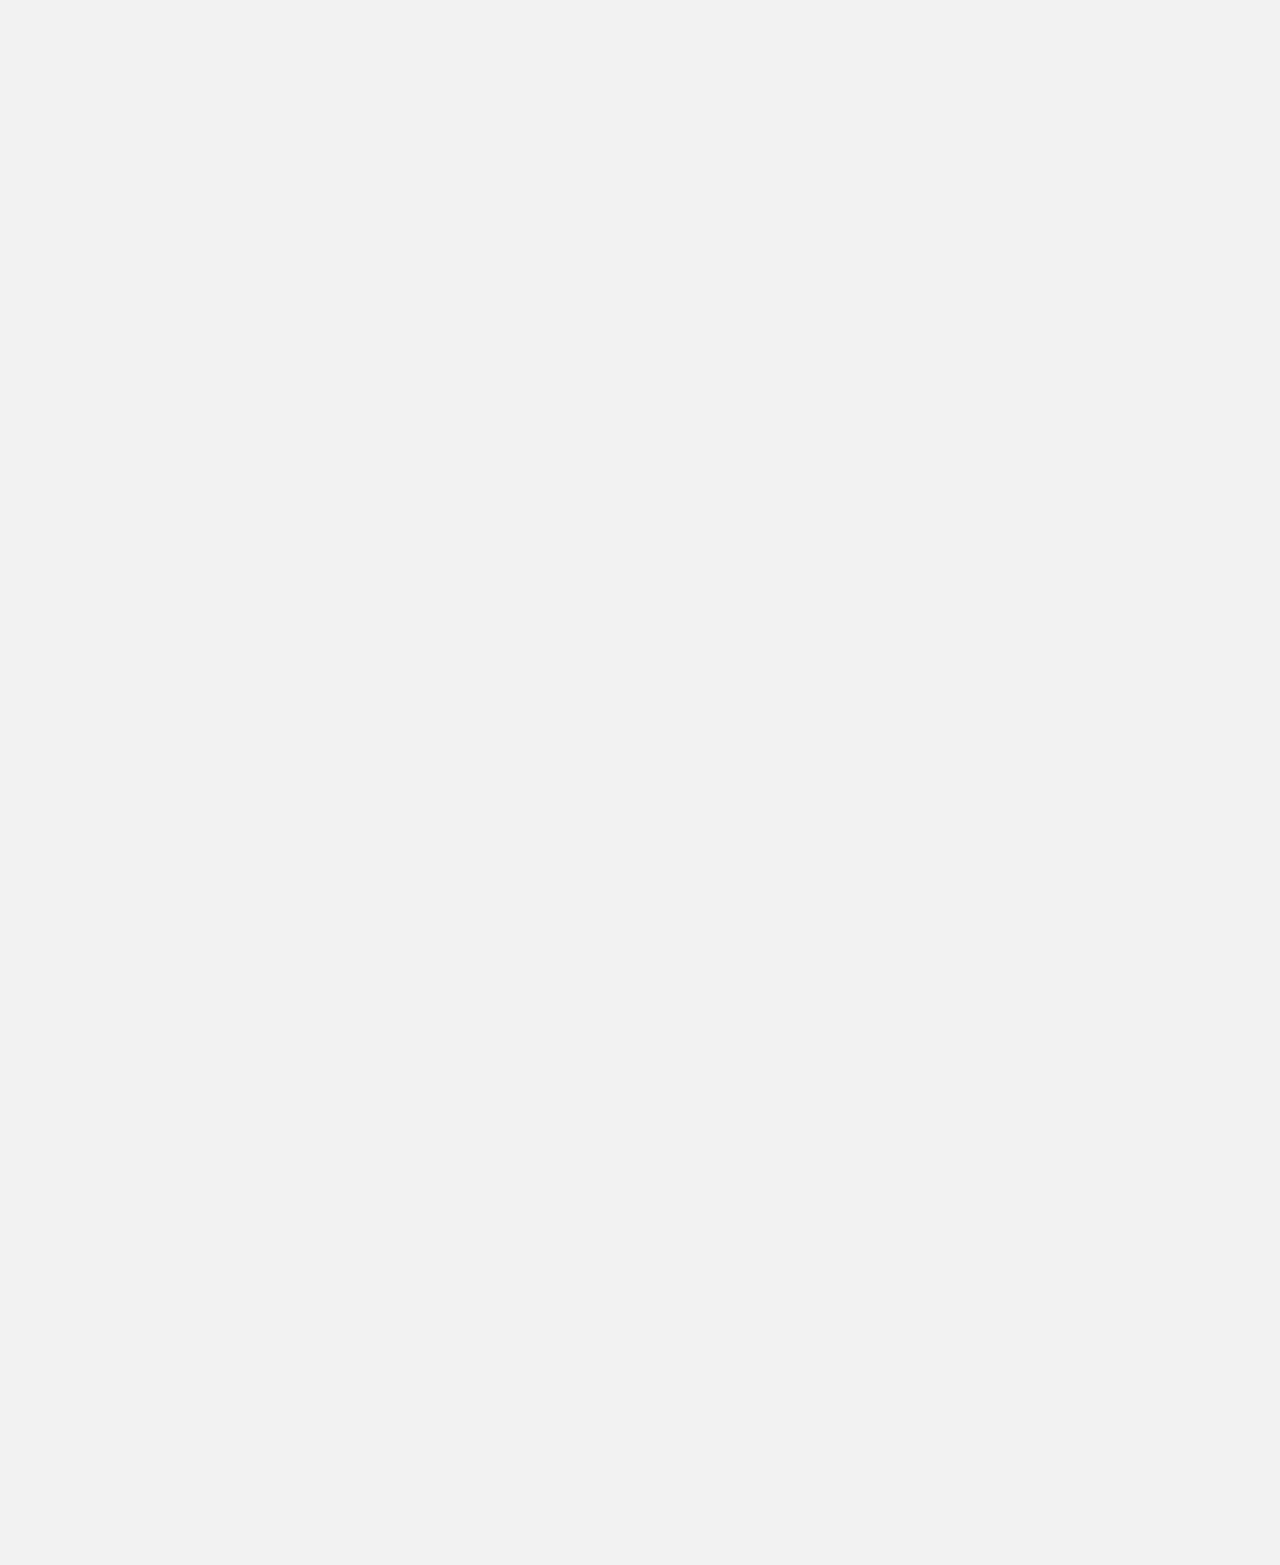
==== library.html @ 157c8cbf "add library" ====
<!DOCTYPE html>
<!-- This site was created in Webflow. http://www.webflow.com -->
<!-- Last Published: Fri Jan 07 2022 09:28:31 GMT+0000 (Coordinated Universal Time) -->
<html data-wf-domain="gigshare.webflow.io" data-wf-page="61c1b5d6cb8a0022e7fa6e83" data-wf-site="61c1b5d6cb8a0046c7fa6e82" data-wf-status="1">
    <head>
        <meta charset="utf-8"/>
        <title>Gig Share</title>
        <meta content="Gig Share" property="og:title"/>
        <meta content="https://uploads-ssl.webflow.com/61c1b5d6cb8a0046c7fa6e82/61c1c0e6d3b84e3f6ad4dc8a_opengraph.jpg" property="og:image"/>
        <meta content="Gig Share" property="twitter:title"/>
        <meta content="https://uploads-ssl.webflow.com/61c1b5d6cb8a0046c7fa6e82/61c1c0e6d3b84e3f6ad4dc8a_opengraph.jpg" property="twitter:image"/>
        <meta content="width=device-width, initial-scale=1" name="viewport"/>
        <meta content="Webflow" name="generator"/>
        <link href="style.css" rel="stylesheet" type="text/css"/>
        <style>
            @media (min-width: 992px) {
                html.w-mod-js:not(.w-mod-ix) [data-w-id="82d57afa-4ea9-ddee-fbd0-2465493ae4d3"] {
                    -webkit-transform:translate3d(0, -30px, 0) scale3d(1, 1, 1) rotateX(0) rotateY(0) rotateZ(0) skew(0, 0);
                    -moz-transform: translate3d(0, -30px, 0) scale3d(1, 1, 1) rotateX(0) rotateY(0) rotateZ(0) skew(0, 0);
                    -ms-transform: translate3d(0, -30px, 0) scale3d(1, 1, 1) rotateX(0) rotateY(0) rotateZ(0) skew(0, 0);
                    transform: translate3d(0, -30px, 0) scale3d(1, 1, 1) rotateX(0) rotateY(0) rotateZ(0) skew(0, 0);
                }

                html.w-mod-js:not(.w-mod-ix) [data-w-id="ea1b0f68-432d-e681-61f0-364a0f2962c2"] {
                    opacity: 0;
                }

                html.w-mod-js:not(.w-mod-ix) [data-w-id="edc0a8bb-8c01-dc4f-5d4e-a9b66eb46abc"] {
                    opacity: 0;
                }

                html.w-mod-js:not(.w-mod-ix) [data-w-id="f04d259c-26c6-823d-48ac-f0cbdf030af0"] {
                    -webkit-transform: translate3d(-30px, -30px, 0) scale3d(1, 1, 1) rotateX(0) rotateY(0) rotateZ(0) skew(0, 0);
                    -moz-transform: translate3d(-30px, -30px, 0) scale3d(1, 1, 1) rotateX(0) rotateY(0) rotateZ(0) skew(0, 0);
                    -ms-transform: translate3d(-30px, -30px, 0) scale3d(1, 1, 1) rotateX(0) rotateY(0) rotateZ(0) skew(0, 0);
                    transform: translate3d(-30px, -30px, 0) scale3d(1, 1, 1) rotateX(0) rotateY(0) rotateZ(0) skew(0, 0);
                }

                html.w-mod-js:not(.w-mod-ix) [data-w-id="b400764b-dabf-86e4-3fff-3633a4ed2f2c"] {
                    -webkit-transform: translate3d(60px, 0, 0) scale3d(1, 1, 1) rotateX(0) rotateY(0) rotateZ(0) skew(0, 0);
                    -moz-transform: translate3d(60px, 0, 0) scale3d(1, 1, 1) rotateX(0) rotateY(0) rotateZ(0) skew(0, 0);
                    -ms-transform: translate3d(60px, 0, 0) scale3d(1, 1, 1) rotateX(0) rotateY(0) rotateZ(0) skew(0, 0);
                    transform: translate3d(60px, 0, 0) scale3d(1, 1, 1) rotateX(0) rotateY(0) rotateZ(0) skew(0, 0);
                }

                html.w-mod-js:not(.w-mod-ix) [data-w-id="40f9dc6e-78d8-b461-0b41-30d66152b1ed"] {
                    -webkit-transform: translate3d(0, 50px, 0) scale3d(1, 1, 1) rotateX(0) rotateY(0) rotateZ(0) skew(0, 0);
                    -moz-transform: translate3d(0, 50px, 0) scale3d(1, 1, 1) rotateX(0) rotateY(0) rotateZ(0) skew(0, 0);
                    -ms-transform: translate3d(0, 50px, 0) scale3d(1, 1, 1) rotateX(0) rotateY(0) rotateZ(0) skew(0, 0);
                    transform: translate3d(0, 50px, 0) scale3d(1, 1, 1) rotateX(0) rotateY(0) rotateZ(0) skew(0, 0);
                }

                html.w-mod-js:not(.w-mod-ix) [data-w-id="de450e46-f6d3-91d2-3b9b-9554ef34c83f"] {
                    width: 0%;
                }

                html.w-mod-js:not(.w-mod-ix) [data-w-id="40679d9c-23cd-f8c6-9618-cfd51c5afb4c"] {
                    -webkit-transform: translate3d(0, 40px, 0) scale3d(1, 1, 1) rotateX(0) rotateY(0) rotateZ(0) skew(0, 0);
                    -moz-transform: translate3d(0, 40px, 0) scale3d(1, 1, 1) rotateX(0) rotateY(0) rotateZ(0) skew(0, 0);
                    -ms-transform: translate3d(0, 40px, 0) scale3d(1, 1, 1) rotateX(0) rotateY(0) rotateZ(0) skew(0, 0);
                    transform: translate3d(0, 40px, 0) scale3d(1, 1, 1) rotateX(0) rotateY(0) rotateZ(0) skew(0, 0);
                }

                html.w-mod-js:not(.w-mod-ix) [data-w-id="5b03307f-7f72-467f-2014-18776f1fc3a2"] {
                    -webkit-transform: translate3d(-60px, 0, 0) scale3d(1, 1, 1) rotateX(0) rotateY(0) rotateZ(0) skew(0, 0);
                    -moz-transform: translate3d(-60px, 0, 0) scale3d(1, 1, 1) rotateX(0) rotateY(0) rotateZ(0) skew(0, 0);
                    -ms-transform: translate3d(-60px, 0, 0) scale3d(1, 1, 1) rotateX(0) rotateY(0) rotateZ(0) skew(0, 0);
                    transform: translate3d(-60px, 0, 0) scale3d(1, 1, 1) rotateX(0) rotateY(0) rotateZ(0) skew(0, 0);
                }

                html.w-mod-js:not(.w-mod-ix) [data-w-id="30db3e29-c2b2-c439-f83e-738f727d6c7e"] {
                    -webkit-transform: translate3d(0, 50px, 0) scale3d(1, 1, 1) rotateX(0) rotateY(0) rotateZ(0) skew(0, 0);
                    -moz-transform: translate3d(0, 50px, 0) scale3d(1, 1, 1) rotateX(0) rotateY(0) rotateZ(0) skew(0, 0);
                    -ms-transform: translate3d(0, 50px, 0) scale3d(1, 1, 1) rotateX(0) rotateY(0) rotateZ(0) skew(0, 0);
                    transform: translate3d(0, 50px, 0) scale3d(1, 1, 1) rotateX(0) rotateY(0) rotateZ(0) skew(0, 0);
                    opacity: 0;
                }

                html.w-mod-js:not(.w-mod-ix) [data-w-id="448c7fd1-04e2-fea8-85fa-06a71619b7ca"] {
                    width: 0%;
                }

                html.w-mod-js:not(.w-mod-ix) [data-w-id="749bb4b0-9493-3a9a-c11a-8d461eb67f80"] {
                    opacity: 0;
                }

                html.w-mod-js:not(.w-mod-ix) [data-w-id="bad80ba7-9c77-b035-8ffc-c42cdbe6f9c4"] {
                    -webkit-transform: translate3d(0, 50px, 0) scale3d(1, 1, 1) rotateX(0) rotateY(0) rotateZ(0) skew(0, 0);
                    -moz-transform: translate3d(0, 50px, 0) scale3d(1, 1, 1) rotateX(0) rotateY(0) rotateZ(0) skew(0, 0);
                    -ms-transform: translate3d(0, 50px, 0) scale3d(1, 1, 1) rotateX(0) rotateY(0) rotateZ(0) skew(0, 0);
                    transform: translate3d(0, 50px, 0) scale3d(1, 1, 1) rotateX(0) rotateY(0) rotateZ(0) skew(0, 0);
                }

                html.w-mod-js:not(.w-mod-ix) [data-w-id="a67e088f-969e-d95b-f948-5f710f5c3387"] {
                    -webkit-transform: translate3d(30px, -30px, 0) scale3d(1, 1, 1) rotateX(0) rotateY(0) rotateZ(0) skew(0, 0);
                    -moz-transform: translate3d(30px, -30px, 0) scale3d(1, 1, 1) rotateX(0) rotateY(0) rotateZ(0) skew(0, 0);
                    -ms-transform: translate3d(30px, -30px, 0) scale3d(1, 1, 1) rotateX(0) rotateY(0) rotateZ(0) skew(0, 0);
                    transform: translate3d(30px, -30px, 0) scale3d(1, 1, 1) rotateX(0) rotateY(0) rotateZ(0) skew(0, 0);
                }

                html.w-mod-js:not(.w-mod-ix) [data-w-id="66d1c19b-e430-6854-d316-6ce9eb1f00c7"] {
                    -webkit-transform: translate3d(-70px, 0, 0) scale3d(1, 1, 1) rotateX(0) rotateY(0) rotateZ(0) skew(0, 0);
                    -moz-transform: translate3d(-70px, 0, 0) scale3d(1, 1, 1) rotateX(0) rotateY(0) rotateZ(0) skew(0, 0);
                    -ms-transform: translate3d(-70px, 0, 0) scale3d(1, 1, 1) rotateX(0) rotateY(0) rotateZ(0) skew(0, 0);
                    transform: translate3d(-70px, 0, 0) scale3d(1, 1, 1) rotateX(0) rotateY(0) rotateZ(0) skew(0, 0);
                }

                html.w-mod-js:not(.w-mod-ix) [data-w-id="95780d0c-c0ed-89df-fca2-82a29ec1fb48"] {
                    -webkit-transform: translate3d(150%, 0, 0) scale3d(1, 1, 1) rotateX(0) rotateY(0) rotateZ(0) skew(0, 0);
                    -moz-transform: translate3d(150%, 0, 0) scale3d(1, 1, 1) rotateX(0) rotateY(0) rotateZ(0) skew(0, 0);
                    -ms-transform: translate3d(150%, 0, 0) scale3d(1, 1, 1) rotateX(0) rotateY(0) rotateZ(0) skew(0, 0);
                    transform: translate3d(150%, 0, 0) scale3d(1, 1, 1) rotateX(0) rotateY(0) rotateZ(0) skew(0, 0);
                }

                html.w-mod-js:not(.w-mod-ix) [data-w-id="6fa7cd3d-1174-5ce2-c66f-feac5359db31"] {
                    opacity: 0;
                    -webkit-transform: translate3d(0, -30px, 0) scale3d(1, 1, 1) rotateX(0) rotateY(0) rotateZ(0) skew(0, 0);
                    -moz-transform: translate3d(0, -30px, 0) scale3d(1, 1, 1) rotateX(0) rotateY(0) rotateZ(0) skew(0, 0);
                    -ms-transform: translate3d(0, -30px, 0) scale3d(1, 1, 1) rotateX(0) rotateY(0) rotateZ(0) skew(0, 0);
                    transform: translate3d(0, -30px, 0) scale3d(1, 1, 1) rotateX(0) rotateY(0) rotateZ(0) skew(0, 0);
                }

                html.w-mod-js:not(.w-mod-ix) [data-w-id="7e9e6881-6e97-16bf-f176-6472c127fab0"] {
                    opacity: 0;
                    -webkit-transform: translate3d(0, 50px, 0) scale3d(1, 1, 1) rotateX(0) rotateY(0) rotateZ(0) skew(0, 0);
                    -moz-transform: translate3d(0, 50px, 0) scale3d(1, 1, 1) rotateX(0) rotateY(0) rotateZ(0) skew(0, 0);
                    -ms-transform: translate3d(0, 50px, 0) scale3d(1, 1, 1) rotateX(0) rotateY(0) rotateZ(0) skew(0, 0);
                    transform: translate3d(0, 50px, 0) scale3d(1, 1, 1) rotateX(0) rotateY(0) rotateZ(0) skew(0, 0);
                }

                html.w-mod-js:not(.w-mod-ix) [data-w-id="1ebd09bc-975c-910f-0331-5939e65d2cb5"] {
                    width: 0%;
                }

                html.w-mod-js:not(.w-mod-ix) [data-w-id="682e79bb-f4d4-aca3-65b1-e2dce7b2d527"] {
                    opacity: 0;
                }

                html.w-mod-js:not(.w-mod-ix) [data-w-id="611e80fe-41d5-4cae-c50f-d3d115a1656e"] {
                    -webkit-transform: translate3d(0, 80px, 0) scale3d(1, 1, 1) rotateX(0) rotateY(0) rotateZ(0) skew(0, 0);
                    -moz-transform: translate3d(0, 80px, 0) scale3d(1, 1, 1) rotateX(0) rotateY(0) rotateZ(0) skew(0, 0);
                    -ms-transform: translate3d(0, 80px, 0) scale3d(1, 1, 1) rotateX(0) rotateY(0) rotateZ(0) skew(0, 0);
                    transform: translate3d(0, 80px, 0) scale3d(1, 1, 1) rotateX(0) rotateY(0) rotateZ(0) skew(0, 0);
                }

                html.w-mod-js:not(.w-mod-ix) [data-w-id="8d4f32de-0889-8a62-2cd8-38dabae4cdd8"] {
                    height: 0%;
                }

                html.w-mod-js:not(.w-mod-ix) [data-w-id="95780d0c-c0ed-89df-fca2-82a29ec1fb47"] {
                    -webkit-transform: translate3d(0, 150%, 0) scale3d(1, 1, 1) rotateX(0) rotateY(0) rotateZ(0) skew(0, 0);
                    -moz-transform: translate3d(0, 150%, 0) scale3d(1, 1, 1) rotateX(0) rotateY(0) rotateZ(0) skew(0, 0);
                    -ms-transform: translate3d(0, 150%, 0) scale3d(1, 1, 1) rotateX(0) rotateY(0) rotateZ(0) skew(0, 0);
                    transform: translate3d(0, 150%, 0) scale3d(1, 1, 1) rotateX(0) rotateY(0) rotateZ(0) skew(0, 0);
                }

                html.w-mod-js:not(.w-mod-ix) [data-w-id="95780d0c-c0ed-89df-fca2-82a29ec1fb46"] {
                    -webkit-transform: translate3d(null, -150%, 0) scale3d(1, 1, 1) rotateX(0) rotateY(0) rotateZ(0) skew(0, 0);
                    -moz-transform: translate3d(null, -150%, 0) scale3d(1, 1, 1) rotateX(0) rotateY(0) rotateZ(0) skew(0, 0);
                    -ms-transform: translate3d(null, -150%, 0) scale3d(1, 1, 1) rotateX(0) rotateY(0) rotateZ(0) skew(0, 0);
                    transform: translate3d(null, -150%, 0) scale3d(1, 1, 1) rotateX(0) rotateY(0) rotateZ(0) skew(0, 0);
                }

                html.w-mod-js:not(.w-mod-ix) [data-w-id="f29f62bd-d2b8-d92f-ba3b-fec3f8494fcb"] {
                    opacity: 0;
                }

                html.w-mod-js:not(.w-mod-ix) [data-w-id="b4d1f57e-f6da-36d3-f9fc-34dd29e90da3"] {
                    opacity: 0;
                }

                html.w-mod-js:not(.w-mod-ix) [data-w-id="7cbf0612-69fa-d5d9-0be0-c9398f6d2040"] {
                    opacity: 0;
                }

                html.w-mod-js:not(.w-mod-ix) [data-w-id="23aa82da-d192-8dd9-fd6c-34b1289acbf1"] {
                    opacity: 0;
                }
            }

            @media (max-width: 991px) and (min-width:768px) {
                html.w-mod-js:not(.w-mod-ix) [data-w-id="edc0a8bb-8c01-dc4f-5d4e-a9b66eb46abc"] {
                    opacity:0;
                }

                html.w-mod-js:not(.w-mod-ix) [data-w-id="23aa82da-d192-8dd9-fd6c-34b1289acbf1"] {
                    opacity: 0;
                }

                html.w-mod-js:not(.w-mod-ix) [data-w-id="30db3e29-c2b2-c439-f83e-738f727d6c7e"] {
                    opacity: 0;
                }

                html.w-mod-js:not(.w-mod-ix) [data-w-id="749bb4b0-9493-3a9a-c11a-8d461eb67f80"] {
                    opacity: 0;
                }

                html.w-mod-js:not(.w-mod-ix) [data-w-id="ea1b0f68-432d-e681-61f0-364a0f2962c2"] {
                    opacity: 0;
                }

                html.w-mod-js:not(.w-mod-ix) [data-w-id="95780d0c-c0ed-89df-fca2-82a29ec1fb48"] {
                    -webkit-transform: translate3d(150%, 0, 0) scale3d(1, 1, 1) rotateX(0) rotateY(0) rotateZ(0) skew(0, 0);
                    -moz-transform: translate3d(150%, 0, 0) scale3d(1, 1, 1) rotateX(0) rotateY(0) rotateZ(0) skew(0, 0);
                    -ms-transform: translate3d(150%, 0, 0) scale3d(1, 1, 1) rotateX(0) rotateY(0) rotateZ(0) skew(0, 0);
                    transform: translate3d(150%, 0, 0) scale3d(1, 1, 1) rotateX(0) rotateY(0) rotateZ(0) skew(0, 0);
                }

                html.w-mod-js:not(.w-mod-ix) [data-w-id="6fa7cd3d-1174-5ce2-c66f-feac5359db31"] {
                    opacity: 0;
                    -webkit-transform: translate3d(0, -30px, 0) scale3d(1, 1, 1) rotateX(0) rotateY(0) rotateZ(0) skew(0, 0);
                    -moz-transform: translate3d(0, -30px, 0) scale3d(1, 1, 1) rotateX(0) rotateY(0) rotateZ(0) skew(0, 0);
                    -ms-transform: translate3d(0, -30px, 0) scale3d(1, 1, 1) rotateX(0) rotateY(0) rotateZ(0) skew(0, 0);
                    transform: translate3d(0, -30px, 0) scale3d(1, 1, 1) rotateX(0) rotateY(0) rotateZ(0) skew(0, 0);
                }

                html.w-mod-js:not(.w-mod-ix) [data-w-id="7e9e6881-6e97-16bf-f176-6472c127fab0"] {
                    opacity: 0;
                    -webkit-transform: translate3d(0, 50px, 0) scale3d(1, 1, 1) rotateX(0) rotateY(0) rotateZ(0) skew(0, 0);
                    -moz-transform: translate3d(0, 50px, 0) scale3d(1, 1, 1) rotateX(0) rotateY(0) rotateZ(0) skew(0, 0);
                    -ms-transform: translate3d(0, 50px, 0) scale3d(1, 1, 1) rotateX(0) rotateY(0) rotateZ(0) skew(0, 0);
                    transform: translate3d(0, 50px, 0) scale3d(1, 1, 1) rotateX(0) rotateY(0) rotateZ(0) skew(0, 0);
                }

                html.w-mod-js:not(.w-mod-ix) [data-w-id="1ebd09bc-975c-910f-0331-5939e65d2cb5"] {
                    width: 0%;
                }

                html.w-mod-js:not(.w-mod-ix) [data-w-id="682e79bb-f4d4-aca3-65b1-e2dce7b2d527"] {
                    opacity: 0;
                }

                html.w-mod-js:not(.w-mod-ix) [data-w-id="611e80fe-41d5-4cae-c50f-d3d115a1656e"] {
                    -webkit-transform: translate3d(0, 80px, 0) scale3d(1, 1, 1) rotateX(0) rotateY(0) rotateZ(0) skew(0, 0);
                    -moz-transform: translate3d(0, 80px, 0) scale3d(1, 1, 1) rotateX(0) rotateY(0) rotateZ(0) skew(0, 0);
                    -ms-transform: translate3d(0, 80px, 0) scale3d(1, 1, 1) rotateX(0) rotateY(0) rotateZ(0) skew(0, 0);
                    transform: translate3d(0, 80px, 0) scale3d(1, 1, 1) rotateX(0) rotateY(0) rotateZ(0) skew(0, 0);
                }

                html.w-mod-js:not(.w-mod-ix) [data-w-id="8d4f32de-0889-8a62-2cd8-38dabae4cdd8"] {
                    height: 0%;
                }

                html.w-mod-js:not(.w-mod-ix) [data-w-id="95780d0c-c0ed-89df-fca2-82a29ec1fb47"] {
                    -webkit-transform: translate3d(0, 150%, 0) scale3d(1, 1, 1) rotateX(0) rotateY(0) rotateZ(0) skew(0, 0);
                    -moz-transform: translate3d(0, 150%, 0) scale3d(1, 1, 1) rotateX(0) rotateY(0) rotateZ(0) skew(0, 0);
                    -ms-transform: translate3d(0, 150%, 0) scale3d(1, 1, 1) rotateX(0) rotateY(0) rotateZ(0) skew(0, 0);
                    transform: translate3d(0, 150%, 0) scale3d(1, 1, 1) rotateX(0) rotateY(0) rotateZ(0) skew(0, 0);
                }

                html.w-mod-js:not(.w-mod-ix) [data-w-id="95780d0c-c0ed-89df-fca2-82a29ec1fb46"] {
                    -webkit-transform: translate3d(null, -150%, 0) scale3d(1, 1, 1) rotateX(0) rotateY(0) rotateZ(0) skew(0, 0);
                    -moz-transform: translate3d(null, -150%, 0) scale3d(1, 1, 1) rotateX(0) rotateY(0) rotateZ(0) skew(0, 0);
                    -ms-transform: translate3d(null, -150%, 0) scale3d(1, 1, 1) rotateX(0) rotateY(0) rotateZ(0) skew(0, 0);
                    transform: translate3d(null, -150%, 0) scale3d(1, 1, 1) rotateX(0) rotateY(0) rotateZ(0) skew(0, 0);
                }
            }

            @media (max-width: 767px) and (min-width:480px) {
                html.w-mod-js:not(.w-mod-ix) [data-w-id="edc0a8bb-8c01-dc4f-5d4e-a9b66eb46abc"] {
                    opacity:0;
                }

                html.w-mod-js:not(.w-mod-ix) [data-w-id="23aa82da-d192-8dd9-fd6c-34b1289acbf1"] {
                    opacity: 0;
                }

                html.w-mod-js:not(.w-mod-ix) [data-w-id="30db3e29-c2b2-c439-f83e-738f727d6c7e"] {
                    opacity: 0;
                }

                html.w-mod-js:not(.w-mod-ix) [data-w-id="749bb4b0-9493-3a9a-c11a-8d461eb67f80"] {
                    opacity: 0;
                }

                html.w-mod-js:not(.w-mod-ix) [data-w-id="ea1b0f68-432d-e681-61f0-364a0f2962c2"] {
                    opacity: 0;
                }

                html.w-mod-js:not(.w-mod-ix) [data-w-id="95780d0c-c0ed-89df-fca2-82a29ec1fb48"] {
                    -webkit-transform: translate3d(150%, 0, 0) scale3d(1, 1, 1) rotateX(0) rotateY(0) rotateZ(0) skew(0, 0);
                    -moz-transform: translate3d(150%, 0, 0) scale3d(1, 1, 1) rotateX(0) rotateY(0) rotateZ(0) skew(0, 0);
                    -ms-transform: translate3d(150%, 0, 0) scale3d(1, 1, 1) rotateX(0) rotateY(0) rotateZ(0) skew(0, 0);
                    transform: translate3d(150%, 0, 0) scale3d(1, 1, 1) rotateX(0) rotateY(0) rotateZ(0) skew(0, 0);
                }

                html.w-mod-js:not(.w-mod-ix) [data-w-id="6fa7cd3d-1174-5ce2-c66f-feac5359db31"] {
                    opacity: 0;
                    -webkit-transform: translate3d(0, -30px, 0) scale3d(1, 1, 1) rotateX(0) rotateY(0) rotateZ(0) skew(0, 0);
                    -moz-transform: translate3d(0, -30px, 0) scale3d(1, 1, 1) rotateX(0) rotateY(0) rotateZ(0) skew(0, 0);
                    -ms-transform: translate3d(0, -30px, 0) scale3d(1, 1, 1) rotateX(0) rotateY(0) rotateZ(0) skew(0, 0);
                    transform: translate3d(0, -30px, 0) scale3d(1, 1, 1) rotateX(0) rotateY(0) rotateZ(0) skew(0, 0);
                }

                html.w-mod-js:not(.w-mod-ix) [data-w-id="7e9e6881-6e97-16bf-f176-6472c127fab0"] {
                    opacity: 0;
                    -webkit-transform: translate3d(0, 50px, 0) scale3d(1, 1, 1) rotateX(0) rotateY(0) rotateZ(0) skew(0, 0);
                    -moz-transform: translate3d(0, 50px, 0) scale3d(1, 1, 1) rotateX(0) rotateY(0) rotateZ(0) skew(0, 0);
                    -ms-transform: translate3d(0, 50px, 0) scale3d(1, 1, 1) rotateX(0) rotateY(0) rotateZ(0) skew(0, 0);
                    transform: translate3d(0, 50px, 0) scale3d(1, 1, 1) rotateX(0) rotateY(0) rotateZ(0) skew(0, 0);
                }

                html.w-mod-js:not(.w-mod-ix) [data-w-id="1ebd09bc-975c-910f-0331-5939e65d2cb5"] {
                    width: 0%;
                }

                html.w-mod-js:not(.w-mod-ix) [data-w-id="682e79bb-f4d4-aca3-65b1-e2dce7b2d527"] {
                    opacity: 0;
                }

                html.w-mod-js:not(.w-mod-ix) [data-w-id="611e80fe-41d5-4cae-c50f-d3d115a1656e"] {
                    -webkit-transform: translate3d(0, 80px, 0) scale3d(1, 1, 1) rotateX(0) rotateY(0) rotateZ(0) skew(0, 0);
                    -moz-transform: translate3d(0, 80px, 0) scale3d(1, 1, 1) rotateX(0) rotateY(0) rotateZ(0) skew(0, 0);
                    -ms-transform: translate3d(0, 80px, 0) scale3d(1, 1, 1) rotateX(0) rotateY(0) rotateZ(0) skew(0, 0);
                    transform: translate3d(0, 80px, 0) scale3d(1, 1, 1) rotateX(0) rotateY(0) rotateZ(0) skew(0, 0);
                }

                html.w-mod-js:not(.w-mod-ix) [data-w-id="8d4f32de-0889-8a62-2cd8-38dabae4cdd8"] {
                    height: 0%;
                }

                html.w-mod-js:not(.w-mod-ix) [data-w-id="95780d0c-c0ed-89df-fca2-82a29ec1fb47"] {
                    -webkit-transform: translate3d(0, 150%, 0) scale3d(1, 1, 1) rotateX(0) rotateY(0) rotateZ(0) skew(0, 0);
                    -moz-transform: translate3d(0, 150%, 0) scale3d(1, 1, 1) rotateX(0) rotateY(0) rotateZ(0) skew(0, 0);
                    -ms-transform: translate3d(0, 150%, 0) scale3d(1, 1, 1) rotateX(0) rotateY(0) rotateZ(0) skew(0, 0);
                    transform: translate3d(0, 150%, 0) scale3d(1, 1, 1) rotateX(0) rotateY(0) rotateZ(0) skew(0, 0);
                }

                html.w-mod-js:not(.w-mod-ix) [data-w-id="95780d0c-c0ed-89df-fca2-82a29ec1fb46"] {
                    -webkit-transform: translate3d(null, -150%, 0) scale3d(1, 1, 1) rotateX(0) rotateY(0) rotateZ(0) skew(0, 0);
                    -moz-transform: translate3d(null, -150%, 0) scale3d(1, 1, 1) rotateX(0) rotateY(0) rotateZ(0) skew(0, 0);
                    -ms-transform: translate3d(null, -150%, 0) scale3d(1, 1, 1) rotateX(0) rotateY(0) rotateZ(0) skew(0, 0);
                    transform: translate3d(null, -150%, 0) scale3d(1, 1, 1) rotateX(0) rotateY(0) rotateZ(0) skew(0, 0);
                }
            }

            @media (max-width: 479px) {
                html.w-mod-js:not(.w-mod-ix) [data-w-id="edc0a8bb-8c01-dc4f-5d4e-a9b66eb46abc"] {
                    opacity:0;
                }

                html.w-mod-js:not(.w-mod-ix) [data-w-id="23aa82da-d192-8dd9-fd6c-34b1289acbf1"] {
                    opacity: 0;
                }

                html.w-mod-js:not(.w-mod-ix) [data-w-id="30db3e29-c2b2-c439-f83e-738f727d6c7e"] {
                    opacity: 0;
                }

                html.w-mod-js:not(.w-mod-ix) [data-w-id="749bb4b0-9493-3a9a-c11a-8d461eb67f80"] {
                    opacity: 0;
                }

                html.w-mod-js:not(.w-mod-ix) [data-w-id="ea1b0f68-432d-e681-61f0-364a0f2962c2"] {
                    opacity: 0;
                }

                html.w-mod-js:not(.w-mod-ix) [data-w-id="95780d0c-c0ed-89df-fca2-82a29ec1fb48"] {
                    -webkit-transform: translate3d(150%, 0, 0) scale3d(1, 1, 1) rotateX(0) rotateY(0) rotateZ(0) skew(0, 0);
                    -moz-transform: translate3d(150%, 0, 0) scale3d(1, 1, 1) rotateX(0) rotateY(0) rotateZ(0) skew(0, 0);
                    -ms-transform: translate3d(150%, 0, 0) scale3d(1, 1, 1) rotateX(0) rotateY(0) rotateZ(0) skew(0, 0);
                    transform: translate3d(150%, 0, 0) scale3d(1, 1, 1) rotateX(0) rotateY(0) rotateZ(0) skew(0, 0);
                }

                html.w-mod-js:not(.w-mod-ix) [data-w-id="6fa7cd3d-1174-5ce2-c66f-feac5359db31"] {
                    opacity: 0;
                    -webkit-transform: translate3d(0, -30px, 0) scale3d(1, 1, 1) rotateX(0) rotateY(0) rotateZ(0) skew(0, 0);
                    -moz-transform: translate3d(0, -30px, 0) scale3d(1, 1, 1) rotateX(0) rotateY(0) rotateZ(0) skew(0, 0);
                    -ms-transform: translate3d(0, -30px, 0) scale3d(1, 1, 1) rotateX(0) rotateY(0) rotateZ(0) skew(0, 0);
                    transform: translate3d(0, -30px, 0) scale3d(1, 1, 1) rotateX(0) rotateY(0) rotateZ(0) skew(0, 0);
                }

                html.w-mod-js:not(.w-mod-ix) [data-w-id="7e9e6881-6e97-16bf-f176-6472c127fab0"] {
                    opacity: 0;
                    -webkit-transform: translate3d(0, 50px, 0) scale3d(1, 1, 1) rotateX(0) rotateY(0) rotateZ(0) skew(0, 0);
                    -moz-transform: translate3d(0, 50px, 0) scale3d(1, 1, 1) rotateX(0) rotateY(0) rotateZ(0) skew(0, 0);
                    -ms-transform: translate3d(0, 50px, 0) scale3d(1, 1, 1) rotateX(0) rotateY(0) rotateZ(0) skew(0, 0);
                    transform: translate3d(0, 50px, 0) scale3d(1, 1, 1) rotateX(0) rotateY(0) rotateZ(0) skew(0, 0);
                }

                html.w-mod-js:not(.w-mod-ix) [data-w-id="1ebd09bc-975c-910f-0331-5939e65d2cb5"] {
                    width: 0%;
                }

                html.w-mod-js:not(.w-mod-ix) [data-w-id="682e79bb-f4d4-aca3-65b1-e2dce7b2d527"] {
                    opacity: 0;
                }

                html.w-mod-js:not(.w-mod-ix) [data-w-id="611e80fe-41d5-4cae-c50f-d3d115a1656e"] {
                    -webkit-transform: translate3d(0, 80px, 0) scale3d(1, 1, 1) rotateX(0) rotateY(0) rotateZ(0) skew(0, 0);
                    -moz-transform: translate3d(0, 80px, 0) scale3d(1, 1, 1) rotateX(0) rotateY(0) rotateZ(0) skew(0, 0);
                    -ms-transform: translate3d(0, 80px, 0) scale3d(1, 1, 1) rotateX(0) rotateY(0) rotateZ(0) skew(0, 0);
                    transform: translate3d(0, 80px, 0) scale3d(1, 1, 1) rotateX(0) rotateY(0) rotateZ(0) skew(0, 0);
                }

                html.w-mod-js:not(.w-mod-ix) [data-w-id="8d4f32de-0889-8a62-2cd8-38dabae4cdd8"] {
                    height: 0%;
                }

                html.w-mod-js:not(.w-mod-ix) [data-w-id="95780d0c-c0ed-89df-fca2-82a29ec1fb47"] {
                    -webkit-transform: translate3d(0, 150%, 0) scale3d(1, 1, 1) rotateX(0) rotateY(0) rotateZ(0) skew(0, 0);
                    -moz-transform: translate3d(0, 150%, 0) scale3d(1, 1, 1) rotateX(0) rotateY(0) rotateZ(0) skew(0, 0);
                    -ms-transform: translate3d(0, 150%, 0) scale3d(1, 1, 1) rotateX(0) rotateY(0) rotateZ(0) skew(0, 0);
                    transform: translate3d(0, 150%, 0) scale3d(1, 1, 1) rotateX(0) rotateY(0) rotateZ(0) skew(0, 0);
                }

                html.w-mod-js:not(.w-mod-ix) [data-w-id="95780d0c-c0ed-89df-fca2-82a29ec1fb46"] {
                    -webkit-transform: translate3d(null, -150%, 0) scale3d(1, 1, 1) rotateX(0) rotateY(0) rotateZ(0) skew(0, 0);
                    -moz-transform: translate3d(null, -150%, 0) scale3d(1, 1, 1) rotateX(0) rotateY(0) rotateZ(0) skew(0, 0);
                    -ms-transform: translate3d(null, -150%, 0) scale3d(1, 1, 1) rotateX(0) rotateY(0) rotateZ(0) skew(0, 0);
                    transform: translate3d(null, -150%, 0) scale3d(1, 1, 1) rotateX(0) rotateY(0) rotateZ(0) skew(0, 0);
                }
            }
        </style>
        <script src="https://use.typekit.net/mbk7fec.js" type="text/javascript"></script>
        <script type="text/javascript">
            try {
                Typekit.load();
            } catch (e) {}
        </script>
        <!--[if lt IE 9]><script src="https://cdnjs.cloudflare.com/ajax/libs/html5shiv/3.7.3/html5shiv.min.js" type="text/javascript"></script><![endif]-->
        <script type="text/javascript">
            !function(o, c) {
                var n = c.documentElement
                  , t = " w-mod-";
                n.className += t + "js",
                ("ontouchstart"in o || o.DocumentTouch && c instanceof DocumentTouch) && (n.className += t + "touch")
            }(window, document);
        </script>
        <link href="https://uploads-ssl.webflow.com/61c1b5d6cb8a0046c7fa6e82/61c1b942151e6a598748e1e8_favicon.jpg" rel="shortcut icon" type="image/x-icon"/>
        <link href="https://uploads-ssl.webflow.com/img/webclip.png" rel="apple-touch-icon"/>
        <style>
            .w-webflow-badge {
                display: none !important;
            }

            ::-webkit-scrollbar {
                width: 8px;
            }

            ::-webkit-scrollbar-thumb {
                background: #636C78;
            }

            ::-webkit-scrollbar-track {
                background: #E5E4E4;
            }

            input::-webkit-input-placeholder {
                transition: .2s;
            }

            input:focus::-webkit-input-placeholder {
                opacity: 0;
            }

            input:-moz-placeholder {
                transition: .2s;
            }

            input:focus:-moz-placeholder {
                opacity: 0;
            }

            input::-moz-placeholder {
                transition: .2s;
            }

            input:focus::-moz-placeholder {
                opacity: 0;
            }

            input:-ms-input-placeholder {
                transition: .2s;
            }

            input:focus:-ms-input-placeholder {
                opacity: 0;
            }

            input {
                -webkit-user-select: text;
                /* Chrome, Opera, Safari */
                -moz-user-select: text;
                /* Firefox 2+ */
                -ms-user-select: text;
                /* IE 10+ */
                user-select: text;
                /* Standard syntax */
            }

            * {
                outline: 0;
                user-select: none;
                -webkit-appearance: none;
                -webkit-user-select: none;
                -moz-appearance: none;
                -ms-user-select: none;
                -moz-user-select: none;
                appearance: none;
                -webkit-tap-highlight-color: rgba(255, 255, 255, 0);
                -webkit-tap-highlight-color: transparent;
            }
        </style>
        <style>
            [data-style="dash"] {
                background-image: url("data:image/svg+xml,%3csvg width='100%25' height='100%25' xmlns='http://www.w3.org/2000/svg'%3e%3crect width='100%25' height='100%25' fill='none' rx='45' ry='45' stroke='%23B2B7BDFF' stroke-width='2' stroke-dasharray='10' stroke-dashoffset='0' stroke-linecap='square'/%3e%3c/svg%3e");
            }

            [data-style="dash2"] {
                background-image: url("data:image/svg+xml,%3csvg width='100%25' height='100%25' xmlns='http://www.w3.org/2000/svg'%3e%3crect width='100%25' height='100%25' fill='none' rx='16' ry='16' stroke='%23AF9D6DFF' stroke-width='2' stroke-dasharray='10' stroke-dashoffset='0' stroke-linecap='square'/%3e%3c/svg%3e");
            }

            [data-style="dash2"]:hover .btn {
                border-radius: 100px;
            }

            [data-style="dash2"]:hover .btn > div {
                left: 40px;
            }

            [data-anim="login"]:hover > div > div {
                right: -23px;
            }

            [data-anim="link"]:hover > div {
                top: 25px;
            }

            [data-anim="start"]:hover > div > div {
                top: 20px;
            }

            .work__card:hover .work__ico-anim {
                top: -80px;
            }

            .swiper-pagination-bullet {
                margin-right: 4px !important;
                margin-left: 4px !important;
                background: transparent !important;
                border: 1px solid #EF4136 !important;
                transition: all 200ms ease;
                opacity: 1 !important;
            }

            .swiper-pagination-bullet-active {
                background: #EF4136 !important;
            }

            @media (max-width: 991px) {
                [data-style="dash"] {
                    background-image: url("data:image/svg+xml,%3csvg width='100%25' height='100%25' xmlns='http://www.w3.org/2000/svg'%3e%3crect width='100%25' height='100%25' fill='none' rx='35' ry='35' stroke='%23B2B7BDFF' stroke-width='2' stroke-dasharray='10' stroke-dashoffset='0' stroke-linecap='square'/%3e%3c/svg%3e");
                }

                @media (max-width: 480px) {
                    .processes__logos::-webkit-scrollbar {
                        height: 0px;
                    }
                }
            }
            </style>
        </head>
        <body>
            <header style="opacity:0" class="header">
                <div class="header-absolute">
                    <div class="content mod--header">
                        <div class="header__columns">
                            <div class="header__col">
                                <a href="#" class="header__logo-link w-inline-block" style="text-decoration: none; color: white;">
                                    <img src="https://uploads-ssl.webflow.com/61c1b5d6cb8a0046c7fa6e82/61c1c00a151e6a55be490586_logo.svg" loading="lazy" alt="" class="header__logo-img"/>
                                    Team Call_Byte
                                </a>
                            </div>
                            <div class="header__col mod--2">
                                <a href="#uploadFiles" data-anim="link" class="header__nav-link w-inline-block">
                                    <div class="nav-txt-anim">
                                        <div class="nav-txt mod--over">Upload</div>
                                        <div class="nav-txt">Upload</div>
                                    </div>
                                </a>
                                </a>
                                <a href="#Benefits" data-anim="link" class="header__nav-link w-inline-block">
                                    <div class="nav-txt-anim">
                                        <div class="nav-txt mod--over">Benefits</div>
                                        <div class="nav-txt">Benefits</div>
                                    </div>
                                </a>
                                <a href="#Library" data-anim="link" class="header__nav-link w-inline-block">
                                    <div class="nav-txt-anim">
                                        <div class="nav-txt mod--over">Library</div>
                                        <div class="nav-txt">Library</div>
                                    </div>
                                </a>
                                <a href="#About" data-anim="link" class="header__nav-link w-inline-block">
                                    <div class="nav-txt-anim">
                                        <div class="nav-txt mod--over">About</div>
                                        <div class="nav-txt">About</div>
                                    </div>
                                </a>
                            </div>
                            <div class="header__col">
                                <div class="header__buttons">
                                    </a>
                                    <a href="#" class="btn btn--reg w-button">Connect Wallet</a>
                                </div>
                                <div class="header__humburger-wrap">
                                    <div class="header__humb">
                                        <div class="header__humb-line mod--1"></div>
                                        <div class="header__humb-line mod--2"></div>
                                        <div class="header__humb-line mod--3"></div>
                                    </div>
                                    <div class="header__humb-close"></div>
                                </div>
                            </div>
                        </div>
                    </div>
                </div>
                <div style="display:none" class="menu">
                    <div style="opacity:0;height:0px" class="menu__content">
                        <nav style="opacity:0;-webkit-transform:translate3d(0, 100px, 0) scale3d(1, 1, 1) rotateX(0) rotateY(0) rotateZ(0) skew(0, 0);-moz-transform:translate3d(0, 100px, 0) scale3d(1, 1, 1) rotateX(0) rotateY(0) rotateZ(0) skew(0, 0);-ms-transform:translate3d(0, 100px, 0) scale3d(1, 1, 1) rotateX(0) rotateY(0) rotateZ(0) skew(0, 0);transform:translate3d(0, 100px, 0) scale3d(1, 1, 1) rotateX(0) rotateY(0) rotateZ(0) skew(0, 0)" class="menu__nav">
                            <a href="#uploadFiles" class="menu__nav-link">Upload Files</a>
                            <a href="#Benefits" class="menu__nav-link">Benefits</a>
                            <a href="#About" class="menu__nav-link">About</a>
                        </nav>
                            <a href="#" class="btn btn--reg w-button">Connect Wallet</a>
                        </div>
                    </div>
                </div>
            </header>
            <main class="main">
                <section id="Benefits"  data-w-id="9a8c8c5e-18d4-aeb9-bc37-bac71fe0745b" class="section mod--hero ">
                    <div data-w-id="23aa82da-d192-8dd9-fd6c-34b1289acbf1" class="content">
                        <h2 class="heading--center">
                            Library
                        </h2>
                        <div data-swiper="work" class="swiper mod--work">
                            <div class="swiper-wrapper">
                                
                                <div data-w-id="f29f62bd-d2b8-d92f-ba3b-fec3f8494fcb" class="swiper-slide mod--work">
                                    <div class="work__card">
                                        <div class="work__ico-wrap">
                                            <div class="work__ico-anim">
                                                <img src="https://uploads-ssl.webflow.com/61c1b5d6cb8a0046c7fa6e82/61c1c00a889e5f20911275b4_work_ico-01.svg" loading="lazy" alt="" class="work__ico"/>
                                                <img src="https://uploads-ssl.webflow.com/61c1b5d6cb8a0046c7fa6e82/61c1c00a889e5f20911275b4_work_ico-01.svg" loading="eager" alt="" class="work__ico mod--over"/>
                                            </div>
                                        </div>
                                        <h3 class="work__title">
                                            Book Title
                                        </h3>
                                        <p class="work__p">Book Description </p>
                                        <a href="" download="">
                                            Download
                                        </a>
                                    </div>
                                </div>

                            </div>
                        </div>
                        <div data-swiper="pagination-work" class="swiper__pagination">
                            <div class="swiper__pagination-dot active"></div>
                            <div class="swiper__pagination-dot"></div>
                        </div>
                    </div>
                </section>
                <section id="Library">
                    
                </section>
                <footer id="About" data-w-id="5a902773-1dd3-2c0e-6f8b-6e47cae613d7" class="footer">
                    <div data-w-id="682e79bb-f4d4-aca3-65b1-e2dce7b2d527" class="content">
                        <div data-w-id="611e80fe-41d5-4cae-c50f-d3d115a1656e" class="footer__offer">
                            <h2 class="footer__offer-heading">Get started with our Library?</h2>
                            <div data-style="dash2" class="footer__offer-btn-wrap">
                                <a href="#" class="btn mod--offer w-inline-block">
                                    <div class="btn-offer__arrow-wrap">
                                        <img src="https://uploads-ssl.webflow.com/61c1b5d6cb8a0046c7fa6e82/61c1c00ac7568a0a8a34d4c9_ico_arrow.svg" loading="eager" width="16" alt="" class="btn-offer__arrow"/>
                                        <img src="https://uploads-ssl.webflow.com/61c1b5d6cb8a0046c7fa6e82/61c1c00ac7568a0a8a34d4c9_ico_arrow.svg" loading="eager" width="16" alt="" class="btn-offer__arrow mod--over"/>
                                    </div>
                                </a>
                            </div>
                        </div>
                        <div data-w-id="7e9e6881-6e97-16bf-f176-6472c127fab0" class="footer__columns mod--top">
                            <div class="footer__col mod--1">
                                <div data-hover="false" data-delay="0" class="footer__drop w-dropdown">
                                    <div class="footer__drop-btn w-dropdown-toggle">
                                        <div class="footer__drop-arrow"></div>
                                        <div class="footer__title">About us</div>
                                    </div>
                                    <nav class="footer__drop-list w-dropdown-list">
                                        <p class="footer__p">Upload files,books,vidoes to our decentralized library for users around the world. View and download any file 
                                            from our library without restrictions.</p>
                                    </nav>
                                </div>
                            </div>
                            <div class="footer__col mod--2">
                                <div data-hover="false" data-delay="0" class="footer__drop w-dropdown">
                                    <div class="footer__drop-btn w-dropdown-toggle">
                                        <div class="footer__drop-arrow"></div>
                                        <div class="footer__title">Sitemap</div>
                                    </div>
                                    <nav class="footer__drop-list w-dropdown-list">
                                        <ul role="list" class="footer__list">
                                            <li class="footer__list-item">
                                                <a href="#Big-transfers" data-anim="link" class="footer__nav-link w-inline-block">
                                                    <div class="nav-txt-anim">
                                                        <div class="nav-txt mod--over">Upload</div>
                                                        <div class="nav-txt">Upload</div>
                                                    </div>
                                                </a>
                                            </li>
                                            <li class="footer__list-item">
                                                <a href="#Benefits" data-anim="link" class="footer__nav-link w-inline-block">
                                                    <div class="nav-txt-anim">
                                                        <div class="nav-txt mod--over">Benefits</div>
                                                        <div class="nav-txt">Benefits</div>
                                                    </div>
                                                </a>
                                            </li>
                                            <li class="footer__list-item">
                                                <a href="#About" data-anim="link" class="footer__nav-link w-inline-block">
                                                    <div class="nav-txt-anim">
                                                        <div class="nav-txt mod--over">About</div>
                                                        <div class="nav-txt">About</div>
                                                    </div>
                                                </a>
                                            </li>
                                        </ul>
                                    </nav>
                                </div>
                            </div>
                            <div class="footer__col mod--3">
                                <div data-hover="false" data-delay="0" class="footer__drop w-dropdown">
                                    <div class="footer__drop-btn w-dropdown-toggle">
                                        <div class="footer__drop-arrow"></div>
                                        <div class="footer__title">Community</div>
                                    </div>
                                    <nav class="footer__drop-list w-dropdown-list">
                                        <ul role="list" class="footer__list">
                                            <li class="footer__list-item">
                                                <a data-anim="link" href="#" target="_blank" class="footer__nav-link w-inline-block">
                                                    <div class="nav-txt-anim">
                                                        <div class="nav-txt mod--over">Facebook</div>
                                                        <div class="nav-txt">Facebook</div>
                                                    </div>
                                                </a>
                                            </li>
                                            <li class="footer__list-item">
                                                <a data-anim="link" href="#" target="_blank" class="footer__nav-link w-inline-block">
                                                    <div class="nav-txt-anim">
                                                        <div class="nav-txt mod--over">Instagram</div>
                                                        <div class="nav-txt">Instagram</div>
                                                    </div>
                                                </a>
                                            </li>
                                            <li class="footer__list-item">
                                                <a data-anim="link" href="#" target="_blank" class="footer__nav-link w-inline-block">
                                                    <div class="nav-txt-anim">
                                                        <div class="nav-txt mod--over">Linked In</div>
                                                        <div class="nav-txt">Linked In</div>
                                                    </div>
                                                </a>
                                            </li>
                                            <li class="footer__list-item">
                                                <a data-anim="link" href="#" target="_blank" class="footer__nav-link w-inline-block">
                                                    <div class="nav-txt-anim">
                                                        <div class="nav-txt mod--over">Behance</div>
                                                        <div class="nav-txt">Behance</div>
                                                    </div>
                                                </a>
                                            </li>
                                            <li class="footer__list-item">
                                                <a data-anim="link" href="#" target="_blank" class="footer__nav-link w-inline-block">
                                                    <div class="nav-txt-anim">
                                                        <div class="nav-txt mod--over">Dribbble</div>
                                                        <div class="nav-txt">Dribbble</div>
                                                    </div>
                                                </a>
                                            </li>
                                        </ul>
                                    </nav>
                                </div>
                            </div>
                        </div>
                        <div data-w-id="6fa7cd3d-1174-5ce2-c66f-feac5359db31" class="footer__columns mod--bottom">
                            <div class="footer__col mod--1 mod--bottom">
                                <a href="https://www.halo-lab.com/" target="_blank" class="footer__copyright w-inline-block">
                                    <img src="https://uploads-ssl.webflow.com/61c1b5d6cb8a0046c7fa6e82/61c1b5d6cb8a000ae4fa6ed5_logo-copyright.svg" loading="eager" alt="" class="footer__copyright-logo"/>
                                    <div>2021 Team Call_Byte. All rights reserved</div>
                                </a>
                            </div>
                            <div class="footer__col mod--3 mod--bottom">
                                <div data-hover="false" data-delay="0" data-w-id="d72c125b-9204-994f-ddc2-45742146f539" class="droplang w-dropdown">
                                    <div class="droplang__btn w-dropdown-toggle">
                                        <div class="droplang__arrow"></div>
                                        <div>English</div>
                                    </div>
                                    <nav class="droplang__list w-dropdown-list">
                                        <a href="/" aria-current="page" class="droplang__list-link w-dropdown-link w--current">English</a>
                                        <a href="#" class="droplang__list-link w-dropdown-link">Français</a>
                                        <a href="#" class="droplang__list-link w-dropdown-link">Russian</a>
                                    </nav>
                                </div>
                            </div>
                            <div data-w-id="1ebd09bc-975c-910f-0331-5939e65d2cb5" class="footer__line"></div>
                        </div>
                    </div>
                    <div class="bg mod--footer">
                        <div data-w-id="8d4f32de-0889-8a62-2cd8-38dabae4cdd8" class="bg__grey"></div>
                        <div class="bg__img-wrap mod--5">
                            <img src="https://uploads-ssl.webflow.com/61c1b5d6cb8a0046c7fa6e82/61c1c0097303bbbc6f932748_footer_illustr-01.svg" loading="eager" data-w-id="95780d0c-c0ed-89df-fca2-82a29ec1fb46" alt="" class="bg__img mod--5"/>
                        </div>
                        <div class="bg__img-wrap mod--6">
                            <img src="https://uploads-ssl.webflow.com/61c1b5d6cb8a0046c7fa6e82/61c1c009ad35eb7c2390de6a_footer_illustr-03.svg" loading="eager" data-w-id="95780d0c-c0ed-89df-fca2-82a29ec1fb47" alt="" class="bg__img mod--6"/>
                        </div>
                    </div>
                    <div class="bg__img-wrap mod--7">
                        <img src="https://uploads-ssl.webflow.com/61c1b5d6cb8a0046c7fa6e82/61c1c0094a86366aa92a4b8a_footer_illustr-02.svg" loading="eager" data-w-id="95780d0c-c0ed-89df-fca2-82a29ec1fb48" alt="" class="bg__img mod--7"/>
                    </div>
                </footer>
            </main>
            <script src="https://d3e54v103j8qbb.cloudfront.net/js/jquery-3.5.1.min.dc5e7f18c8.js?site=61c1b5d6cb8a0046c7fa6e82" type="text/javascript" integrity="sha256-9/aliU8dGd2tb6OSsuzixeV4y/faTqgFtohetphbbj0=" crossorigin="anonymous"></script>
            <script src="main.js" type="text/javascript"></script>
            <!--[if lte IE 9]><script src="//cdnjs.cloudflare.com/ajax/libs/placeholders/3.0.2/placeholders.min.js"></script><![endif]-->
            <link href="https://unpkg.com/swiper/swiper-bundle.min.css" rel="stylesheet" type="text/css"/>
            <script src="https://unpkg.com/swiper/swiper-bundle.min.js" type="text/javascript"></script>
            <script src="https://cdnjs.cloudflare.com/ajax/libs/smoothscroll/1.4.10/SmoothScroll.min.js" type="text/javascript"></script>
            <script>
                SmoothScroll({
                    animationTime: 800,
                    // [ms]
                    stepSize: 100,
                    // [px]
                    accelerationDelta: 50,
                    // 50
                    accelerationMax: 3,
                    // 3
                    touchpadSupport: false,
                })
            </script>
            <script>
                $(function() {
                    let body = $('body');
                    $(".header__humb, .header__humb-close, .menu__nav-link").on('click', function() {
                        if (!body.hasClass("menu-active")) {
                            body.addClass("menu-active");
                            setTimeout(function() {
                                $("html, body").css({
                                    overflow: 'hidden',
                                    height: '100%'
                                });
                            }, 300);
                        } else {
                            body.removeClass("menu-active");
                            $("html, body").css({
                                overflow: 'auto',
                                height: 'auto'
                            });
                        }
                    });
                })

                $(function() {
                    var swiper = new Swiper('[data-swiper=work]',{
                        speed: 500,
                        navigation: {
                            nextEl: '[data-swiper=next-work]',
                            prevEl: '[data-swiper=prev-work]',
                        },
                        pagination: {
                            el: "[data-swiper=pagination-work]",
                            clickable: true,
                        },
                        breakpoints: {
                            992: {
                                slidesPerView: 3,
                                spaceBetween: 40,
                                centeredSlides: false,
                            },
                            320: {
                                slidesPerView: 'auto',
                                spaceBetween: 24,
                                centeredSlides: true,
                            },
                        }
                    });
                    if ($(window).width() <= 991) {
                        swiper.slideTo(1, 0)
                    }

                    $("[data-addfile]").removeClass('active');

                    function addfileHoverOver(e) {
                        $("[data-addfile=add]").animate({
                            top: "40",
                            opacity: 0,
                        }, 200, function() {});
                        $("[data-addfile=images]").animate({
                            top: "0",
                            opacity: 1,
                        }, 200, function() {
                            $("[data-addfile=img]").addClass('active');
                        });
                    }

                    function addfileHoverOut(e) {
                        $("[data-addfile=add]").animate({
                            top: "0",
                            opacity: 1,
                        }, 200, function() {});
                        $("[data-addfile=images]").animate({
                            top: "-40",
                            opacity: 0,
                        }, 200, function() {
                            $("[data-addfile=img]").removeClass('active');
                        });
                    }
                    addfileHoverOut();

                    $("[data-addfile=btn]").hover(function() {
                        addfileHoverOver();
                    }, function() {
                        addfileHoverOut();
                    });

                    function load(e) {
                        let percent = $('[data-addfile=process-total]'), check;
                        let interval = setInterval(function() {
                            check = parseInt(percent.text());
                            if (check < 100) {
                                percent.html(function(_, num) {
                                    return +num + Math.floor(Math.random() * 6);
                                })
                            } else {
                                clearTimeout(interval);
                                percent.text(100);
                                // $("[data-addfile=process-bg]").finish();
                                $("[data-addfile=process-bg]").stop();
                                $("[data-addfile=process-bg]").animate({
                                    height: '100%',
                                }, 100, "linear", function() {
                                    setTimeout(()=>{
                                        addfileHoverOut();
                                        $("[data-addfile=hover]").animate({
                                            opacity: 1,
                                        }, 200);
                                        $("[data-addfile=process]").animate({
                                            opacity: 0,
                                        }, 200, function() {
                                            $("[data-addfile=process-bg]").animate({
                                                height: '0%'
                                            }, 0);
                                            percent.text(1);
                                            $("[data-addfile=btn]").on('click', addfileClick);
                                        });
                                    }
                                    , 1000);
                                });

                            }
                        }, 45)
                    }

                    $("[data-addfile=btn]").on('click', addfileClick);
                    function addfileClick(e) {
                        $("[data-addfile=btn]").off('click', addfileClick);
                        $("[data-addfile=hover]").animate({
                            opacity: 0,
                        }, 200);
                        $("[data-addfile=process]").animate({
                            opacity: 1,
                        }, 200, function() {
                            $("[data-addfile=process-bg]").animate({
                                height: '100%',
                            }, 2000, "linear");
                            load();
                        });
                    }
                });

                $(function() {
                    $('[data-graph]').removeClass('active')
                    let img = _('#graph__part-canvas')
                      , canvas = _('#canvas');

                    // preview function mousemove
                    img.addEventListener('mousemove', function(e) {
                        console.log(e);
                        // chrome
                        if (e.offsetX) {
                            x = e.offsetX;
                            y = e.offsetY;
                        }// firefox
                        else if (e.layerX) {
                            x = e.layerX;
                            y = e.layerY;
                        }

                        useCanvas(canvas, img, function() {

                            // get image data
                            var p = canvas.getContext('2d').getImageData(x, y, 1, 1).data;
                            // show preview color
                            let hex = rgbToHex(p[0], p[1], p[2]);

                            if (hex == '#ff4033') {
                                $('[data-graph]').removeClass('active');
                                $('[data-graph=part1], [data-graph=dot1]').addClass('active');
                            } else if (hex == '#e6d3a3') {
                                $('[data-graph]').removeClass('active');
                                $('[data-graph=part2], [data-graph=dot2]').addClass('active');
                            } else if (hex == '#8bb8a2') {
                                $('[data-graph]').removeClass('active');
                                $('[data-graph=part3], [data-graph=dot3]').addClass('active');
                            } else if (hex == '#4c4e8e') {
                                $('[data-graph]').removeClass('active');
                                $('[data-graph=part4], [data-graph=dot4]').addClass('active');
                            } else if (hex == '#432e2d') {
                                $('[data-graph]').removeClass('active');
                                $('[data-graph=part5], [data-graph=dot5]').addClass('active');
                            } else {
                                $('[data-graph]').removeClass('active');
                            }
                        });
                    }, false);

                    img.onmouseout = function(e) {
                        $('[data-graph]').removeClass('active');
                    }
                    ;

                    // canvas function
                    function useCanvas(el, image, callback) {
                        el.width = image.width;
                        // img width
                        el.height = image.height;
                        // img height
                        // draw image in canvas tag
                        el.getContext('2d').drawImage(image, 0, 0, image.width, image.height);
                        return callback();
                    }
                    // short querySelector
                    function _(el) {
                        return document.querySelector(el);
                    }
                    ;
                    // convert rgba to hex 
                    // http://stackoverflow.com/questions/5623838/rgb-to-hex-and-hex-to-rgb
                    function componentToHex(c) {
                        var hex = c.toString(16);
                        return hex.length == 1 ? "0" + hex : hex;
                    }

                    function rgbToHex(r, g, b) {
                        return "#" + componentToHex(r) + componentToHex(g) + componentToHex(b);
                    }

                    function findPos(obj) {
                        var curleft = 0
                          , curtop = 0;
                        if (obj.offsetParent) {
                            do {
                                curleft += obj.offsetLeft;
                                curtop += obj.offsetTop;
                            } while (obj = obj.offsetParent);
                            return {
                                x: curleft,
                                y: curtop
                            };
                        }
                        return undefined;
                    }
                });
            </script>
        </body>
    </html>
---- style.css ----
/* Generated on: Fri Jan 07 2022 09:28:30 GMT+0000 (Coordinated Universal Time) */
/* ==========================================================================
   normalize.css v3.0.3 | MIT License | github.com/necolas/normalize.css 
   ========================================================================== */
/*! normalize.css v3.0.3 | MIT License | github.com/necolas/normalize.css */html{font-family:sans-serif;-ms-text-size-adjust:100%;-webkit-text-size-adjust:100%}body{margin:0}article,aside,details,figcaption,figure,footer,header,hgroup,main,menu,nav,section,summary{display:block}audio,canvas,progress,video{display:inline-block;vertical-align:baseline}audio:not([controls]){display:none;height:0}[hidden],template{display:none}a{background-color:transparent}a:active,a:hover{outline:0}abbr[title]{border-bottom:1px dotted}b,strong{font-weight:bold}dfn{font-style:italic}h1{font-size:2em;margin:.67em 0}mark{background:#ff0;color:#000}small{font-size:80%}sub,sup{font-size:75%;line-height:0;position:relative;vertical-align:baseline}sup{top:-0.5em}sub{bottom:-0.25em}img{border:0}svg:not(:root){overflow:hidden}figure{margin:1em 40px}hr{box-sizing:content-box;height:0}pre{overflow:auto}code,kbd,pre,samp{font-family:monospace,monospace;font-size:1em}button,input,optgroup,select,textarea{color:inherit;font:inherit;margin:0}button{overflow:visible}button,select{text-transform:none}button,html input[type="button"],input[type="reset"]{-webkit-appearance:button;cursor:pointer}button[disabled],html input[disabled]{cursor:default}button::-moz-focus-inner,input::-moz-focus-inner{border:0;padding:0}input{line-height:normal}input[type='checkbox'],input[type='radio']{box-sizing:border-box;padding:0}input[type='number']::-webkit-inner-spin-button,input[type='number']::-webkit-outer-spin-button{height:auto}input[type='search']{-webkit-appearance:none}input[type='search']::-webkit-search-cancel-button,input[type='search']::-webkit-search-decoration{-webkit-appearance:none}fieldset{border:1px solid #c0c0c0;margin:0 2px;padding:.35em .625em .75em}legend{border:0;padding:0}textarea{overflow:auto}optgroup{font-weight:bold}table{border-collapse:collapse;border-spacing:0}td,th{padding:0}

/* ==========================================================================
   Start of base Webflow CSS - If you're looking for some ultra-clean CSS, skip the boilerplate and see the unminified code below.
   ========================================================================== */
   @font-face{font-family:'webflow-icons';src:url("[data-uri]") format('truetype');font-weight:normal;font-style:normal}[class^="w-icon-"],[class*=" w-icon-"]{font-family:'webflow-icons' !important;speak:none;font-style:normal;font-weight:normal;font-variant:normal;text-transform:none;line-height:1;-webkit-font-smoothing:antialiased;-moz-osx-font-smoothing:grayscale}.w-icon-slider-right:before{content:"\e600"}.w-icon-slider-left:before{content:"\e601"}.w-icon-nav-menu:before{content:"\e602"}.w-icon-arrow-down:before,.w-icon-dropdown-toggle:before{content:"\e603"}.w-icon-file-upload-remove:before{content:"\e900"}.w-icon-file-upload-icon:before{content:"\e903"}*{-webkit-box-sizing:border-box;-moz-box-sizing:border-box;box-sizing:border-box}html{height:100%}body{margin:0;min-height:100%;background-color:#fff;font-family:Arial,sans-serif;font-size:14px;line-height:20px;color:#333}img{max-width:100%;vertical-align:middle;display:inline-block}html.w-mod-touch *{background-attachment:scroll !important}.w-block{display:block}.w-inline-block{max-width:100%;display:inline-block}.w-clearfix:before,.w-clearfix:after{content:" ";display:table;grid-column-start:1;grid-row-start:1;grid-column-end:2;grid-row-end:2}.w-clearfix:after{clear:both}.w-hidden{display:none}.w-button{display:inline-block;padding:9px 15px;background-color:#3898EC;color:white;border:0;line-height:inherit;text-decoration:none;cursor:pointer;border-radius:0}input.w-button{-webkit-appearance:button}html[data-w-dynpage] [data-w-cloak]{color:transparent !important}.w-webflow-badge,.w-webflow-badge *{position:static;left:auto;top:auto;right:auto;bottom:auto;z-index:auto;display:block;visibility:visible;overflow:visible;overflow-x:visible;overflow-y:visible;box-sizing:border-box;width:auto;height:auto;max-height:none;max-width:none;min-height:0;min-width:0;margin:0;padding:0;float:none;clear:none;border:0 none transparent;border-radius:0;background:none;background-image:none;background-position:0 0;background-size:auto auto;background-repeat:repeat;background-origin:padding-box;background-clip:border-box;background-attachment:scroll;background-color:transparent;box-shadow:none;opacity:1;transform:none;transition:none;direction:ltr;font-family:inherit;font-weight:inherit;color:inherit;font-size:inherit;line-height:inherit;font-style:inherit;font-variant:inherit;text-align:inherit;letter-spacing:inherit;text-decoration:inherit;text-indent:0;text-transform:inherit;list-style-type:disc;text-shadow:none;font-smoothing:auto;vertical-align:baseline;cursor:inherit;white-space:inherit;word-break:normal;word-spacing:normal;word-wrap:normal}.w-webflow-badge{position:fixed !important;display:inline-block !important;visibility:visible !important;z-index:2147483647 !important;top:auto !important;right:12px !important;bottom:12px !important;left:auto !important;color:#AAADB0 !important;background-color:#fff !important;border-radius:3px !important;padding:6px 8px 6px 6px !important;font-size:12px !important;opacity:1 !important;line-height:14px !important;text-decoration:none !important;transform:none !important;margin:0 !important;width:auto !important;height:auto !important;overflow:visible !important;white-space:nowrap;box-shadow:0 0 0 1px rgba(0,0,0,0.1),0 1px 3px rgba(0,0,0,0.1);cursor:pointer}.w-webflow-badge>img{display:inline-block !important;visibility:visible !important;opacity:1 !important;vertical-align:middle !important}h1,h2,h3,h4,h5,h6{font-weight:bold;margin-bottom:10px}h1{font-size:38px;line-height:44px;margin-top:20px}h2{font-size:32px;line-height:36px;margin-top:20px}h3{font-size:24px;line-height:30px;margin-top:20px}h4{font-size:18px;line-height:24px;margin-top:10px}h5{font-size:14px;line-height:20px;margin-top:10px}h6{font-size:12px;line-height:18px;margin-top:10px}p{margin-top:0;margin-bottom:10px}blockquote{margin:0 0 10px 0;padding:10px 20px;border-left:5px solid #E2E2E2;font-size:18px;line-height:22px}figure{margin:0;margin-bottom:10px}figcaption{margin-top:5px;text-align:center}ul,ol{margin-top:0;margin-bottom:10px;padding-left:40px}.w-list-unstyled{padding-left:0;list-style:none}.w-embed:before,.w-embed:after{content:" ";display:table;grid-column-start:1;grid-row-start:1;grid-column-end:2;grid-row-end:2}.w-embed:after{clear:both}.w-video{width:100%;position:relative;padding:0}.w-video iframe,.w-video object,.w-video embed{position:absolute;top:0;left:0;width:100%;height:100%}fieldset{padding:0;margin:0;border:0}button,html input[type='button'],input[type='reset']{border:0;cursor:pointer;-webkit-appearance:button}.w-form{margin:0 0 15px}.w-form-done{display:none;padding:20px;text-align:center;background-color:#dddddd}.w-form-fail{display:none;margin-top:10px;padding:10px;background-color:#ffdede}label{display:block;margin-bottom:5px;font-weight:bold}.w-input,.w-select{display:block;width:100%;height:38px;padding:8px 12px;margin-bottom:10px;font-size:14px;line-height:1.42857143;color:#333333;vertical-align:middle;background-color:#ffffff;border:1px solid #cccccc}.w-input:-moz-placeholder,.w-select:-moz-placeholder{color:#999}.w-input::-moz-placeholder,.w-select::-moz-placeholder{color:#999;opacity:1}.w-input:-ms-input-placeholder,.w-select:-ms-input-placeholder{color:#999}.w-input::-webkit-input-placeholder,.w-select::-webkit-input-placeholder{color:#999}.w-input:focus,.w-select:focus{border-color:#3898EC;outline:0}.w-input[disabled],.w-select[disabled],.w-input[readonly],.w-select[readonly],fieldset[disabled] .w-input,fieldset[disabled] .w-select{cursor:not-allowed;background-color:#eeeeee}textarea.w-input,textarea.w-select{height:auto}.w-select{background-color:#f3f3f3}.w-select[multiple]{height:auto}.w-form-label{display:inline-block;cursor:pointer;font-weight:normal;margin-bottom:0}.w-radio{display:block;margin-bottom:5px;padding-left:20px}.w-radio:before,.w-radio:after{content:" ";display:table;grid-column-start:1;grid-row-start:1;grid-column-end:2;grid-row-end:2}.w-radio:after{clear:both}.w-radio-input{margin:4px 0 0;margin-top:1px \9;line-height:normal;float:left;margin-left:-20px}.w-radio-input{margin-top:3px}.w-file-upload{display:block;margin-bottom:10px}.w-file-upload-input{width:.1px;height:.1px;opacity:0;overflow:hidden;position:absolute;z-index:-100}.w-file-upload-default,.w-file-upload-uploading,.w-file-upload-success{display:inline-block;color:#333333}.w-file-upload-error{display:block;margin-top:10px}.w-file-upload-default.w-hidden,.w-file-upload-uploading.w-hidden,.w-file-upload-error.w-hidden,.w-file-upload-success.w-hidden{display:none}.w-file-upload-uploading-btn{display:flex;font-size:14px;font-weight:normal;cursor:pointer;margin:0;padding:8px 12px;border:1px solid #cccccc;background-color:#fafafa}.w-file-upload-file{display:flex;flex-grow:1;justify-content:space-between;margin:0;padding:8px 9px 8px 11px;border:1px solid #cccccc;background-color:#fafafa}.w-file-upload-file-name{font-size:14px;font-weight:normal;display:block}.w-file-remove-link{margin-top:3px;margin-left:10px;width:auto;height:auto;padding:3px;display:block;cursor:pointer}.w-icon-file-upload-remove{margin:auto;font-size:10px}.w-file-upload-error-msg{display:inline-block;color:#ea384c;padding:2px 0}.w-file-upload-info{display:inline-block;line-height:38px;padding:0 12px}.w-file-upload-label{display:inline-block;font-size:14px;font-weight:normal;cursor:pointer;margin:0;padding:8px 12px;border:1px solid #cccccc;background-color:#fafafa}.w-icon-file-upload-icon,.w-icon-file-upload-uploading{display:inline-block;margin-right:8px;width:20px}.w-icon-file-upload-uploading{height:20px}.w-container{margin-left:auto;margin-right:auto;max-width:940px}.w-container:before,.w-container:after{content:" ";display:table;grid-column-start:1;grid-row-start:1;grid-column-end:2;grid-row-end:2}.w-container:after{clear:both}.w-container .w-row{margin-left:-10px;margin-right:-10px}.w-row:before,.w-row:after{content:" ";display:table;grid-column-start:1;grid-row-start:1;grid-column-end:2;grid-row-end:2}.w-row:after{clear:both}.w-row .w-row{margin-left:0;margin-right:0}.w-col{position:relative;float:left;width:100%;min-height:1px;padding-left:10px;padding-right:10px}.w-col .w-col{padding-left:0;padding-right:0}.w-col-1{width:8.33333333%}.w-col-2{width:16.66666667%}.w-col-3{width:25%}.w-col-4{width:33.33333333%}.w-col-5{width:41.66666667%}.w-col-6{width:50%}.w-col-7{width:58.33333333%}.w-col-8{width:66.66666667%}.w-col-9{width:75%}.w-col-10{width:83.33333333%}.w-col-11{width:91.66666667%}.w-col-12{width:100%}.w-hidden-main{display:none !important}@media screen and (max-width:991px){.w-container{max-width:728px}.w-hidden-main{display:inherit !important}.w-hidden-medium{display:none !important}.w-col-medium-1{width:8.33333333%}.w-col-medium-2{width:16.66666667%}.w-col-medium-3{width:25%}.w-col-medium-4{width:33.33333333%}.w-col-medium-5{width:41.66666667%}.w-col-medium-6{width:50%}.w-col-medium-7{width:58.33333333%}.w-col-medium-8{width:66.66666667%}.w-col-medium-9{width:75%}.w-col-medium-10{width:83.33333333%}.w-col-medium-11{width:91.66666667%}.w-col-medium-12{width:100%}.w-col-stack{width:100%;left:auto;right:auto}}@media screen and (max-width:767px){.w-hidden-main{display:inherit !important}.w-hidden-medium{display:inherit !important}.w-hidden-small{display:none !important}.w-row,.w-container .w-row{margin-left:0;margin-right:0}.w-col{width:100%;left:auto;right:auto}.w-col-small-1{width:8.33333333%}.w-col-small-2{width:16.66666667%}.w-col-small-3{width:25%}.w-col-small-4{width:33.33333333%}.w-col-small-5{width:41.66666667%}.w-col-small-6{width:50%}.w-col-small-7{width:58.33333333%}.w-col-small-8{width:66.66666667%}.w-col-small-9{width:75%}.w-col-small-10{width:83.33333333%}.w-col-small-11{width:91.66666667%}.w-col-small-12{width:100%}}@media screen and (max-width:479px){.w-container{max-width:none}.w-hidden-main{display:inherit !important}.w-hidden-medium{display:inherit !important}.w-hidden-small{display:inherit !important}.w-hidden-tiny{display:none !important}.w-col{width:100%}.w-col-tiny-1{width:8.33333333%}.w-col-tiny-2{width:16.66666667%}.w-col-tiny-3{width:25%}.w-col-tiny-4{width:33.33333333%}.w-col-tiny-5{width:41.66666667%}.w-col-tiny-6{width:50%}.w-col-tiny-7{width:58.33333333%}.w-col-tiny-8{width:66.66666667%}.w-col-tiny-9{width:75%}.w-col-tiny-10{width:83.33333333%}.w-col-tiny-11{width:91.66666667%}.w-col-tiny-12{width:100%}}.w-widget{position:relative}.w-widget-map{width:100%;height:400px}.w-widget-map label{width:auto;display:inline}.w-widget-map img{max-width:inherit}.w-widget-map .gm-style-iw{text-align:center}.w-widget-map .gm-style-iw>button{display:none !important}.w-widget-twitter{overflow:hidden}.w-widget-twitter-count-shim{display:inline-block;vertical-align:top;position:relative;width:28px;height:20px;text-align:center;background:white;border:#758696 solid 1px;border-radius:3px}.w-widget-twitter-count-shim *{pointer-events:none;-webkit-user-select:none;-moz-user-select:none;-ms-user-select:none;user-select:none}.w-widget-twitter-count-shim .w-widget-twitter-count-inner{position:relative;font-size:15px;line-height:12px;text-align:center;color:#999;font-family:serif}.w-widget-twitter-count-shim .w-widget-twitter-count-clear{position:relative;display:block}.w-widget-twitter-count-shim.w--large{width:36px;height:28px}.w-widget-twitter-count-shim.w--large .w-widget-twitter-count-inner{font-size:18px;line-height:18px}.w-widget-twitter-count-shim:not(.w--vertical){margin-left:5px;margin-right:8px}.w-widget-twitter-count-shim:not(.w--vertical).w--large{margin-left:6px}.w-widget-twitter-count-shim:not(.w--vertical):before,.w-widget-twitter-count-shim:not(.w--vertical):after{top:50%;left:0;border:solid transparent;content:" ";height:0;width:0;position:absolute;pointer-events:none}.w-widget-twitter-count-shim:not(.w--vertical):before{border-color:rgba(117,134,150,0);border-right-color:#5d6c7b;border-width:4px;margin-left:-9px;margin-top:-4px}.w-widget-twitter-count-shim:not(.w--vertical).w--large:before{border-width:5px;margin-left:-10px;margin-top:-5px}.w-widget-twitter-count-shim:not(.w--vertical):after{border-color:rgba(255,255,255,0);border-right-color:white;border-width:4px;margin-left:-8px;margin-top:-4px}.w-widget-twitter-count-shim:not(.w--vertical).w--large:after{border-width:5px;margin-left:-9px;margin-top:-5px}.w-widget-twitter-count-shim.w--vertical{width:61px;height:33px;margin-bottom:8px}.w-widget-twitter-count-shim.w--vertical:before,.w-widget-twitter-count-shim.w--vertical:after{top:100%;left:50%;border:solid transparent;content:" ";height:0;width:0;position:absolute;pointer-events:none}.w-widget-twitter-count-shim.w--vertical:before{border-color:rgba(117,134,150,0);border-top-color:#5d6c7b;border-width:5px;margin-left:-5px}.w-widget-twitter-count-shim.w--vertical:after{border-color:rgba(255,255,255,0);border-top-color:white;border-width:4px;margin-left:-4px}.w-widget-twitter-count-shim.w--vertical .w-widget-twitter-count-inner{font-size:18px;line-height:22px}.w-widget-twitter-count-shim.w--vertical.w--large{width:76px}.w-widget-gplus{overflow:hidden}.w-background-video{position:relative;overflow:hidden;height:500px;color:white}.w-background-video>video{background-size:cover;background-position:50% 50%;position:absolute;margin:auto;width:100%;height:100%;right:-100%;bottom:-100%;top:-100%;left:-100%;object-fit:cover;z-index:-100}.w-background-video>video::-webkit-media-controls-start-playback-button{display:none !important;-webkit-appearance:none}.w-slider{position:relative;height:300px;text-align:center;background:#dddddd;clear:both;-webkit-tap-highlight-color:rgba(0,0,0,0);tap-highlight-color:rgba(0,0,0,0)}.w-slider-mask{position:relative;display:block;overflow:hidden;z-index:1;left:0;right:0;height:100%;white-space:nowrap}.w-slide{position:relative;display:inline-block;vertical-align:top;width:100%;height:100%;white-space:normal;text-align:left}.w-slider-nav{position:absolute;z-index:2;top:auto;right:0;bottom:0;left:0;margin:auto;padding-top:10px;height:40px;text-align:center;-webkit-tap-highlight-color:rgba(0,0,0,0);tap-highlight-color:rgba(0,0,0,0)}.w-slider-nav.w-round>div{border-radius:100%}.w-slider-nav.w-num>div{width:auto;height:auto;padding:.2em .5em;font-size:inherit;line-height:inherit}.w-slider-nav.w-shadow>div{box-shadow:0 0 3px rgba(51,51,51,0.4)}.w-slider-nav-invert{color:#fff}.w-slider-nav-invert>div{background-color:rgba(34,34,34,0.4)}.w-slider-nav-invert>div.w-active{background-color:#222}.w-slider-dot{position:relative;display:inline-block;width:1em;height:1em;background-color:rgba(255,255,255,0.4);cursor:pointer;margin:0 3px .5em;transition:background-color 100ms,color 100ms}.w-slider-dot.w-active{background-color:#fff}.w-slider-dot:focus{outline:none;box-shadow:0 0 0 2px #fff}.w-slider-dot:focus.w-active{box-shadow:none}.w-slider-arrow-left,.w-slider-arrow-right{position:absolute;width:80px;top:0;right:0;bottom:0;left:0;margin:auto;cursor:pointer;overflow:hidden;color:white;font-size:40px;-webkit-tap-highlight-color:rgba(0,0,0,0);tap-highlight-color:rgba(0,0,0,0);-webkit-user-select:none;-moz-user-select:none;-ms-user-select:none;user-select:none}.w-slider-arrow-left [class^='w-icon-'],.w-slider-arrow-right [class^='w-icon-'],.w-slider-arrow-left [class*=' w-icon-'],.w-slider-arrow-right [class*=' w-icon-']{position:absolute}.w-slider-arrow-left:focus,.w-slider-arrow-right:focus{outline:0}.w-slider-arrow-left{z-index:3;right:auto}.w-slider-arrow-right{z-index:4;left:auto}.w-icon-slider-left,.w-icon-slider-right{top:0;right:0;bottom:0;left:0;margin:auto;width:1em;height:1em}.w-slider-aria-label{border:0;clip:rect(0 0 0 0);height:1px;margin:-1px;overflow:hidden;padding:0;position:absolute;width:1px}.w-slider-force-show{display:block !important}.w-dropdown{display:inline-block;position:relative;text-align:left;margin-left:auto;margin-right:auto;z-index:900}.w-dropdown-btn,.w-dropdown-toggle,.w-dropdown-link{position:relative;vertical-align:top;text-decoration:none;color:#222222;padding:20px;text-align:left;margin-left:auto;margin-right:auto;white-space:nowrap}.w-dropdown-toggle{-webkit-user-select:none;-moz-user-select:none;-ms-user-select:none;user-select:none;display:inline-block;cursor:pointer;padding-right:40px}.w-dropdown-toggle:focus{outline:0}.w-icon-dropdown-toggle{position:absolute;top:0;right:0;bottom:0;margin:auto;margin-right:20px;width:1em;height:1em}.w-dropdown-list{position:absolute;background:#dddddd;display:none;min-width:100%}.w-dropdown-list.w--open{display:block}.w-dropdown-link{padding:10px 20px;display:block;color:#222222}.w-dropdown-link.w--current{color:#0082f3}.w-dropdown-link:focus{outline:0}@media screen and (max-width:767px){.w-nav-brand{padding-left:10px}}.w-lightbox-backdrop{color:#000;cursor:auto;font-family:serif;font-size:medium;font-style:normal;font-variant:normal;font-weight:normal;letter-spacing:normal;line-height:normal;list-style:disc;text-align:start;text-indent:0;text-shadow:none;text-transform:none;visibility:visible;white-space:normal;word-break:normal;word-spacing:normal;word-wrap:normal;position:fixed;top:0;right:0;bottom:0;left:0;color:#fff;font-family:"Helvetica Neue",Helvetica,Ubuntu,"Segoe UI",Verdana,sans-serif;font-size:17px;line-height:1.2;font-weight:300;text-align:center;background:rgba(0,0,0,0.9);z-index:2000;outline:0;opacity:0;-webkit-user-select:none;-moz-user-select:none;-ms-user-select:none;-webkit-tap-highlight-color:transparent;-webkit-transform:translate(0, 0)}.w-lightbox-backdrop,.w-lightbox-container{height:100%;overflow:auto;-webkit-overflow-scrolling:touch}.w-lightbox-content{position:relative;height:100vh;overflow:hidden}.w-lightbox-view{position:absolute;width:100vw;height:100vh;opacity:0}.w-lightbox-view:before{content:"";height:100vh}.w-lightbox-group,.w-lightbox-group .w-lightbox-view,.w-lightbox-group .w-lightbox-view:before{height:86vh}.w-lightbox-frame,.w-lightbox-view:before{display:inline-block;vertical-align:middle}.w-lightbox-figure{position:relative;margin:0}.w-lightbox-group .w-lightbox-figure{cursor:pointer}.w-lightbox-img{width:auto;height:auto;max-width:none}.w-lightbox-image{display:block;float:none;max-width:100vw;max-height:100vh}.w-lightbox-group .w-lightbox-image{max-height:86vh}.w-lightbox-caption{position:absolute;right:0;bottom:0;left:0;padding:.5em 1em;background:rgba(0,0,0,0.4);text-align:left;text-overflow:ellipsis;white-space:nowrap;overflow:hidden}.w-lightbox-embed{position:absolute;top:0;right:0;bottom:0;left:0;width:100%;height:100%}.w-lightbox-control{position:absolute;top:0;width:4em;background-size:24px;background-repeat:no-repeat;background-position:center;cursor:pointer;-webkit-transition:all .3s;transition:all .3s}.w-lightbox-left{display:none;bottom:0;left:0;background-image:url("[data-uri]")}.w-lightbox-right{display:none;right:0;bottom:0;background-image:url("[data-uri]")}.w-lightbox-close{right:0;height:2.6em;background-image:url("[data-uri]");background-size:18px}.w-lightbox-strip{position:absolute;bottom:0;left:0;right:0;padding:0 1vh;line-height:0;white-space:nowrap;overflow-x:auto;overflow-y:hidden}.w-lightbox-item{display:inline-block;width:10vh;padding:2vh 1vh;box-sizing:content-box;cursor:pointer;-webkit-transform:translate3d(0, 0, 0)}.w-lightbox-active{opacity:.3}.w-lightbox-thumbnail{position:relative;height:10vh;background:#222;overflow:hidden}.w-lightbox-thumbnail-image{position:absolute;top:0;left:0}.w-lightbox-thumbnail .w-lightbox-tall{top:50%;width:100%;-webkit-transform:translate(0, -50%);-ms-transform:translate(0, -50%);transform:translate(0, -50%)}.w-lightbox-thumbnail .w-lightbox-wide{left:50%;height:100%;-webkit-transform:translate(-50%, 0);-ms-transform:translate(-50%, 0);transform:translate(-50%, 0)}.w-lightbox-spinner{position:absolute;top:50%;left:50%;box-sizing:border-box;width:40px;height:40px;margin-top:-20px;margin-left:-20px;border:5px solid rgba(0,0,0,0.4);border-radius:50%;-webkit-animation:spin .8s infinite linear;animation:spin .8s infinite linear}.w-lightbox-spinner:after{content:"";position:absolute;top:-4px;right:-4px;bottom:-4px;left:-4px;border:3px solid transparent;border-bottom-color:#fff;border-radius:50%}.w-lightbox-hide{display:none}.w-lightbox-noscroll{overflow:hidden}@media (min-width:768px){.w-lightbox-content{height:96vh;margin-top:2vh}.w-lightbox-view,.w-lightbox-view:before{height:96vh}.w-lightbox-group,.w-lightbox-group .w-lightbox-view,.w-lightbox-group .w-lightbox-view:before{height:84vh}.w-lightbox-image{max-width:96vw;max-height:96vh}.w-lightbox-group .w-lightbox-image{max-width:82.3vw;max-height:84vh}.w-lightbox-left,.w-lightbox-right{display:block;opacity:.5}.w-lightbox-close{opacity:.8}.w-lightbox-control:hover{opacity:1}}.w-lightbox-inactive,.w-lightbox-inactive:hover{opacity:0}.w-richtext:before,.w-richtext:after{content:" ";display:table;grid-column-start:1;grid-row-start:1;grid-column-end:2;grid-row-end:2}.w-richtext:after{clear:both}.w-richtext[contenteditable="true"]:before,.w-richtext[contenteditable="true"]:after{white-space:initial}.w-richtext ol,.w-richtext ul{overflow:hidden}.w-richtext .w-richtext-figure-selected.w-richtext-figure-type-video div:after,.w-richtext .w-richtext-figure-selected[data-rt-type="video"] div:after{outline:2px solid #2895f7}.w-richtext .w-richtext-figure-selected.w-richtext-figure-type-image div,.w-richtext .w-richtext-figure-selected[data-rt-type="image"] div{outline:2px solid #2895f7}.w-richtext figure.w-richtext-figure-type-video>div:after,.w-richtext figure[data-rt-type="video"]>div:after{content:'';position:absolute;display:none;left:0;top:0;right:0;bottom:0}.w-richtext figure{position:relative;max-width:60%}.w-richtext figure>div:before{cursor:default !important}.w-richtext figure img{width:100%}.w-richtext figure figcaption.w-richtext-figcaption-placeholder{opacity:.6}.w-richtext figure div{font-size:0;color:transparent}.w-richtext figure.w-richtext-figure-type-image,.w-richtext figure[data-rt-type="image"]{display:table}.w-richtext figure.w-richtext-figure-type-image>div,.w-richtext figure[data-rt-type="image"]>div{display:inline-block}.w-richtext figure.w-richtext-figure-type-image>figcaption,.w-richtext figure[data-rt-type="image"]>figcaption{display:table-caption;caption-side:bottom}.w-richtext figure.w-richtext-figure-type-video,.w-richtext figure[data-rt-type="video"]{width:60%;height:0}.w-richtext figure.w-richtext-figure-type-video iframe,.w-richtext figure[data-rt-type="video"] iframe{position:absolute;top:0;left:0;width:100%;height:100%}.w-richtext figure.w-richtext-figure-type-video>div,.w-richtext figure[data-rt-type="video"]>div{width:100%}.w-richtext figure.w-richtext-align-center{margin-right:auto;margin-left:auto;clear:both}.w-richtext figure.w-richtext-align-center.w-richtext-figure-type-image>div,.w-richtext figure.w-richtext-align-center[data-rt-type="image"]>div{max-width:100%}.w-richtext figure.w-richtext-align-normal{clear:both}.w-richtext figure.w-richtext-align-fullwidth{width:100%;max-width:100%;text-align:center;clear:both;display:block;margin-right:auto;margin-left:auto}.w-richtext figure.w-richtext-align-fullwidth>div{display:inline-block;padding-bottom:inherit}.w-richtext figure.w-richtext-align-fullwidth>figcaption{display:block}.w-richtext figure.w-richtext-align-floatleft{float:left;margin-right:15px;clear:none}.w-richtext figure.w-richtext-align-floatright{float:right;margin-left:15px;clear:none}.w-nav{position:relative;background:#dddddd;z-index:1000}.w-nav:before,.w-nav:after{content:" ";display:table;grid-column-start:1;grid-row-start:1;grid-column-end:2;grid-row-end:2}.w-nav:after{clear:both}.w-nav-brand{position:relative;float:left;text-decoration:none;color:#333333}.w-nav-link{position:relative;display:inline-block;vertical-align:top;text-decoration:none;color:#222222;padding:20px;text-align:left;margin-left:auto;margin-right:auto}.w-nav-link.w--current{color:#0082f3}.w-nav-menu{position:relative;float:right}[data-nav-menu-open]{display:block !important;position:absolute;top:100%;left:0;right:0;background:#C8C8C8;text-align:center;overflow:visible;min-width:200px}.w--nav-link-open{display:block;position:relative}.w-nav-overlay{position:absolute;overflow:hidden;display:none;top:100%;left:0;right:0;width:100%}.w-nav-overlay [data-nav-menu-open]{top:0}.w-nav[data-animation="over-left"] .w-nav-overlay{width:auto}.w-nav[data-animation="over-left"] .w-nav-overlay,.w-nav[data-animation="over-left"] [data-nav-menu-open]{right:auto;z-index:1;top:0}.w-nav[data-animation="over-right"] .w-nav-overlay{width:auto}.w-nav[data-animation="over-right"] .w-nav-overlay,.w-nav[data-animation="over-right"] [data-nav-menu-open]{left:auto;z-index:1;top:0}.w-nav-button{position:relative;float:right;padding:18px;font-size:24px;display:none;cursor:pointer;-webkit-tap-highlight-color:rgba(0,0,0,0);tap-highlight-color:rgba(0,0,0,0);-webkit-user-select:none;-moz-user-select:none;-ms-user-select:none;user-select:none}.w-nav-button:focus{outline:0}.w-nav-button.w--open{background-color:#C8C8C8;color:white}.w-nav[data-collapse="all"] .w-nav-menu{display:none}.w-nav[data-collapse="all"] .w-nav-button{display:block}.w--nav-dropdown-open{display:block}.w--nav-dropdown-toggle-open{display:block}.w--nav-dropdown-list-open{position:static}@media screen and (max-width:991px){.w-nav[data-collapse="medium"] .w-nav-menu{display:none}.w-nav[data-collapse="medium"] .w-nav-button{display:block}}@media screen and (max-width:767px){.w-nav[data-collapse="small"] .w-nav-menu{display:none}.w-nav[data-collapse="small"] .w-nav-button{display:block}.w-nav-brand{padding-left:10px}}@media screen and (max-width:479px){.w-nav[data-collapse="tiny"] .w-nav-menu{display:none}.w-nav[data-collapse="tiny"] .w-nav-button{display:block}}.w-tabs{position:relative}.w-tabs:before,.w-tabs:after{content:" ";display:table;grid-column-start:1;grid-row-start:1;grid-column-end:2;grid-row-end:2}.w-tabs:after{clear:both}.w-tab-menu{position:relative}.w-tab-link{position:relative;display:inline-block;vertical-align:top;text-decoration:none;padding:9px 30px;text-align:left;cursor:pointer;color:#222222;background-color:#dddddd}.w-tab-link.w--current{background-color:#C8C8C8}.w-tab-link:focus{outline:0}.w-tab-content{position:relative;display:block;overflow:hidden}.w-tab-pane{position:relative;display:none}.w--tab-active{display:block}@media screen and (max-width:479px){.w-tab-link{display:block}}.w-ix-emptyfix:after{content:""}@keyframes spin{0%{transform:rotate(0deg)}100%{transform:rotate(360deg)}}.w-dyn-empty{padding:10px;background-color:#dddddd}.w-dyn-hide{display:none !important}.w-dyn-bind-empty{display:none !important}.w-condition-invisible{display:none !important}

   /* ==========================================================================
      Start of custom Webflow CSS
      ========================================================================== */
   body {
     background-color: #f2f2f2;
     font-family: soleil, sans-serif;
     color: #0a033c;
     font-size: 18px;
     line-height: 22px;
     font-weight: 300;
   }
   
   h1 {
     margin-top: 0px;
     margin-bottom: 40px;
     font-family: regulator-nova, sans-serif;
     font-weight: 500;
     letter-spacing: 0.01em;
   }
   
   h2 {
     margin-top: 0px;
     margin-bottom: 32px;
     font-family: regulator-nova, sans-serif;
     font-size: 44px;
     line-height: 1em;
     font-weight: 600;
   }
   
   h3 {
     margin-top: 0px;
     margin-bottom: 20px;
     font-size: 22px;
     line-height: 1.4em;
     font-weight: 500;
   }
   
   h4 {
     margin-top: 0px;
     margin-bottom: 20px;
     font-size: 18px;
     line-height: 24px;
     font-weight: 700;
   }
   
   p {
     margin-bottom: 10px;
     line-height: 1.6em;
   }
   
   a {
     -webkit-transition: all 200ms ease;
     transition: all 200ms ease;
     text-decoration: underline;
   }
   
   ul {
     margin-top: 0px;
     margin-bottom: 10px;
     padding-left: 0px;
     list-style-type: none;
   }
   
   .header {
     position: absolute;
     left: 0%;
     top: 0%;
     right: 0%;
     bottom: auto;
     z-index: 90;
   }
   
   .content {
     position: relative;
     z-index: 2;
     width: 100%;
     max-width: 1240px;
     margin-right: auto;
     margin-left: auto;
   }
   
   .section {
     position: relative;
     padding: 64px;
   }
   
   .section.mod--hero {
     display: -webkit-box;
     display: -webkit-flex;
     display: -ms-flexbox;
     display: flex;
     overflow: hidden;
     min-height: 100vh;
     padding-top: 220px;
     -webkit-box-orient: vertical;
     -webkit-box-direction: normal;
     -webkit-flex-direction: column;
     -ms-flex-direction: column;
     flex-direction: column;
     -webkit-box-pack: start;
     -webkit-justify-content: flex-start;
     -ms-flex-pack: start;
     justify-content: flex-start;
     -webkit-box-align: center;
     -webkit-align-items: center;
     -ms-flex-align: center;
     align-items: center;
   }
   
   .section.mod--page {
     display: -webkit-box;
     display: -webkit-flex;
     display: -ms-flexbox;
     display: flex;
     min-height: 100vh;
     -webkit-box-pack: center;
     -webkit-justify-content: center;
     -ms-flex-pack: center;
     justify-content: center;
     -webkit-box-align: center;
     -webkit-align-items: center;
     -ms-flex-align: center;
     align-items: center;
   }
   
   .section.mod--business {
     overflow: visible;
     padding-bottom: 90px;
   }
   
   .header-absolute {
     position: absolute;
     left: 0%;
     top: 74px;
     right: 0%;
     bottom: auto;
     z-index: 1;
     padding-right: 64px;
     padding-left: 64px;
   }
   
   .timeline__col {
     -webkit-box-pack: end;
     -webkit-justify-content: flex-end;
     -ms-flex-pack: end;
     justify-content: flex-end;
     -webkit-box-flex: 1;
     -webkit-flex: 1;
     -ms-flex: 1;
     flex: 1;
   }
   
   .timeline__col.mod--1 {
     -webkit-box-pack: start;
     -webkit-justify-content: flex-start;
     -ms-flex-pack: start;
     justify-content: flex-start;
     -webkit-box-flex: 0;
     -webkit-flex: 0 auto;
     -ms-flex: 0 auto;
     flex: 0 auto;
   }
   
   .timeline__col.mod--4 {
     width: 100%;
     max-width: 790px;
     -webkit-box-pack: start;
     -webkit-justify-content: flex-start;
     -ms-flex-pack: start;
     justify-content: flex-start;
   }
   
   .footer {
     position: relative;
     overflow: hidden;
     padding: 80px 64px 56px;
     color: #fff;
   }
   
   .home__lecture-images {
     position: relative;
     z-index: 2;
     overflow: hidden;
     background-color: #101010;
   }
   
   .menu {
     display: none;
   }
   
   .header__columns {
     display: -webkit-box;
     display: -webkit-flex;
     display: -ms-flexbox;
     display: flex;
     -webkit-box-pack: justify;
     -webkit-justify-content: space-between;
     -ms-flex-pack: justify;
     justify-content: space-between;
     -webkit-box-align: center;
     -webkit-align-items: center;
     -ms-flex-align: center;
     align-items: center;
   }
   
   .header__col.mod--2 {
     display: -webkit-box;
     display: -webkit-flex;
     display: -ms-flexbox;
     display: flex;
     -webkit-box-pack: center;
     -webkit-justify-content: center;
     -ms-flex-pack: center;
     justify-content: center;
     -webkit-box-align: center;
     -webkit-align-items: center;
     -ms-flex-align: center;
     align-items: center;
   }
   
   .header__logo-img2 {
     margin-left: 18px;
   }
   
   .header__nav-link {
     position: relative;
     overflow: hidden;
     margin-right: 35px;
     margin-left: 35px;
     color: #c7c7c7;
     text-decoration: none;
   }
   
   .header__nav-link:hover {
     color: #fff;
   }
   
   .header__buttons {
     display: -webkit-box;
     display: -webkit-flex;
     display: -ms-flexbox;
     display: flex;
     -webkit-box-pack: end;
     -webkit-justify-content: flex-end;
     -ms-flex-pack: end;
     justify-content: flex-end;
   }
   
   .btn {
     min-height: 60px;
     min-width: 165px;
     padding-top: 19px;
     padding-bottom: 19px;
     border-radius: 10px;
     background-color: #4c4e8e;
     font-size: 18px;
     text-align: center;
     text-decoration: none;
   }
   
   .btn.mod--login {
     display: -webkit-box;
     display: -webkit-flex;
     display: -ms-flexbox;
     display: flex;
     min-width: 60px;
     margin-right: 16px;
     padding-top: 0px;
     padding-bottom: 2px;
     -webkit-box-pack: center;
     -webkit-justify-content: center;
     -ms-flex-pack: center;
     justify-content: center;
     -webkit-box-align: center;
     -webkit-align-items: center;
     -ms-flex-align: center;
     align-items: center;
     background-color: #8bb8a2;
     box-shadow: 0 1px 20px -4px rgba(65, 70, 78, 0);
     -webkit-transition-duration: 300ms;
     transition-duration: 300ms;
   }
   
   .btn.mod--login:hover {
     box-shadow: 0 20px 20px -4px rgba(65, 70, 78, 0.2);
   }
   
   .btn.btn--reg {
     border: 1px solid #b2b7bd;
     background-color: transparent;
   }
   
   .btn.btn--reg:hover {
     border-color: #fff;
   }
   
   .btn.mod--offer {
     display: -webkit-box;
     display: -webkit-flex;
     display: -ms-flexbox;
     display: flex;
     overflow: hidden;
     min-width: 60px;
     -webkit-box-pack: center;
     -webkit-justify-content: center;
     -ms-flex-pack: center;
     justify-content: center;
     -webkit-box-align: center;
     -webkit-align-items: center;
     -ms-flex-align: center;
     align-items: center;
     background-color: #fff;
     box-shadow: 0 25px 25px 0 rgba(78, 73, 65, 0.2);
     -webkit-transition-duration: 400ms;
     transition-duration: 400ms;
   }
   
   .bg__grey {
     position: relative;
     z-index: 0;
     width: 100%;
     height: 100%;
     border-radius: 45px;
     background-color: #636c78;
   }
   
   .hero__content {
     display: -webkit-box;
     display: -webkit-flex;
     display: -ms-flexbox;
     display: flex;
     -webkit-box-orient: vertical;
     -webkit-box-direction: normal;
     -webkit-flex-direction: column;
     -ms-flex-direction: column;
     flex-direction: column;
     -webkit-box-align: center;
     -webkit-align-items: center;
     -ms-flex-align: center;
     align-items: center;
     color: #fff;
     text-align: center;
   }
   
   .heading1 {
     font-size: 80px;
     line-height: 1em;
   }
   
   .heading1.mod--hero {
     max-width: 760px;
     margin-bottom: 32px;
     line-height: 1.1em;
   }
   
   .hero__p {
     max-width: 600px;
     margin-bottom: 40px;
     color: #dcdcdc;
     font-size: 22px;
   }
   
   .addfile-wrap {
     width: 282px;
     height: 233px;
     padding: 16px;
     border-radius: 45px;
     cursor: pointer;
   }
   
   .addfile {
     position: relative;
     display: -webkit-box;
     display: -webkit-flex;
     display: -ms-flexbox;
     display: flex;
     overflow: hidden;
     width: 100%;
     height: 100%;
     -webkit-box-orient: vertical;
     -webkit-box-direction: normal;
     -webkit-flex-direction: column;
     -ms-flex-direction: column;
     flex-direction: column;
     -webkit-box-pack: center;
     -webkit-justify-content: center;
     -ms-flex-pack: center;
     justify-content: center;
     -webkit-box-align: center;
     -webkit-align-items: center;
     -ms-flex-align: center;
     align-items: center;
     border-radius: 30px;
     background-color: #666f7c;
     background-image: linear-gradient(60deg, rgba(167, 193, 211, 0.2), rgba(213, 217, 225, 0.2) 70%, rgba(250, 236, 236, 0.2));
   }
   
   .addfile__plus {
     width: 56px;
     height: 56px;
     margin-bottom: 16px;
     -webkit-box-flex: 0;
     -webkit-flex: 0 0 auto;
     -ms-flex: 0 0 auto;
     flex: 0 0 auto;
     border-radius: 100px;
     background-color: #fff;
     background-image: url("https://uploads-ssl.webflow.com/61c1b5d6cb8a0046c7fa6e82/61c1f945c5ff38843d5ac946_ico_plus.svg");
     background-position: 50% 50%;
     background-size: auto;
     background-repeat: no-repeat;
     box-shadow: 0 30px 30px 0 rgba(65, 70, 78, 0.3);
   }
   
   .addfile__txt.mod--desc {
     color: hsla(0, 0%, 100%, 0.8);
     font-size: 14px;
   }
   
   .addfile__txt.mod--title {
     margin-bottom: 4px;
     font-size: 18px;
     font-weight: 500;
   }
   
   .bg__img {
     z-index: 1;
     display: block;
   }
   
   .bg__img.mod--1 {
     left: 0px;
     top: 200px;
     right: auto;
     bottom: auto;
     border-top-right-radius: 40px;
     border-bottom-right-radius: 40px;
     box-shadow: -64px 77px 90px -10px rgba(0, 0, 0, 0.3);
   }
   
   .bg__img.mod--2 {
     left: 188px;
     top: auto;
     right: auto;
     bottom: 0px;
     border-top-left-radius: 40px;
     border-top-right-radius: 40px;
   }
   
   .bg__img.mod--3 {
     left: auto;
     top: auto;
     right: 100px;
     bottom: 100px;
     border-radius: 40px;
     box-shadow: 0 60px 60px -40px rgba(0, 0, 0, 0.3);
   }
   
   .bg__img.mod--4 {
     left: auto;
     top: 210px;
     right: 0px;
     bottom: auto;
     border-top-left-radius: 40px;
     border-bottom-left-radius: 40px;
     box-shadow: 40px 69px 80px -10px rgba(0, 0, 0, 0.3);
   }
   
   .bg__img.mod--5 {
     left: 107px;
     top: 0px;
     right: auto;
     bottom: auto;
     border-bottom-left-radius: 16px;
     border-bottom-right-radius: 16px;
     box-shadow: 40px 0 30px -20px rgba(0, 0, 0, 0.1);
   }
   
   .bg__img.mod--6 {
     left: auto;
     top: auto;
     right: 30%;
     bottom: 0%;
     border-top-left-radius: 16px;
     border-top-right-radius: 16px;
   }
   
   .bg__img.mod--7 {
     left: auto;
     top: 120px;
     right: 0px;
     bottom: auto;
     border-top-left-radius: 16px;
     border-bottom-left-radius: 16px;
     box-shadow: 0 60px 60px -10px rgba(0, 0, 0, 0.3);
   }
   
   .processes__columns {
     display: -webkit-box;
     display: -webkit-flex;
     display: -ms-flexbox;
     display: flex;
     width: 100%;
     -webkit-box-pack: justify;
     -webkit-justify-content: space-between;
     -ms-flex-pack: justify;
     justify-content: space-between;
     -webkit-box-align: center;
     -webkit-align-items: center;
     -ms-flex-align: center;
     align-items: center;
   }
   
   .processes__col {
     -webkit-box-flex: 1;
     -webkit-flex: 1;
     -ms-flex: 1;
     flex: 1;
   }
   
   .processes__col.mod--1 {
     max-width: 542px;
   }
   
   .processes__col.mod--2 {
     position: relative;
     max-width: 540px;
     margin-left: 90px;
   }
   
   .processes__heading-wrap {
     display: -webkit-box;
     display: -webkit-flex;
     display: -ms-flexbox;
     display: flex;
     margin-bottom: 44px;
     -webkit-box-pack: justify;
     -webkit-justify-content: space-between;
     -ms-flex-pack: justify;
     justify-content: space-between;
     -webkit-flex-wrap: wrap;
     -ms-flex-wrap: wrap;
     flex-wrap: wrap;
     -webkit-box-align: start;
     -webkit-align-items: flex-start;
     -ms-flex-align: start;
     align-items: flex-start;
   }
   
   .processes__p {
     max-width: 250px;
     margin-bottom: 0px;
     color: rgba(10, 3, 60, 0.8);
   }
   
   .processes__logos {
     display: -webkit-box;
     display: -webkit-flex;
     display: -ms-flexbox;
     display: flex;
     padding-top: 32px;
     -webkit-box-pack: justify;
     -webkit-justify-content: space-between;
     -ms-flex-pack: justify;
     justify-content: space-between;
     -webkit-box-align: center;
     -webkit-align-items: center;
     -ms-flex-align: center;
     align-items: center;
   }
   
   .processes__logo {
     margin-right: 56px;
   }
   
   .processes__logo.mod--last {
     margin-right: 0px;
   }
   
   .graph-block {
     position: relative;
     z-index: 2;
     width: 100%;
     padding: 32px 40px 40px;
     border-radius: 20px;
     background-color: #fff;
     box-shadow: 0 85px 128px -19px rgba(0, 0, 0, 0.2);
   }
   
   .graph__columns {
     display: -webkit-box;
     display: -webkit-flex;
     display: -ms-flexbox;
     display: flex;
     -webkit-box-pack: justify;
     -webkit-justify-content: space-between;
     -ms-flex-pack: justify;
     justify-content: space-between;
   }
   
   .graph__col {
     -webkit-box-flex: 1;
     -webkit-flex: 1;
     -ms-flex: 1;
     flex: 1;
   }
   
   .graph__col.mod--2 {
     max-width: 180px;
   }
   
   .graph__btn {
     position: absolute;
     left: auto;
     top: 32px;
     right: 40px;
     bottom: auto;
     z-index: 2;
     width: 32px;
     height: 32px;
     border-radius: 8px;
     background-color: rgba(211, 214, 223, 0.24);
     background-image: url("https://uploads-ssl.webflow.com/61c1b5d6cb8a0046c7fa6e82/61c2ec74901d1418af9d6a5b_menu-dots.svg");
     background-position: 50% 50%;
     background-size: auto;
     background-repeat: no-repeat;
     cursor: pointer;
   }
   
   .graph__heading {
     margin-bottom: 28px;
   }
   
   .graph__circle {
     position: relative;
     z-index: 1;
     display: -webkit-box;
     display: -webkit-flex;
     display: -ms-flexbox;
     display: flex;
     width: 200px;
     height: 200px;
     margin-right: 32px;
     -webkit-box-orient: vertical;
     -webkit-box-direction: normal;
     -webkit-flex-direction: column;
     -ms-flex-direction: column;
     flex-direction: column;
     -webkit-box-pack: center;
     -webkit-justify-content: center;
     -ms-flex-pack: center;
     justify-content: center;
     -webkit-box-align: center;
     -webkit-align-items: center;
     -ms-flex-align: center;
     align-items: center;
     text-align: center;
   }
   
   .graph__list {
     margin-bottom: -24px;
   }
   
   .graph__list-item {
     display: -webkit-box;
     display: -webkit-flex;
     display: -ms-flexbox;
     display: flex;
     margin-bottom: 24px;
     -webkit-box-align: center;
     -webkit-align-items: center;
     -ms-flex-align: center;
     align-items: center;
   }
   
   .graph__list-dot {
     position: relative;
     display: -webkit-box;
     display: -webkit-flex;
     display: -ms-flexbox;
     display: flex;
     width: 8px;
     height: 8px;
     margin-right: 16px;
     -webkit-box-pack: center;
     -webkit-justify-content: center;
     -ms-flex-pack: center;
     justify-content: center;
     -webkit-box-align: center;
     -webkit-align-items: center;
     -ms-flex-align: center;
     align-items: center;
     -webkit-box-flex: 0;
     -webkit-flex: 0 0 auto;
     -ms-flex: 0 0 auto;
     flex: 0 0 auto;
     border-radius: 100px;
     background-color: #4c4e8e;
   }
   
   .graph__list-dot.mod--2 {
     background-color: #8bb8a2;
   }
   
   .graph__list-dot.mod--3 {
     background-color: #e5d2a2;
   }
   
   .graph__list-dot.mod--4 {
     background-color: #ff4033;
   }
   
   .graph__list-dot.mod--5 {
     background-color: #432e2d;
   }
   
   .graph__list-txt {
     -webkit-box-flex: 1;
     -webkit-flex: 1;
     -ms-flex: 1;
     flex: 1;
     color: rgba(10, 3, 60, 0.7);
     font-size: 14px;
   }
   
   .graph__list-numb {
     margin-left: 16px;
     -webkit-box-flex: 0;
     -webkit-flex: 0 0 auto;
     -ms-flex: 0 0 auto;
     flex: 0 0 auto;
     font-family: regulator-nova, sans-serif;
     color: #0a033c;
     font-size: 14px;
     font-weight: 700;
   }
   
   .graph__total-txt {
     margin-bottom: 5px;
     color: #999;
     font-size: 13px;
     line-height: 1.2em;
     letter-spacing: 0.06em;
     text-transform: uppercase;
   }
   
   .graph__total-numb {
     font-family: regulator-nova, sans-serif;
     font-size: 32px;
     line-height: 1em;
     font-weight: 500;
   }
   
   .processes__bg {
     position: absolute;
     left: auto;
     top: auto;
     right: 0%;
     bottom: 0%;
     display: block;
   }
   
   .processes__bg.mod--1 {
     left: -60px;
     top: 110px;
     right: auto;
     bottom: auto;
   }
   
   .processes__bg.mod--2 {
     right: -24px;
     bottom: -24px;
     border-radius: 30px;
   }
   
   .processes__heading {
     max-width: 220px;
     margin-right: 40px;
     margin-bottom: 16px;
   }
   
   .heading--center {
     text-align: center;
   }
   
   .work__card {
     display: -webkit-box;
     display: -webkit-flex;
     display: -ms-flexbox;
     display: flex;
     height: 100%;
     padding: 48px 32px;
     -webkit-box-orient: vertical;
     -webkit-box-direction: normal;
     -webkit-flex-direction: column;
     -ms-flex-direction: column;
     flex-direction: column;
     -webkit-box-align: center;
     -webkit-align-items: center;
     -ms-flex-align: center;
     align-items: center;
     border-radius: 30px;
     background-color: #fff;
     box-shadow: none;
     -webkit-transition: all 400ms ease;
     transition: all 400ms ease;
     text-align: center;
   }
   
   .work__card:hover {
     box-shadow: 0 55px 100px -6px rgba(65, 70, 78, 0.1);
   }
   
   .work__ico-wrap {
     position: relative;
     display: -webkit-box;
     display: -webkit-flex;
     display: -ms-flexbox;
     display: flex;
     overflow: hidden;
     width: 80px;
     height: 80px;
     margin-bottom: 32px;
     -webkit-box-pack: center;
     -webkit-justify-content: center;
     -ms-flex-pack: center;
     justify-content: center;
     -webkit-box-align: center;
     -webkit-align-items: center;
     -ms-flex-align: center;
     align-items: center;
     border-radius: 8px;
     background-color: #4c4e8e;
   }
   
   .work__title {
     margin-bottom: 20px;
   }
   
   .work__p {
     margin-bottom: 0px;
     color: rgba(10, 3, 60, 0.8);
   }
   
   .business__columns {
     display: -webkit-box;
     display: -webkit-flex;
     display: -ms-flexbox;
     display: flex;
     margin-top: 20px;
     -webkit-box-pack: justify;
     -webkit-justify-content: space-between;
     -ms-flex-pack: justify;
     justify-content: space-between;
   }
   
   .business__col {
     -webkit-box-flex: 1;
     -webkit-flex: 1;
     -ms-flex: 1;
     flex: 1;
   }
   
   .business__col.mod--1 {
     position: relative;
     display: -webkit-box;
     display: -webkit-flex;
     display: -ms-flexbox;
     display: flex;
     width: 100%;
     max-width: 560px;
     -webkit-box-align: end;
     -webkit-align-items: flex-end;
     -ms-flex-align: end;
     align-items: flex-end;
     -webkit-box-flex: 0;
     -webkit-flex: 0 auto;
     -ms-flex: 0 auto;
     flex: 0 auto;
   }
   
   .business__col.mod--2 {
     max-width: 540px;
     margin-left: 90px;
   }
   
   .business__p {
     margin-bottom: 0px;
     color: rgba(10, 3, 60, 0.8);
   }
   
   .business__buttons {
     display: -webkit-box;
     display: -webkit-flex;
     display: -ms-flexbox;
     display: flex;
     margin-top: 40px;
     -webkit-box-align: center;
     -webkit-align-items: center;
     -ms-flex-align: center;
     align-items: center;
   }
   
   .btn-link {
     padding-right: 22px;
     background-image: url("https://uploads-ssl.webflow.com/61c1b5d6cb8a0046c7fa6e82/61c1c00ac7568a0a8a34d4c9_ico_arrow.svg");
     background-position: 100% 50%;
     background-size: auto;
     background-repeat: no-repeat;
     color: #0a033c;
     text-decoration: none;
   }
   
   .btn-link.mod--business {
     margin-left: 32px;
   }
   
   .btn-link.mod--business:hover {
     padding-right: 26px;
   }
   
   .stat-block {
     position: relative;
     z-index: 2;
     display: -webkit-box;
     display: -webkit-flex;
     display: -ms-flexbox;
     display: flex;
     width: 100%;
     min-height: 340px;
     padding: 32px 58px 40px 315px;
     -webkit-box-orient: vertical;
     -webkit-box-direction: normal;
     -webkit-flex-direction: column;
     -ms-flex-direction: column;
     flex-direction: column;
     border-radius: 20px;
     background-color: #fff;
     box-shadow: 0 85px 128px -19px rgba(0, 0, 0, 0.2);
   }
   
   .stat__heading {
     margin-bottom: 5px;
   }
   
   .stat__person {
     position: absolute;
     left: 32px;
     top: auto;
     right: auto;
     bottom: 0px;
     z-index: 1;
     -webkit-transform-style: preserve-3d;
     transform-style: preserve-3d;
   }
   
   .stat__lines {
     position: relative;
     z-index: 2;
     display: -webkit-box;
     display: -webkit-flex;
     display: -ms-flexbox;
     display: flex;
     -webkit-box-orient: horizontal;
     -webkit-box-direction: normal;
     -webkit-flex-direction: row;
     -ms-flex-direction: row;
     flex-direction: row;
     -webkit-box-pack: end;
     -webkit-justify-content: flex-end;
     -ms-flex-pack: end;
     justify-content: flex-end;
     -webkit-box-align: end;
     -webkit-align-items: flex-end;
     -ms-flex-align: end;
     align-items: flex-end;
     -webkit-box-flex: 1;
     -webkit-flex: 1;
     -ms-flex: 1;
     flex: 1;
   }
   
   .stat__line {
     width: 24px;
     margin-left: 16px;
     -o-object-fit: none;
     object-fit: none;
     -o-object-position: 50% 0%;
     object-position: 50% 0%;
   }
   
   .business__bg {
     position: absolute;
     left: 0%;
     top: auto;
     right: auto;
     bottom: 0%;
     z-index: 0;
   }
   
   .business__bg.mod--1 {
     left: -24px;
     bottom: -24px;
     border-radius: 30px;
   }
   
   .business__bg.mod--2 {
     left: auto;
     top: 95px;
     right: -63px;
     bottom: auto;
   }
   
   .stat__month {
     color: rgba(10, 3, 60, 0.8);
     font-size: 14px;
   }
   
   .footer__columns {
     position: relative;
     display: -webkit-box;
     display: -webkit-flex;
     display: -ms-flexbox;
     display: flex;
     -webkit-box-pack: justify;
     -webkit-justify-content: space-between;
     -ms-flex-pack: justify;
     justify-content: space-between;
   }
   
   .footer__columns.mod--bottom {
     margin-top: 64px;
     padding-top: 32px;
     -webkit-box-align: center;
     -webkit-align-items: center;
     -ms-flex-align: center;
     align-items: center;
   }
   
   .footer__col.mod--1 {
     max-width: 425px;
     -webkit-box-flex: 1;
     -webkit-flex: 1;
     -ms-flex: 1;
     flex: 1;
   }
   
   .footer__col.mod--3 {
     padding-right: 50px;
   }
   
   .footer__p {
     max-width: 310px;
     margin-bottom: 0px;
     color: #c7c7c7;
   }
   
   .footer__list {
     margin-bottom: 0px;
     -webkit-column-count: 2;
     column-count: 2;
     -webkit-column-gap: 64px;
     column-gap: 64px;
     -webkit-column-rule-width: 0px;
     column-rule-width: 0px;
   }
   
   .footer__list-item {
     margin-bottom: 16px;
   }
   
   .droplang {
     color: #c7c7c7;
   }
   
   .droplang__btn {
     padding: 0px 20px 0px 0px;
     opacity: 0.7;
     color: #fff;
   }
   
   .droplang__arrow {
     position: absolute;
     top: 6px;
     right: 0px;
     width: 12px;
     height: 12px;
     margin-right: 0px;
     background-image: url("https://uploads-ssl.webflow.com/61c1b5d6cb8a0046c7fa6e82/61c1c00ae9473519f835390a_ico_arrow-drop.svg");
     background-position: 50% 50%;
     background-size: contain;
     background-repeat: no-repeat;
     opacity: 1;
   }
   
   .droplang__list {
     bottom: 30px;
     background-color: transparent;
   }
   
   .droplang__list.w--open {
     right: 0px;
     min-width: 140px;
     padding: 16px 24px;
     border-radius: 16px;
     background-color: #fff;
   }
   
   .droplang__list-link {
     margin-top: 6px;
     margin-bottom: 6px;
     padding: 5px 16px;
     background-image: url("https://uploads-ssl.webflow.com/61c1b5d6cb8a0046c7fa6e82/61c5b4749233fdc33f9a8826_dot-lang.svg");
     background-position: 4px 50%;
     background-size: 0px;
     background-repeat: no-repeat;
     color: rgba(10, 3, 60, 0.7);
   }
   
   .droplang__list-link:hover {
     color: #0a033c;
   }
   
   .droplang__list-link.w--current {
     background-position: 0px 50%;
     background-size: 8px;
     color: #0a033c;
   }
   
   .footer__copyright {
     display: -webkit-box;
     display: -webkit-flex;
     display: -ms-flexbox;
     display: flex;
     -webkit-box-align: center;
     -webkit-align-items: center;
     -ms-flex-align: center;
     align-items: center;
     color: #c7c7c7;
     text-decoration: none;
   }
   
   .footer__copyright:hover {
     color: #fff;
   }
   
   .footer__copyright-logo {
     margin-right: 14px;
     -webkit-box-flex: 0;
     -webkit-flex: 0 0 auto;
     -ms-flex: 0 0 auto;
     flex: 0 0 auto;
   }
   
   .footer__offer {
     position: relative;
     display: -webkit-box;
     display: -webkit-flex;
     display: -ms-flexbox;
     display: flex;
     width: 100%;
     max-width: 820px;
     min-height: 200px;
     margin: -20px auto 64px;
     padding: 50px 55px 50px 80px;
     -webkit-box-pack: justify;
     -webkit-justify-content: space-between;
     -ms-flex-pack: justify;
     justify-content: space-between;
     -webkit-box-align: center;
     -webkit-align-items: center;
     -ms-flex-align: center;
     align-items: center;
     border-radius: 20px;
     background-image: url("https://uploads-ssl.webflow.com/61c1b5d6cb8a0046c7fa6e82/61c1c0090a92771151acfdbd_footer_illustr-04.svg");
     background-position: 0px 0px;
     background-size: cover;
   }
   
   .footer__offer-heading {
     max-width: 350px;
     margin-bottom: 0px;
   }
   
   .footer__offer-btn-wrap {
     display: -webkit-box;
     display: -webkit-flex;
     display: -ms-flexbox;
     display: flex;
     padding: 17px;
     -webkit-box-pack: center;
     -webkit-justify-content: center;
     -ms-flex-pack: center;
     justify-content: center;
     -webkit-box-align: center;
     -webkit-align-items: center;
     -ms-flex-align: center;
     align-items: center;
     -webkit-box-flex: 0;
     -webkit-flex: 0 0 auto;
     -ms-flex: 0 0 auto;
     flex: 0 0 auto;
     -webkit-transition: all 400ms ease;
     transition: all 400ms ease;
   }
   
   .btn-login__ico-wrap {
     display: -webkit-box;
     display: -webkit-flex;
     display: -ms-flexbox;
     display: flex;
     overflow: hidden;
     -webkit-box-pack: center;
     -webkit-justify-content: center;
     -ms-flex-pack: center;
     justify-content: center;
     -webkit-box-align: center;
     -webkit-align-items: center;
     -ms-flex-align: center;
     align-items: center;
   }
   
   .btn-login__ico {
     display: block;
   }
   
   .btn-login__ico.mod--1 {
     position: relative;
     margin-right: -1px;
     -webkit-transition: all 500ms ease;
     transition: all 500ms ease;
   }
   
   .btn-login__ico.mod--0 {
     position: absolute;
     left: -22px;
     margin-right: 0px;
     -webkit-transition: all 500ms ease;
     transition: all 500ms ease;
   }
   
   .btn-login__arrow {
     position: relative;
     right: 0px;
     -webkit-box-align: center;
     -webkit-align-items: center;
     -ms-flex-align: center;
     align-items: center;
     -webkit-transition: all 400ms ease;
     transition: all 400ms ease;
   }
   
   .addfile__block.mod--1 {
     position: absolute;
     left: 0%;
     top: 0%;
     right: 0%;
     bottom: 0%;
     z-index: 0;
     display: -webkit-box;
     display: -webkit-flex;
     display: -ms-flexbox;
     display: flex;
     -webkit-box-orient: vertical;
     -webkit-box-direction: normal;
     -webkit-flex-direction: column;
     -ms-flex-direction: column;
     flex-direction: column;
     -webkit-box-pack: center;
     -webkit-justify-content: center;
     -ms-flex-pack: center;
     justify-content: center;
     -webkit-box-align: center;
     -webkit-align-items: center;
     -ms-flex-align: center;
     align-items: center;
   }
   
   .addfile__block.mod--2 {
     position: absolute;
     left: 0px;
     top: 0px;
     right: 0px;
     bottom: 0px;
     z-index: 2;
     display: -webkit-box;
     display: -webkit-flex;
     display: -ms-flexbox;
     display: flex;
     -webkit-box-orient: vertical;
     -webkit-box-direction: normal;
     -webkit-flex-direction: column;
     -ms-flex-direction: column;
     flex-direction: column;
     -webkit-box-pack: center;
     -webkit-justify-content: center;
     -ms-flex-pack: center;
     justify-content: center;
     -webkit-box-align: center;
     -webkit-align-items: center;
     -ms-flex-align: center;
     align-items: center;
     opacity: 0;
   }
   
   .addfile__block.mod--3 {
     position: absolute;
     left: 0px;
     top: 0px;
     right: 0px;
     bottom: 0px;
     z-index: 3;
     display: -webkit-box;
     display: -webkit-flex;
     display: -ms-flexbox;
     display: flex;
     -webkit-box-pack: center;
     -webkit-justify-content: center;
     -ms-flex-pack: center;
     justify-content: center;
     -webkit-box-align: center;
     -webkit-align-items: center;
     -ms-flex-align: center;
     align-items: center;
     opacity: 0;
   }
   
   .addfile__img-wrap {
     position: relative;
   }
   
   .addfile__img {
     position: relative;
     z-index: 1;
     display: block;
     -webkit-transition: all 300ms ease;
     transition: all 300ms ease;
   }
   
   .addfile__img.mod--1 {
     position: absolute;
     left: 0px;
     bottom: 0px;
     z-index: 0;
     max-width: 40px;
     opacity: 0.4;
     -webkit-transform: translate(0px, 0px);
     -ms-transform: translate(0px, 0px);
     transform: translate(0px, 0px);
   }
   
   .addfile__img.mod--1.active {
     left: -26px;
     bottom: 12px;
     -webkit-transform: rotate(-30deg);
     -ms-transform: rotate(-30deg);
     transform: rotate(-30deg);
   }
   
   .addfile__img.mod--2 {
     position: absolute;
     right: 0px;
     bottom: 0px;
     z-index: 0;
     display: block;
     max-width: 40px;
     opacity: 0.4;
   }
   
   .addfile__img.mod--2.active {
     right: -26px;
     bottom: 12px;
     -webkit-transform: rotate(30deg);
     -ms-transform: rotate(30deg);
     transform: rotate(30deg);
   }
   
   .addfile__img.mod--0 {
     border-radius: 6px;
     box-shadow: 0 10px 23px 0 rgba(0, 0, 0, 0.25);
   }
   
   .addfile__process-bg {
     position: absolute;
     left: 0%;
     top: auto;
     right: 0%;
     bottom: 0%;
     z-index: 0;
     height: 0%;
     background-color: #8bb8a2;
   }
   
   .addfile__process-percent {
     position: relative;
     z-index: 2;
     width: 100%;
     font-family: regulator-nova, sans-serif;
     font-size: 48px;
     line-height: 1em;
     font-weight: 700;
     letter-spacing: -0.04em;
   }
   
   .addfile__block-hover {
     position: absolute;
     left: 0%;
     top: 0%;
     right: 0%;
     bottom: 0%;
     z-index: 0;
   }
   
   .nav-txt.mod--over {
     position: absolute;
     top: -25px;
   }
   
   .nav-txt-anim {
     position: relative;
     top: 0px;
     -webkit-transition: all 300ms ease;
     transition: all 300ms ease;
   }
   
   .graph__total {
     position: relative;
     z-index: 5;
     display: -webkit-box;
     display: -webkit-flex;
     display: -ms-flexbox;
     display: flex;
     width: 121px;
     height: 122px;
     -webkit-box-orient: vertical;
     -webkit-box-direction: normal;
     -webkit-flex-direction: column;
     -ms-flex-direction: column;
     flex-direction: column;
     -webkit-box-pack: center;
     -webkit-justify-content: center;
     -ms-flex-pack: center;
     justify-content: center;
     -webkit-box-align: center;
     -webkit-align-items: center;
     -ms-flex-align: center;
     align-items: center;
     border-radius: 100px;
     background-color: #fff;
     box-shadow: 0 4px 20px 0 rgba(0, 0, 0, 0.2);
   }
   
   .graph__part {
     position: absolute;
     left: 0%;
     top: 0%;
     right: 0%;
     bottom: 0%;
     z-index: 0;
     opacity: 1;
     -webkit-transition: all 200ms ease;
     transition: all 200ms ease;
   }
   
   .graph__part.active {
     -webkit-transform: scale(1.1);
     -ms-transform: scale(1.1);
     transform: scale(1.1);
   }
   
   .graph__part.active:hover {
     z-index: 0;
   }
   
   .graph__part.mod--full {
     z-index: 1;
     opacity: 1;
   }
   
   .graph__part-canvas {
     position: absolute;
     left: 0%;
     top: 0%;
     right: 0%;
     bottom: 0%;
     z-index: 2;
   }
   
   .graph__list-dot-border {
     width: 16px;
     height: 16px;
     padding: 0px;
     -webkit-box-flex: 0;
     -webkit-flex: 0 0 auto;
     -ms-flex: 0 0 auto;
     flex: 0 0 auto;
     border: 1px solid #4c4e8e;
     border-radius: 100px;
     -webkit-transform: scale(0);
     -ms-transform: scale(0);
     transform: scale(0);
     -webkit-transition: all 300ms ease;
     transition: all 300ms ease;
   }
   
   .graph__list-dot-border.mod--2 {
     border-color: #8bb8a2;
   }
   
   .graph__list-dot-border.mod--3 {
     border-color: #e5d2a2;
   }
   
   .graph__list-dot-border.mod--4 {
     border-color: #ff4033;
   }
   
   .graph__list-dot-border.mod--5 {
     border-color: #432e2d;
   }
   
   .graph__list-dot-border.active {
     -webkit-transform: none;
     -ms-transform: none;
     transform: none;
   }
   
   .work__ico-anim {
     position: relative;
     top: 0px;
     -webkit-transition: all 400ms ease;
     transition: all 400ms ease;
   }
   
   .work__ico {
     display: block;
   }
   
   .work__ico.mod--over {
     bottom: -80px;
   }
   
   .work__ico.mod--over {
     position: absolute;
   }
   
   .btn__txt-wrap {
     display: -webkit-box;
     display: -webkit-flex;
     display: -ms-flexbox;
     display: flex;
     overflow: hidden;
     padding: 0px;
     -webkit-box-pack: center;
     -webkit-justify-content: center;
     -ms-flex-pack: center;
     justify-content: center;
     -webkit-box-align: center;
     -webkit-align-items: center;
     -ms-flex-align: center;
     align-items: center;
     color: #fff;
   }
   
   .btn__txt.mod--over {
     position: absolute;
     top: -20px;
     display: block;
   }
   
   .btn__txt-anim {
     position: relative;
     top: 0px;
     -webkit-transition: all 200ms ease;
     transition: all 200ms ease;
   }
   
   .btn-offer__arrow-wrap {
     position: relative;
     left: 0px;
     display: -webkit-box;
     display: -webkit-flex;
     display: -ms-flexbox;
     display: flex;
     width: 100%;
     padding: 0px;
     -webkit-box-pack: center;
     -webkit-justify-content: center;
     -ms-flex-pack: center;
     justify-content: center;
     -webkit-box-align: center;
     -webkit-align-items: center;
     -ms-flex-align: center;
     align-items: center;
     -webkit-transition: all 400ms ease;
     transition: all 400ms ease;
   }
   
   .btn-offer__arrow {
     display: block;
   }
   
   .btn-offer__arrow.mod--over {
     position: absolute;
     left: -20px;
   }
   
   .processes__line {
     height: 1px;
     background-image: url("https://uploads-ssl.webflow.com/61c1b5d6cb8a0046c7fa6e82/61c48e6d451a6a991b4bac94_dash.svg");
     background-position: 0% 50%;
     background-size: auto;
     background-repeat: repeat-x;
   }
   
   .footer__nav-link {
     position: relative;
     overflow: hidden;
     color: #c7c7c7;
     text-decoration: none;
   }
   
   .footer__nav-link:hover {
     color: #fff;
   }
   
   .bg {
     position: absolute;
     left: 0%;
     top: 0%;
     right: 0%;
     bottom: 0%;
     z-index: 1;
     display: -webkit-box;
     display: -webkit-flex;
     display: -ms-flexbox;
     display: flex;
     overflow: hidden;
     margin-top: 24px;
     margin-bottom: 24px;
     padding-right: 24px;
     padding-left: 24px;
     -webkit-box-pack: center;
     -webkit-justify-content: center;
     -ms-flex-pack: center;
     justify-content: center;
     -webkit-box-align: center;
     -webkit-align-items: center;
     -ms-flex-align: center;
     align-items: center;
   }
   
   .bg.mod--footer {
     margin-top: 170px;
     -webkit-box-align: end;
     -webkit-align-items: flex-end;
     -ms-flex-align: end;
     align-items: flex-end;
   }
   
   .stat__txt-wrap {
     position: relative;
     z-index: 2;
   }
   
   .stat__bg-lines {
     position: absolute;
     left: 0%;
     top: auto;
     right: auto;
     bottom: 0%;
     z-index: 0;
     width: 100%;
     height: 100%;
     background-image: url("https://uploads-ssl.webflow.com/61c1b5d6cb8a0046c7fa6e82/61c2f9bb64d5efd0a04dfb9e_lines.svg");
     background-position: 55px 120px;
     background-size: auto;
     background-repeat: no-repeat;
   }
   
   .footer__line {
     position: absolute;
     left: 0%;
     top: 0%;
     right: auto;
     bottom: auto;
     width: 100%;
     height: 1px;
     background-color: hsla(0, 0%, 94.9%, 0.2);
   }
   
   .bg__img-wrap {
     position: absolute;
     left: 0%;
     top: 0%;
     right: auto;
     bottom: auto;
     z-index: 1;
   }
   
   .bg__img-wrap.mod--1 {
     left: 0px;
     top: 180px;
     right: auto;
     bottom: auto;
   }
   
   .bg__img-wrap.mod--2 {
     left: 188px;
     top: auto;
     right: auto;
     bottom: 0px;
   }
   
   .bg__img-wrap.mod--3 {
     left: auto;
     top: auto;
     right: 100px;
     bottom: 100px;
   }
   
   .bg__img-wrap.mod--4 {
     left: auto;
     top: 200px;
     right: 0px;
     bottom: auto;
   }
   
   .bg__img-wrap.mod--5 {
     left: 107px;
     top: 0px;
     right: auto;
     bottom: auto;
     border-bottom-left-radius: 16px;
     border-bottom-right-radius: 16px;
   }
   
   .bg__img-wrap.mod--6 {
     left: auto;
     top: auto;
     right: 30%;
     bottom: 0%;
   }
   
   .bg__img-wrap.mod--7 {
     left: auto;
     top: 120px;
     right: 0px;
     bottom: auto;
   }
   
   .header__humburger-wrap {
     display: none;
   }
   
   .header__humb {
     display: none;
   }
   
   .swiper {
     overflow: hidden;
     width: 100%;
     border-radius: 16px;
   }
   
   .swiper.mod--work {
     overflow: visible;
     margin-top: 64px;
     margin-right: auto;
     margin-left: auto;
   }
   
   .swiper-wrapper {
     display: -webkit-box;
     display: -webkit-flex;
     display: -ms-flexbox;
     display: flex;
     width: 100%;
     -webkit-box-orient: horizontal;
     -webkit-box-direction: normal;
     -webkit-flex-direction: row;
     -ms-flex-direction: row;
     flex-direction: row;
     -webkit-box-align: stretch;
     -webkit-align-items: stretch;
     -ms-flex-align: stretch;
     align-items: stretch;
   }
   
   .swiper-slide {
     position: relative;
     display: block;
     -webkit-box-pack: center;
     -webkit-justify-content: center;
     -ms-flex-pack: center;
     justify-content: center;
     -webkit-box-align: stretch;
     -webkit-align-items: stretch;
     -ms-flex-align: stretch;
     align-items: stretch;
   }
   
   .swiper-slide.mod--work {
     height: auto;
   }
   
   .swiper__pagination {
     display: none;
   }
   
   .footer__drop {
     z-index: 0;
   }
   
   .footer__drop-btn {
     margin-bottom: 16px;
     padding-top: 0px;
     padding-bottom: 0px;
     padding-left: 0px;
     cursor: auto;
   }
   
   .footer__drop-arrow {
     display: none;
     margin-right: 0px;
   }
   
   .footer__title {
     color: #fff;
     font-size: 22px;
     line-height: 1.4em;
   }
   
   .footer__drop-list {
     position: relative;
     display: block;
     overflow: hidden;
     background-color: transparent;
   }
   
   .menu__buttons {
     display: -webkit-box;
     display: -webkit-flex;
     display: -ms-flexbox;
     display: flex;
     -webkit-box-pack: end;
     -webkit-justify-content: flex-end;
     -ms-flex-pack: end;
     justify-content: flex-end;
   }
   
   @media screen and (max-width: 991px) {
     .section {
       padding-right: 24px;
       padding-left: 24px;
     }
   
     .section.mod--hero {
       min-height: auto;
       padding-top: 220px;
       padding-bottom: 85px;
     }
   
     .section.mod--work {
       overflow: hidden;
     }
   
     .header-absolute {
       top: 24px;
       padding-right: 24px;
       padding-left: 24px;
     }
   
     .timeline__col.mod--1 {
       display: -webkit-box;
       display: -webkit-flex;
       display: -ms-flexbox;
       display: flex;
       margin-bottom: 32px;
       -webkit-box-align: center;
       -webkit-align-items: center;
       -ms-flex-align: center;
       align-items: center;
     }
   
     .footer {
       padding: 65px 24px 24px;
     }
   
     .menu__nav-link {
       padding-top: 20px;
       padding-bottom: 20px;
       border-bottom: 1px solid hsla(0, 0%, 94.9%, 0.2);
       color: #fff;
       font-weight: 600;
       text-align: center;
       text-decoration: none;
     }
   
     .menu__nav-link:hover {
       background-position: 0px 50%;
       background-size: 10px;
     }
   
     .menu__nav-link.w--current {
       background-position: 0px 50%;
       background-size: 10px;
     }
   
     .menu {
       position: fixed;
       left: 0%;
       top: 0%;
       right: 0%;
       bottom: 0%;
       z-index: 0;
       display: none;
       overflow: hidden;
       padding: 8px;
       -webkit-box-pack: center;
       -webkit-justify-content: center;
       -ms-flex-pack: center;
       justify-content: center;
     }
   
     .menu__content {
       position: relative;
       left: 0%;
       top: 0%;
       right: 0%;
       bottom: 0%;
       display: -webkit-box;
       display: -webkit-flex;
       display: -ms-flexbox;
       display: flex;
       width: 100%;
       -webkit-box-orient: vertical;
       -webkit-box-direction: normal;
       -webkit-flex-direction: column;
       -ms-flex-direction: column;
       flex-direction: column;
       -webkit-box-pack: center;
       -webkit-justify-content: center;
       -ms-flex-pack: center;
       justify-content: center;
       -webkit-box-align: center;
       -webkit-align-items: center;
       -ms-flex-align: center;
       align-items: center;
       border-radius: 22px;
       background-color: #636c78;
     }
   
     .menu__nav {
       display: -webkit-box;
       display: -webkit-flex;
       display: -ms-flexbox;
       display: flex;
       overflow: hidden;
       width: 100%;
       max-width: 240px;
       -webkit-box-orient: vertical;
       -webkit-box-direction: normal;
       -webkit-flex-direction: column;
       -ms-flex-direction: column;
       flex-direction: column;
       -webkit-box-align: stretch;
       -webkit-align-items: stretch;
       -ms-flex-align: stretch;
       align-items: stretch;
     }
   
     .header__btn-menu-inter {
       position: absolute;
       left: 0%;
       top: 0%;
       right: 0%;
       bottom: 0%;
       padding: 0px;
     }
   
     .header__btn-menu-inter.mod--open {
       z-index: 1;
     }
   
     .header__btn-menu-inter.mod--close {
       z-index: 2;
       display: none;
     }
   
     .header__col.mod--2 {
       display: none;
     }
   
     .header__logo-img2 {
       display: none;
     }
   
     .header__buttons {
       display: none;
     }
   
     .btn.btn--reg {
       -webkit-box-flex: 1;
       -webkit-flex: 1;
       -ms-flex: 1;
       flex: 1;
     }
   
     .bg__grey {
       border-radius: 22px;
     }
   
     .hero__p {
       margin-bottom: 32px;
     }
   
     .addfile-wrap {
       width: 264px;
       height: 126px;
       border-radius: 35px;
     }
   
     .addfile {
       border-radius: 20px;
     }
   
     .addfile__plus {
       width: 46px;
       height: 46px;
       margin-right: 16px;
       margin-bottom: 0px;
     }
   
     .bg__img.mod--1 {
       border-top-right-radius: 10px;
       border-bottom-right-radius: 10px;
       box-shadow: -14px 38px 60px -5px rgba(0, 0, 0, 0.4);
     }
   
     .bg__img.mod--2 {
       border-top-left-radius: 10px;
       border-top-right-radius: 10px;
     }
   
     .bg__img.mod--3 {
       border-radius: 10px;
       box-shadow: 0 30px 40px -20px rgba(0, 0, 0, 0.3);
     }
   
     .bg__img.mod--4 {
       border-top-left-radius: 10px;
       border-bottom-left-radius: 10px;
       box-shadow: 7px 19px 40px -5px rgba(0, 0, 0, 0.3);
     }
   
     .bg__img.mod--6 {
       border-top-left-radius: 10px;
       border-top-right-radius: 10px;
     }
   
     .bg__img.mod--7 {
       border-top-left-radius: 10px;
       border-bottom-left-radius: 10px;
     }
   
     .processes__columns {
       display: block;
     }
   
     .processes__col.mod--1 {
       max-width: 100%;
       margin-bottom: 60px;
     }
   
     .processes__col.mod--2 {
       margin-right: auto;
       margin-left: 0px;
     }
   
     .processes__heading-wrap {
       margin-bottom: 32px;
       -webkit-box-pack: start;
       -webkit-justify-content: flex-start;
       -ms-flex-pack: start;
       justify-content: flex-start;
     }
   
     .processes__logos {
       -webkit-box-pack: start;
       -webkit-justify-content: flex-start;
       -ms-flex-pack: start;
       justify-content: flex-start;
     }
   
     .work__card {
       margin-right: auto;
       margin-left: auto;
     }
   
     .work__card:hover {
       box-shadow: 0 30px 50px -6px rgba(65, 70, 78, 0.1);
     }
   
     .business__columns {
       margin-top: 0px;
       -webkit-box-orient: vertical;
       -webkit-box-direction: reverse;
       -webkit-flex-direction: column-reverse;
       -ms-flex-direction: column-reverse;
       flex-direction: column-reverse;
     }
   
     .business__col.mod--1 {
       margin-right: auto;
       margin-left: 24px;
     }
   
     .business__col.mod--2 {
       margin-bottom: 80px;
       margin-left: 0px;
     }
   
     .footer__col.mod--1 {
       max-width: 280px;
     }
   
     .footer__list {
       -webkit-column-count: 1;
       column-count: 1;
     }
   
     .footer__copyright {
       font-size: 14px;
     }
   
     .addfile__block.mod--1 {
       -webkit-box-orient: horizontal;
       -webkit-box-direction: normal;
       -webkit-flex-direction: row;
       -ms-flex-direction: row;
       flex-direction: row;
       text-align: left;
     }
   
     .bg {
       margin: 8px -16px;
     }
   
     .bg__img-wrap.mod--1 {
       top: 450px;
       max-width: 70px;
     }
   
     .bg__img-wrap.mod--2 {
       max-width: 107px;
     }
   
     .bg__img-wrap.mod--3 {
       top: 102px;
       right: auto;
       bottom: auto;
       max-width: 112px;
     }
   
     .bg__img-wrap.mod--4 {
       top: 250px;
       max-width: 60px;
     }
   
     .bg__img-wrap.mod--5 {
       display: none;
     }
   
     .bg__img-wrap.mod--6 {
       max-width: 88px;
     }
   
     .bg__img-wrap.mod--7 {
       top: auto;
       bottom: 190px;
       max-width: 74px;
     }
   
     .header__humburger-wrap {
       position: relative;
       display: -webkit-box;
       display: -webkit-flex;
       display: -ms-flexbox;
       display: flex;
       width: 40px;
       height: 40px;
       -webkit-box-pack: center;
       -webkit-justify-content: center;
       -ms-flex-pack: center;
       justify-content: center;
       -webkit-box-align: center;
       -webkit-align-items: center;
       -ms-flex-align: center;
       align-items: center;
       border-style: solid;
       border-width: 1px;
       border-color: #fff;
       border-radius: 8px;
       cursor: pointer;
     }
   
     .header__humb {
       position: relative;
       z-index: 0;
       display: -webkit-box;
       display: -webkit-flex;
       display: -ms-flexbox;
       display: flex;
       width: 100%;
       height: 100%;
       padding-right: 10px;
       padding-left: 10px;
       -webkit-box-orient: vertical;
       -webkit-box-direction: normal;
       -webkit-flex-direction: column;
       -ms-flex-direction: column;
       flex-direction: column;
       -webkit-box-pack: center;
       -webkit-justify-content: center;
       -ms-flex-pack: center;
       justify-content: center;
       -webkit-box-align: center;
       -webkit-align-items: center;
       -ms-flex-align: center;
       align-items: center;
       cursor: pointer;
     }
   
     .header__humb-line {
       position: relative;
       width: 100%;
       height: 2px;
       margin-top: 2px;
       margin-bottom: 2px;
       padding: 0px;
       -webkit-box-flex: 0;
       -webkit-flex: 0 0 auto;
       -ms-flex: 0 0 auto;
       flex: 0 0 auto;
       border-radius: 100px;
       background-color: #fff;
     }
   
     .header__humb-line.mod--1 {
       top: 0px;
     }
   
     .header__humb-line.mod--2 {
       left: auto;
       width: 100%;
     }
   
     .header__humb-line.mod--3 {
       bottom: 0px;
     }
   
     .header__humb-close {
       position: absolute;
       left: 0%;
       top: 0%;
       right: 0%;
       bottom: 0%;
       z-index: 2;
       display: none;
       padding: 0px;
     }
   
     .swiper-slide.mod--work {
       max-width: 264px;
     }
   
     .swiper__pagination {
       display: -webkit-box;
       display: -webkit-flex;
       display: -ms-flexbox;
       display: flex;
       width: auto;
       height: 8px;
       margin-top: 24px;
       padding: 0px;
       -webkit-box-pack: center;
       -webkit-justify-content: center;
       -ms-flex-pack: center;
       justify-content: center;
       -webkit-box-align: center;
       -webkit-align-items: center;
       -ms-flex-align: center;
       align-items: center;
     }
   
     .swiper__pagination-dot {
       width: 8px;
       height: 8px;
       margin-right: 4px;
       margin-left: 4px;
       padding: 0px;
       -webkit-box-flex: 0;
       -webkit-flex: 0 0 auto;
       -ms-flex: 0 0 auto;
       flex: 0 0 auto;
       border: 1px solid #ef4136;
       border-radius: 100px;
     }
   
     .swiper__pagination-dot.active {
       background-color: #ef4136;
     }
   
     .menu__buttons {
       max-width: 240px;
       margin-top: 32px;
       -webkit-box-pack: center;
       -webkit-justify-content: center;
       -ms-flex-pack: center;
       justify-content: center;
       -webkit-box-flex: 0;
       -webkit-flex: 0 0 auto;
       -ms-flex: 0 0 auto;
       flex: 0 0 auto;
     }
   }
   
   @media screen and (max-width: 767px) {
     body {
       font-size: 14px;
     }
   
     h1 {
       font-size: 38px;
       letter-spacing: 0em;
     }
   
     h2 {
       margin-bottom: 16px;
       font-size: 28px;
       line-height: 1.2em;
     }
   
     .section {
       padding-top: 45px;
       padding-bottom: 45px;
     }
   
     .section.mod--business {
       overflow: hidden;
       padding-bottom: 70px;
     }
   
     .section.mod--process {
       padding-bottom: 70px;
     }
   
     .timeline__col.mod--1 {
       display: -webkit-box;
       display: -webkit-flex;
       display: -ms-flexbox;
       display: flex;
       padding-top: 0px;
       -webkit-box-align: center;
       -webkit-align-items: center;
       -ms-flex-align: center;
       align-items: center;
     }
   
     .footer {
       padding-top: 45px;
       padding-bottom: 64px;
     }
   
     .home__lecture-images {
       max-width: 64px;
     }
   
     .menu__nav {
       max-width: 230px;
     }
   
     .btn {
       min-height: 48px;
       min-width: 130px;
       padding-top: 12px;
       padding-bottom: 12px;
       font-size: 14px;
     }
   
     .btn.mod--login {
       min-width: 48px;
     }
   
     .btn.btn--reg {
       font-weight: 600;
     }
   
     .btn.mod--offer {
       min-width: 48px;
     }
   
     .heading1 {
       margin-bottom: 16px;
       font-size: 38px;
     }
   
     .heading1.mod--hero {
       max-width: 340px;
       margin-bottom: 16px;
     }
   
     .hero__p {
       max-width: 360px;
       font-size: 14px;
     }
   
     .bg__img.mod--1 {
       height: 140px;
       max-width: 34px;
       -o-object-fit: cover;
       object-fit: cover;
       -o-object-position: 100% 50%;
       object-position: 100% 50%;
     }
   
     .bg__img.mod--2 {
       width: 107px;
       height: 33px;
       -o-object-fit: cover;
       object-fit: cover;
       -o-object-position: 50% 0%;
       object-position: 50% 0%;
     }
   
     .bg__img.mod--4 {
       height: 88px;
       max-width: 24px;
       -o-object-fit: cover;
       object-fit: cover;
       -o-object-position: 0% 50%;
       object-position: 0% 50%;
     }
   
     .bg__img.mod--7 {
       height: 110px;
       max-width: 48px;
       box-shadow: 0 40px 40px -10px rgba(0, 0, 0, 0.3);
       -o-object-fit: cover;
       object-fit: cover;
       -o-object-position: 0% 50%;
       object-position: 0% 50%;
     }
   
     .processes__col.mod--2 {
       margin-right: auto;
       margin-left: auto;
     }
   
     .processes__p {
       max-width: 270px;
     }
   
     .processes__logo {
       margin-right: 48px;
     }
   
     .graph-block {
       box-shadow: 0 20px 50px -10px rgba(0, 0, 0, 0.2);
     }
   
     .graph__columns {
       display: block;
     }
   
     .graph__col.mod--1 {
       margin-bottom: 32px;
     }
   
     .graph__col.mod--2 {
       max-width: none;
     }
   
     .graph__btn {
       top: 28px;
     }
   
     .graph__heading {
       font-size: 18px;
     }
   
     .graph__circle {
       margin-right: auto;
       margin-left: auto;
     }
   
     .graph__list-item {
       margin-bottom: 16px;
     }
   
     .processes__bg.mod--2 {
       border-radius: 20px;
     }
   
     .processes__heading {
       max-width: none;
       margin-right: 0px;
     }
   
     .work__card {
       padding-top: 32px;
       padding-bottom: 32px;
       border-radius: 12px;
     }
   
     .work__ico-wrap {
       width: 48px;
       height: 48px;
       margin-bottom: 24px;
     }
   
     .work__title {
       margin-bottom: 12px;
       font-size: 18px;
     }
   
     .business__col.mod--1 {
       width: 100%;
       margin-right: 0px;
       margin-left: auto;
     }
   
     .business__buttons {
       margin-top: 32px;
     }
   
     .stat-block {
       width: auto;
       min-height: 236px;
       margin-right: -24px;
       padding: 24px;
       -webkit-box-align: start;
       -webkit-align-items: flex-start;
       -ms-flex-align: start;
       align-items: flex-start;
       -webkit-box-flex: 1;
       -webkit-flex: 1;
       -ms-flex: 1;
       flex: 1;
       border-top-right-radius: 0px;
       border-bottom-right-radius: 0px;
       box-shadow: 0 20px 50px -10px rgba(0, 0, 0, 0.2);
     }
   
     .stat__heading {
       font-size: 18px;
     }
   
     .stat__person {
       left: auto;
       right: 0px;
       max-width: 250px;
       -webkit-transform: rotateX(0deg) rotateY(180deg) rotateZ(0deg);
       transform: rotateX(0deg) rotateY(180deg) rotateZ(0deg);
     }
   
     .business__bg.mod--1 {
       position: relative;
       left: auto;
       bottom: auto;
       width: 200px;
       height: 140px;
       border-radius: 20px 0px 0px 20px;
       -o-object-fit: cover;
       object-fit: cover;
       -o-object-position: 0% 50%;
       object-position: 0% 50%;
     }
   
     .business__bg.mod--2 {
       position: relative;
       top: auto;
       right: auto;
     }
   
     .footer__columns.mod--bottom {
       margin-top: 48px;
       padding-top: 24px;
       -webkit-box-align: end;
       -webkit-align-items: flex-end;
       -ms-flex-align: end;
       align-items: flex-end;
     }
   
     .footer__columns.mod--top {
       display: block;
     }
   
     .footer__col.mod--1 {
       max-width: 100%;
       margin-bottom: 16px;
     }
   
     .footer__col.mod--1.mod--bottom {
       margin-bottom: 0px;
     }
   
     .footer__col.mod--2 {
       margin-bottom: 16px;
     }
   
     .footer__col.mod--3 {
       padding-right: 0px;
     }
   
     .footer__p {
       margin-top: 16px;
     }
   
     .footer__list {
       margin-top: 16px;
       -webkit-column-count: 2;
       column-count: 2;
     }
   
     .footer__list-item {
       margin-bottom: 12px;
     }
   
     .footer__copyright-logo {
       width: 30px;
     }
   
     .footer__offer {
       display: -webkit-box;
       display: -webkit-flex;
       display: -ms-flexbox;
       display: flex;
       max-width: 290px;
       min-height: 286px;
       margin-top: 0px;
       margin-bottom: 48px;
       padding: 32px;
       -webkit-box-orient: vertical;
       -webkit-box-direction: normal;
       -webkit-flex-direction: column;
       -ms-flex-direction: column;
       flex-direction: column;
       -webkit-box-pack: justify;
       -webkit-justify-content: space-between;
       -ms-flex-pack: justify;
       justify-content: space-between;
       background-image: url("https://uploads-ssl.webflow.com/61c1b5d6cb8a0046c7fa6e82/61c1c009fa261136dd3f2133_footer_illustr-05.svg");
       background-position: 50% 50%;
       background-repeat: no-repeat;
       text-align: center;
     }
   
     .footer__offer-heading {
       max-width: 210px;
     }
   
     .footer__offer-btn-wrap {
       padding: 8px;
       border-radius: 16px;
     }
   
     .addfile__process-percent {
       font-size: 28px;
     }
   
     .work__ico {
       max-width: 28px;
     }
   
     .btn-offer__arrow.mod--over {
       left: -23px;
     }
   
     .bg.mod--footer {
       margin-top: 130px;
     }
   
     .stat__txt-wrap {
       margin-bottom: 20px;
     }
   
     .stat__bg-lines {
       background-position: 30px 96px;
     }
   
     .bg__img-wrap.mod--1 {
       left: 16px;
       top: 306px;
     }
   
     .bg__img-wrap.mod--2 {
       bottom: 0px;
     }
   
     .bg__img-wrap.mod--4 {
       top: 200px;
       right: 16px;
     }
   
     .bg__img-wrap.mod--7 {
       right: 0px;
       bottom: 193px;
     }
   
     .swiper.mod--work {
       margin-top: 32px;
     }
   
     .swiper-slide {
       width: 100%;
     }
   
     .business__bg-wrap.mod--2 {
       position: absolute;
       left: 96px;
       top: -50px;
       right: auto;
       bottom: auto;
       -webkit-transform: rotate(90deg);
       -ms-transform: rotate(90deg);
       transform: rotate(90deg);
     }
   
     .business__bg-wrap.mod--1 {
       position: absolute;
       left: auto;
       top: auto;
       right: -24px;
       bottom: -24px;
     }
   
     .footer__drop-btn {
       margin-bottom: 0px;
       padding-right: 35px;
     }
   
     .footer__drop-arrow {
       position: absolute;
       top: 9px;
       right: 0px;
       display: block;
       width: 16px;
       height: 16px;
       padding: 0px;
       background-image: url("https://uploads-ssl.webflow.com/61c1b5d6cb8a0046c7fa6e82/61c1c00ae9473519f835390a_ico_arrow-drop.svg");
       background-position: 50% 50%;
       background-size: auto;
       background-repeat: no-repeat;
     }
   
     .footer__title {
       font-size: 18px;
     }
   
     .menu__buttons {
       max-width: 230px;
       margin-top: 24px;
     }
   }
   
   @media screen and (max-width: 479px) {
     .section.mod--process {
       overflow: hidden;
     }
   
     .menu__nav-link {
       font-size: 14px;
     }
   
     .header__btn-menu-inter {
       position: absolute;
       left: 0%;
       top: 0%;
       right: 0%;
       bottom: 0%;
       z-index: 1;
       padding: 0px;
     }
   
     .hero__p {
       max-width: 240px;
     }
   
     .bg__img.mod--7 {
       height: 110px;
       max-width: 48px;
       -o-object-fit: cover;
       object-fit: cover;
       -o-object-position: 0% 50%;
       object-position: 0% 50%;
     }
   
     .processes__col.mod--1 {
       margin-bottom: 80px;
     }
   
     .processes__heading-wrap {
       display: block;
     }
   
     .processes__p {
       max-width: 300px;
     }
   
     .processes__logos {
       overflow: auto;
       margin-right: -24px;
       margin-left: -24px;
       padding-right: 24px;
       padding-bottom: 12px;
       padding-left: 24px;
     }
   
     .graph-block {
       padding: 24px 24px 28px;
     }
   
     .graph__btn {
       top: 21px;
       right: 24px;
     }
   
     .graph__total-txt {
       font-size: 12px;
     }
   
     .graph__total-numb {
       font-size: 29px;
     }
   
     .processes__bg.mod--1 {
       position: relative;
       left: 0px;
       top: 0px;
     }
   
     .processes__bg.mod--2 {
       position: relative;
       right: 0px;
       bottom: 0px;
       height: 200px;
       max-width: 200px;
       border-top-right-radius: 0px;
       border-bottom-right-radius: 0px;
       -o-object-fit: cover;
       object-fit: cover;
       -o-object-position: 0% 100%;
       object-position: 0% 100%;
     }
   
     .processes__heading {
       margin-right: 0px;
     }
   
     .stat__person {
       max-width: 200px;
       margin-right: -15px;
     }
   
     .stat__lines {
       overflow: hidden;
     }
   
     .stat__line {
       margin-right: 16px;
       margin-left: 0px;
     }
   
     .stat__line.mod--2 {
       max-height: 120px;
     }
   
     .stat__line.mod--3 {
       max-height: 90px;
     }
   
     .stat__line.mod--1 {
       max-height: 40px;
     }
   
     .business__bg.mod--1 {
       width: 140px;
     }
   
     .footer__columns.mod--top {
       padding-right: 60px;
     }
   
     .footer__copyright {
       max-width: 160px;
     }
   
     .graph__total {
       padding-bottom: 5px;
     }
   
     .bg__img-wrap.mod--2 {
       left: 100px;
     }
   
     .bg__img-wrap.mod--7 {
       top: 400px;
       bottom: auto;
     }
   
     .swiper-slide {
       width: 100%;
     }
   
     .processes__bg-wrap.mod--1 {
       position: absolute;
       left: 80px;
       top: -50px;
       right: auto;
       bottom: auto;
       -webkit-transform: rotate(90deg);
       -ms-transform: rotate(90deg);
       transform: rotate(90deg);
     }
   
     .processes__bg-wrap.mod--2 {
       position: absolute;
       right: -24px;
       bottom: -24px;
     }
   
     .footer__drop {
       display: block;
       width: 100%;
     }
   
     .footer__drop-btn {
       width: 100%;
     }
   }
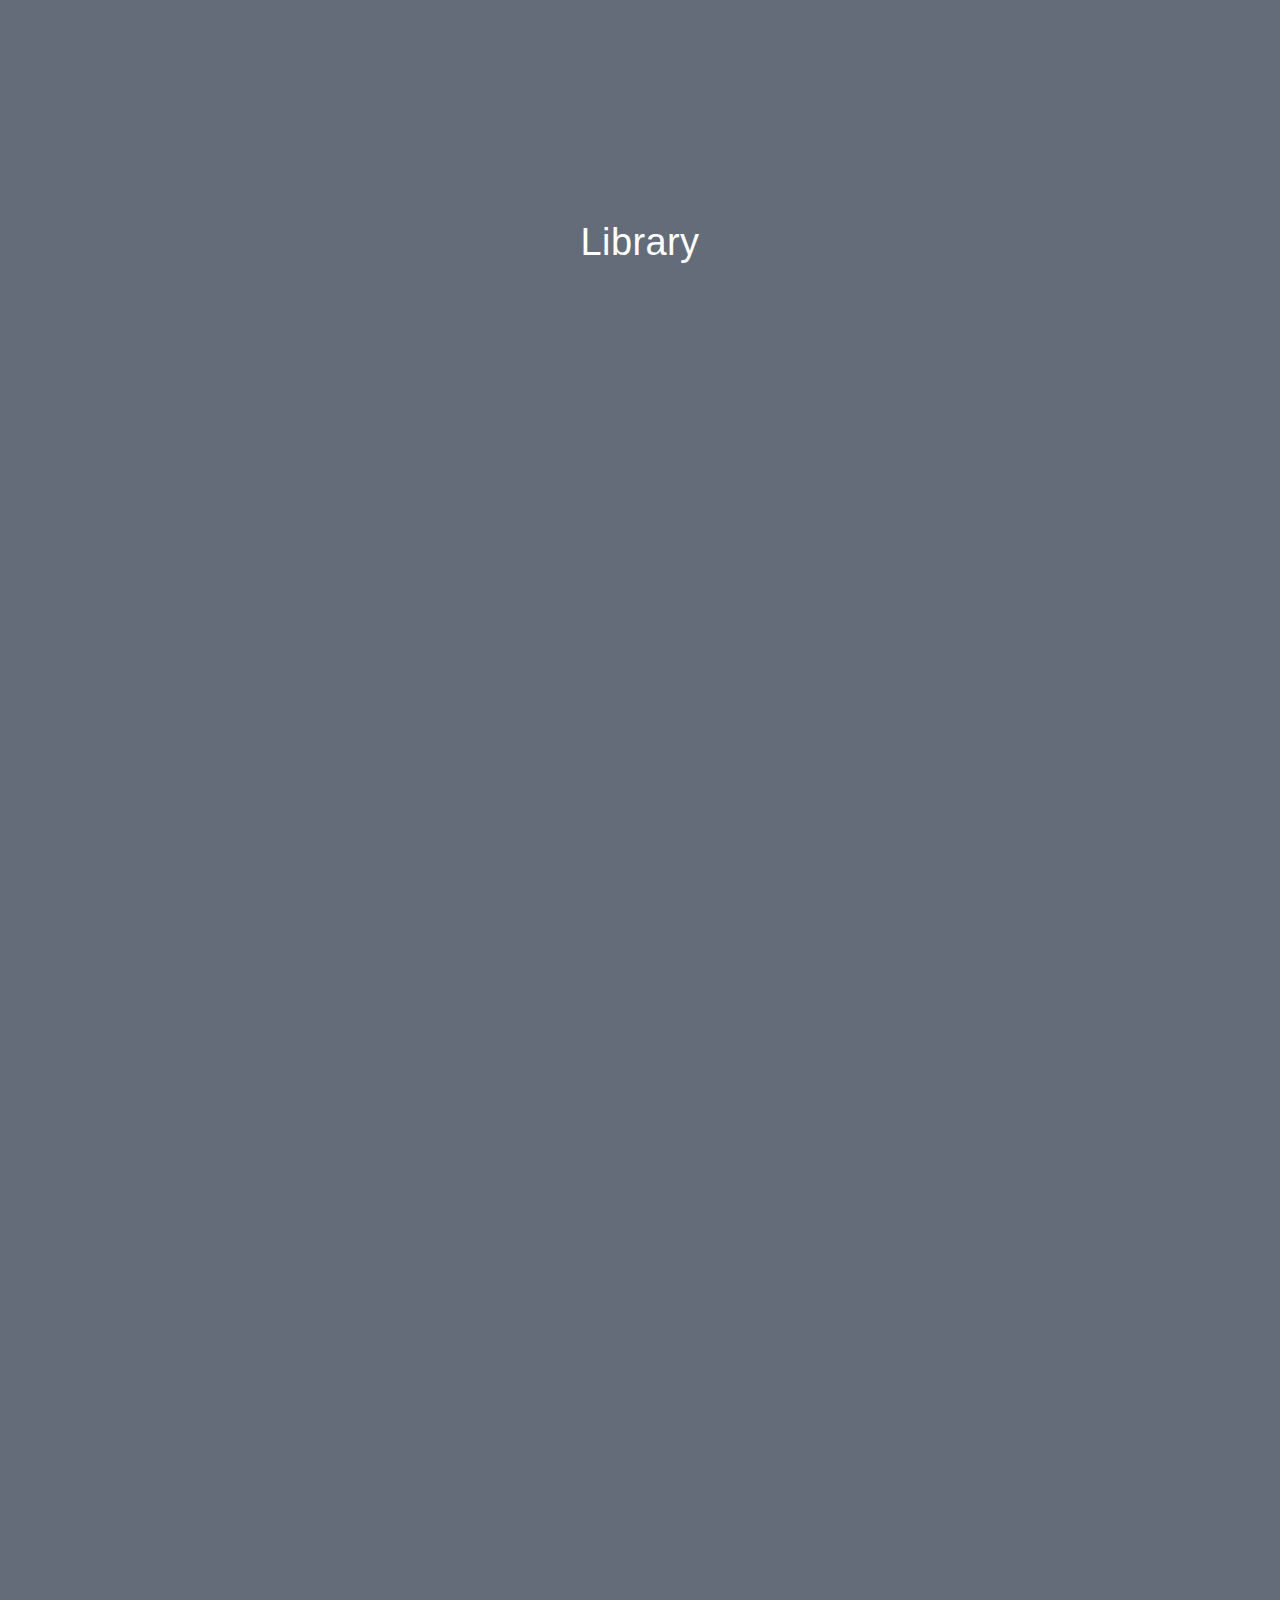
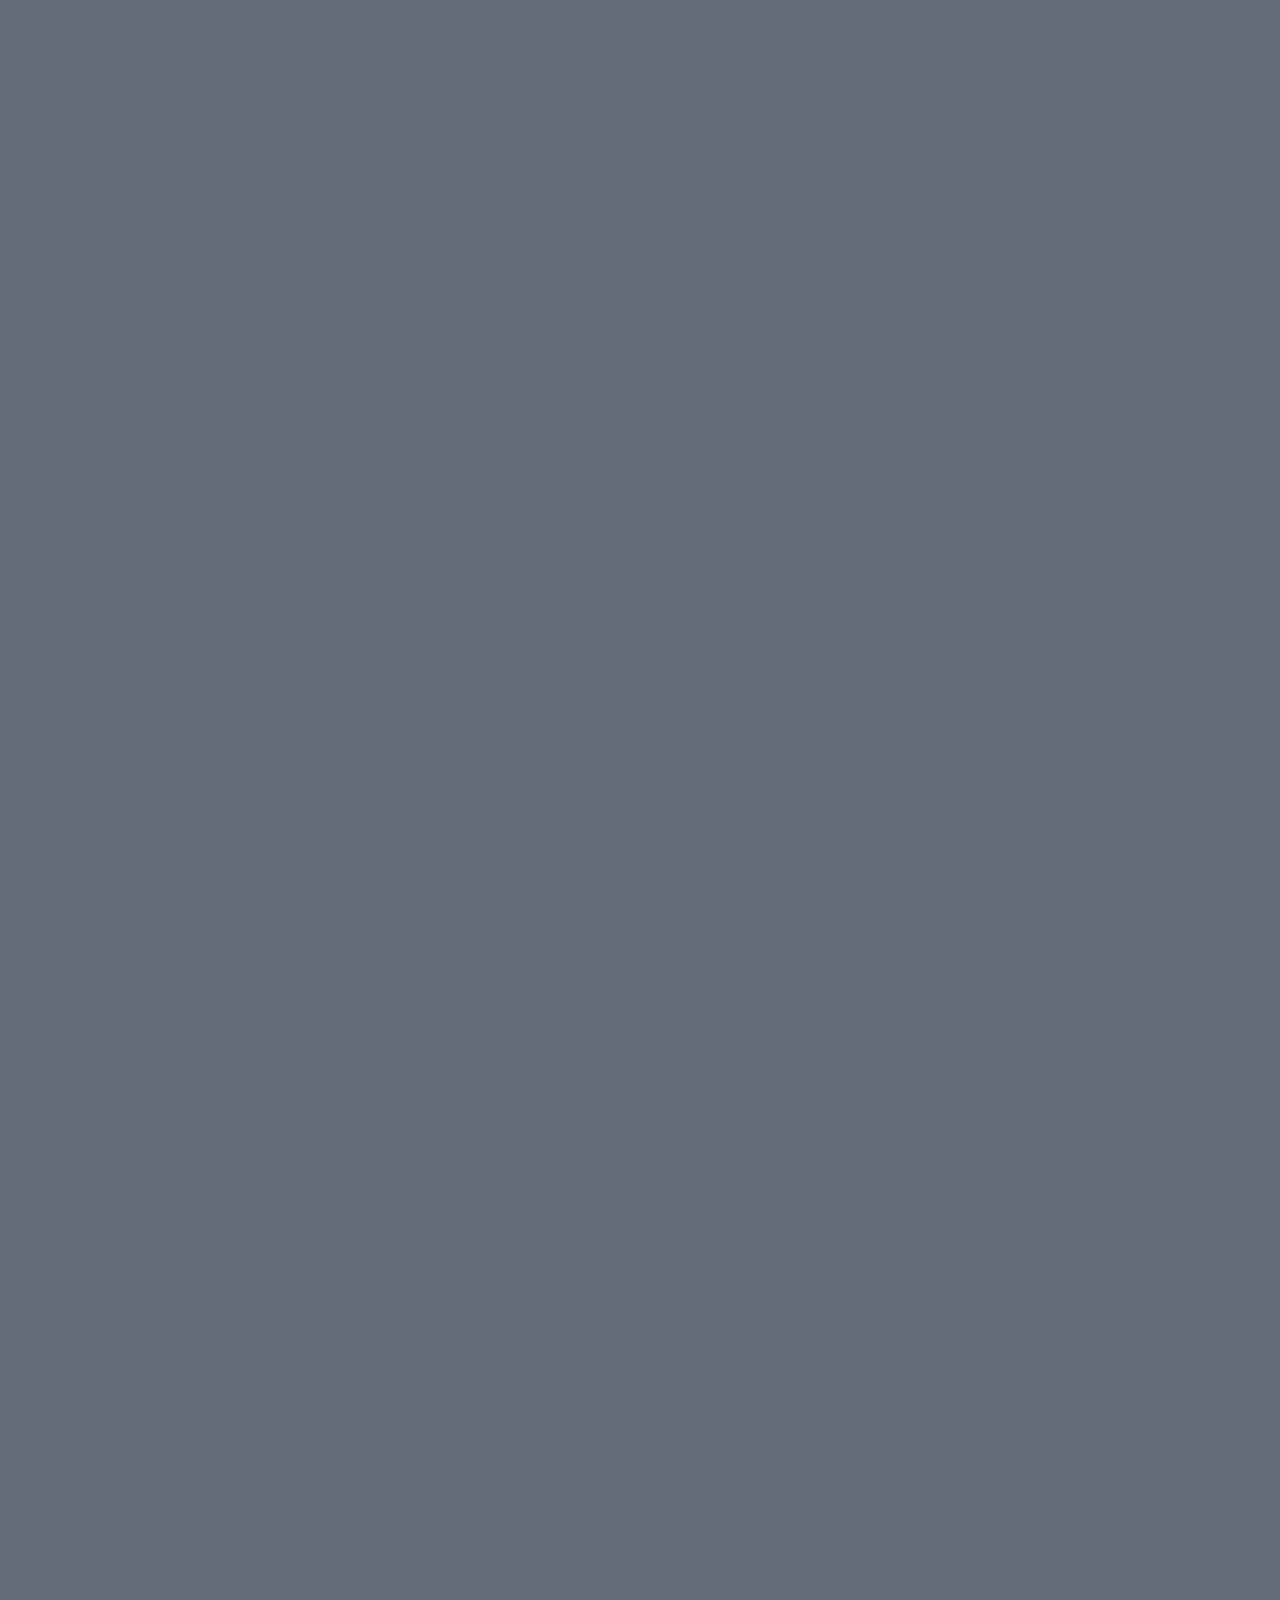
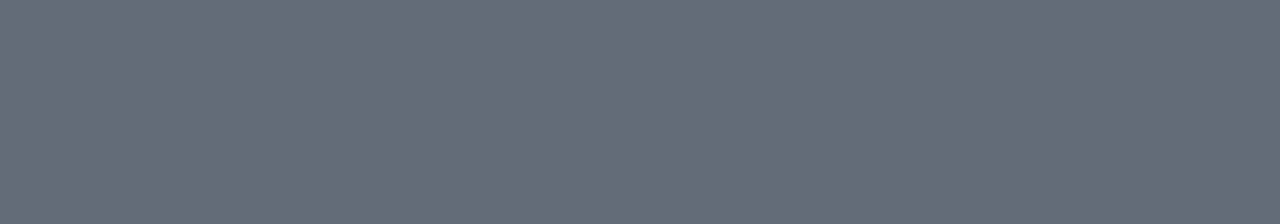
==== commit 715f287b: "Major update in UI" ====
--- a/library.html
+++ b/library.html
@@ -4,8 +4,9 @@
 <html data-wf-domain="gigshare.webflow.io" data-wf-page="61c1b5d6cb8a0022e7fa6e83" data-wf-site="61c1b5d6cb8a0046c7fa6e82" data-wf-status="1">
     <head>
         <meta charset="utf-8"/>
-        <title>Gig Share</title>
-        <meta content="Gig Share" property="og:title"/>
+        <title>Web3 Library</title>
+        <script src="https://cdn.jsdelivr.net/npm/web3@latest/dist/web3.min.js"></script>
+        <meta content="Web3 Library" property="og:title"/>
         <meta content="https://uploads-ssl.webflow.com/61c1b5d6cb8a0046c7fa6e82/61c1c0e6d3b84e3f6ad4dc8a_opengraph.jpg" property="og:image"/>
         <meta content="Gig Share" property="twitter:title"/>
         <meta content="https://uploads-ssl.webflow.com/61c1b5d6cb8a0046c7fa6e82/61c1c0e6d3b84e3f6ad4dc8a_opengraph.jpg" property="twitter:image"/>
@@ -561,7 +562,7 @@
             }
             </style>
         </head>
-        <body>
+        <body style="background-color: #636C78;">
             <header style="opacity:0" class="header">
                 <div class="header-absolute">
                     <div class="content mod--header">
@@ -573,17 +574,17 @@
                                 </a>
                             </div>
                             <div class="header__col mod--2">
-                                <a href="#uploadFiles" data-anim="link" class="header__nav-link w-inline-block">
+                                <a href="index.html" data-anim="link" class="header__nav-link w-inline-block">
+                                    <div class="nav-txt-anim">
+                                        <div class="nav-txt mod--over">Home</div>
+                                        <div class="nav-txt">Home</div>
+                                    </div>
+                                </a>
+                                </a>
+                                <a href="index.html" data-anim="link" class="header__nav-link w-inline-block">
                                     <div class="nav-txt-anim">
                                         <div class="nav-txt mod--over">Upload</div>
                                         <div class="nav-txt">Upload</div>
-                                    </div>
-                                </a>
-                                </a>
-                                <a href="#Benefits" data-anim="link" class="header__nav-link w-inline-block">
-                                    <div class="nav-txt-anim">
-                                        <div class="nav-txt mod--over">Benefits</div>
-                                        <div class="nav-txt">Benefits</div>
                                     </div>
                                 </a>
                                 <a href="#Library" data-anim="link" class="header__nav-link w-inline-block">
@@ -602,7 +603,7 @@
                             <div class="header__col">
                                 <div class="header__buttons">
                                     </a>
-                                    <a href="#" class="btn btn--reg w-button">Connect Wallet</a>
+                                    <button class="btn btn--reg w-button" id=loginButton>Connect Wallet</button>
                                 </div>
                                 <div class="header__humburger-wrap">
                                     <div class="header__humb">
@@ -619,57 +620,447 @@
                 <div style="display:none" class="menu">
                     <div style="opacity:0;height:0px" class="menu__content">
                         <nav style="opacity:0;-webkit-transform:translate3d(0, 100px, 0) scale3d(1, 1, 1) rotateX(0) rotateY(0) rotateZ(0) skew(0, 0);-moz-transform:translate3d(0, 100px, 0) scale3d(1, 1, 1) rotateX(0) rotateY(0) rotateZ(0) skew(0, 0);-ms-transform:translate3d(0, 100px, 0) scale3d(1, 1, 1) rotateX(0) rotateY(0) rotateZ(0) skew(0, 0);transform:translate3d(0, 100px, 0) scale3d(1, 1, 1) rotateX(0) rotateY(0) rotateZ(0) skew(0, 0)" class="menu__nav">
-                            <a href="#uploadFiles" class="menu__nav-link">Upload Files</a>
-                            <a href="#Benefits" class="menu__nav-link">Benefits</a>
+                            <a href="index.html" class="menu__nav-link">Home</a>
+                            <a href="index.html" class="menu__nav-link">Upload Files</a>
                             <a href="#About" class="menu__nav-link">About</a>
                         </nav>
-                            <a href="#" class="btn btn--reg w-button">Connect Wallet</a>
+                            <button class="btn" id=loginButton>Connect Wallet</button>
                         </div>
                     </div>
                 </div>
             </header>
             <main class="main">
-                <section id="Benefits"  data-w-id="9a8c8c5e-18d4-aeb9-bc37-bac71fe0745b" class="section mod--hero ">
-                    <div data-w-id="23aa82da-d192-8dd9-fd6c-34b1289acbf1" class="content">
-                        <h2 class="heading--center">
+                <section id="#Library"  data-w-id="9a8c8c5e-18d4-aeb9-bc37-bac71fe0745b" class="section mod--hero ">
+                     <h1 class="heading--center" style="color: #fff;">
                             Library
-                        </h2>
-                        <div data-swiper="work" class="swiper mod--work">
-                            <div class="swiper-wrapper">
-                                
-                                <div data-w-id="f29f62bd-d2b8-d92f-ba3b-fec3f8494fcb" class="swiper-slide mod--work">
-                                    <div class="work__card">
-                                        <div class="work__ico-wrap">
-                                            <div class="work__ico-anim">
-                                                <img src="https://uploads-ssl.webflow.com/61c1b5d6cb8a0046c7fa6e82/61c1c00a889e5f20911275b4_work_ico-01.svg" loading="lazy" alt="" class="work__ico"/>
-                                                <img src="https://uploads-ssl.webflow.com/61c1b5d6cb8a0046c7fa6e82/61c1c00a889e5f20911275b4_work_ico-01.svg" loading="eager" alt="" class="work__ico mod--over"/>
-                                            </div>
-                                        </div>
-                                        <h3 class="work__title">
-                                            Book Title
-                                        </h3>
-                                        <p class="work__p">Book Description </p>
-                                        <a href="" download="">
-                                            Download
-                                        </a>
-                                    </div>
-                                </div>
-
+                        </h1>
+                        <div class="flex">
+                            <div class="flex-personal">
+                                <div data-w-id="23aa82da-d192-8dd9-fd6c-34b1289acbf1" class="content">                              
+                                    <div data-w-id="f29f62bd-d2b8-d92f-ba3b-fec3f8494fcb" class="swiper-slide mod--work">
+                                        <div class="work__card">
+                                            <div class="work__ico-wrap">
+                                                <div class="work__ico-anim">
+                                                    <img src="https://uploads-ssl.webflow.com/61c1b5d6cb8a0046c7fa6e82/61c1c00a889e5f20911275b4_work_ico-01.svg" loading="lazy" alt="" class="work__ico"/>
+                                                    <img src="https://uploads-ssl.webflow.com/61c1b5d6cb8a0046c7fa6e82/61c1c00a889e5f20911275b4_work_ico-01.svg" loading="eager" alt="" class="work__ico mod--over"/>
+                                                </div>
+                                            </div>
+                                            <h3 class="work__title">
+                                                Book Title
+                                            </h3>
+                                            <p class="work__p">Book Description </p>
+                                            <a href="" download="">
+                                                Download
+                                            </a>
+                                        </div>
+                                    </div>
+                            </div>
+                            </div>
+                            <div class="flex-personal">
+                                <div data-w-id="23aa82da-d192-8dd9-fd6c-34b1289acbf1" class="content">                              
+                                    <div data-w-id="f29f62bd-d2b8-d92f-ba3b-fec3f8494fcb" class="swiper-slide mod--work">
+                                        <div class="work__card">
+                                            <div class="work__ico-wrap">
+                                                <div class="work__ico-anim">
+                                                    <img src="https://uploads-ssl.webflow.com/61c1b5d6cb8a0046c7fa6e82/61c1c00a889e5f20911275b4_work_ico-01.svg" loading="lazy" alt="" class="work__ico"/>
+                                                    <img src="https://uploads-ssl.webflow.com/61c1b5d6cb8a0046c7fa6e82/61c1c00a889e5f20911275b4_work_ico-01.svg" loading="eager" alt="" class="work__ico mod--over"/>
+                                                </div>
+                                            </div>
+                                            <h3 class="work__title">
+                                                Book Title
+                                            </h3>
+                                            <p class="work__p">Book Description </p>
+                                            <a href="" download="">
+                                                Download
+                                            </a>
+                                        </div>
+                                    </div>
+                            </div>
+                            </div>
+                            <div class="flex-personal">
+                                <div data-w-id="23aa82da-d192-8dd9-fd6c-34b1289acbf1" class="content">                              
+                                    <div data-w-id="f29f62bd-d2b8-d92f-ba3b-fec3f8494fcb" class="swiper-slide mod--work">
+                                        <div class="work__card">
+                                            <div class="work__ico-wrap">
+                                                <div class="work__ico-anim">
+                                                    <img src="https://uploads-ssl.webflow.com/61c1b5d6cb8a0046c7fa6e82/61c1c00a889e5f20911275b4_work_ico-01.svg" loading="lazy" alt="" class="work__ico"/>
+                                                    <img src="https://uploads-ssl.webflow.com/61c1b5d6cb8a0046c7fa6e82/61c1c00a889e5f20911275b4_work_ico-01.svg" loading="eager" alt="" class="work__ico mod--over"/>
+                                                </div>
+                                            </div>
+                                            <h3 class="work__title">
+                                                Book Title
+                                            </h3>
+                                            <p class="work__p">Book Description </p>
+                                            <a href="" download="">
+                                                Download
+                                            </a>
+                                        </div>
+                                    </div>
+                            </div>
+                            </div>
+                            <div class="flex-personal">
+                                <div data-w-id="23aa82da-d192-8dd9-fd6c-34b1289acbf1" class="content">                              
+                                    <div data-w-id="f29f62bd-d2b8-d92f-ba3b-fec3f8494fcb" class="swiper-slide mod--work">
+                                        <div class="work__card">
+                                            <div class="work__ico-wrap">
+                                                <div class="work__ico-anim">
+                                                    <img src="https://uploads-ssl.webflow.com/61c1b5d6cb8a0046c7fa6e82/61c1c00a889e5f20911275b4_work_ico-01.svg" loading="lazy" alt="" class="work__ico"/>
+                                                    <img src="https://uploads-ssl.webflow.com/61c1b5d6cb8a0046c7fa6e82/61c1c00a889e5f20911275b4_work_ico-01.svg" loading="eager" alt="" class="work__ico mod--over"/>
+                                                </div>
+                                            </div>
+                                            <h3 class="work__title">
+                                                Book Title
+                                            </h3>
+                                            <p class="work__p">Book Description </p>
+                                            <a href="" download="">
+                                                Download
+                                            </a>
+                                        </div>
+                                    </div>
+                            </div>
+                            </div>
+                            <div class="flex-personal">
+                                <div data-w-id="23aa82da-d192-8dd9-fd6c-34b1289acbf1" class="content">                              
+                                    <div data-w-id="f29f62bd-d2b8-d92f-ba3b-fec3f8494fcb" class="swiper-slide mod--work">
+                                        <div class="work__card">
+                                            <div class="work__ico-wrap">
+                                                <div class="work__ico-anim">
+                                                    <img src="https://uploads-ssl.webflow.com/61c1b5d6cb8a0046c7fa6e82/61c1c00a889e5f20911275b4_work_ico-01.svg" loading="lazy" alt="" class="work__ico"/>
+                                                    <img src="https://uploads-ssl.webflow.com/61c1b5d6cb8a0046c7fa6e82/61c1c00a889e5f20911275b4_work_ico-01.svg" loading="eager" alt="" class="work__ico mod--over"/>
+                                                </div>
+                                            </div>
+                                            <h3 class="work__title">
+                                                Book Title
+                                            </h3>
+                                            <p class="work__p">Book Description </p>
+                                            <a href="" download="">
+                                                Download
+                                            </a>
+                                        </div>
+                                    </div>
+                            </div>
+                            </div>
+                            <div class="flex-personal">
+                                <div data-w-id="23aa82da-d192-8dd9-fd6c-34b1289acbf1" class="content">                              
+                                    <div data-w-id="f29f62bd-d2b8-d92f-ba3b-fec3f8494fcb" class="swiper-slide mod--work">
+                                        <div class="work__card">
+                                            <div class="work__ico-wrap">
+                                                <div class="work__ico-anim">
+                                                    <img src="https://uploads-ssl.webflow.com/61c1b5d6cb8a0046c7fa6e82/61c1c00a889e5f20911275b4_work_ico-01.svg" loading="lazy" alt="" class="work__ico"/>
+                                                    <img src="https://uploads-ssl.webflow.com/61c1b5d6cb8a0046c7fa6e82/61c1c00a889e5f20911275b4_work_ico-01.svg" loading="eager" alt="" class="work__ico mod--over"/>
+                                                </div>
+                                            </div>
+                                            <h3 class="work__title">
+                                                Book Title
+                                            </h3>
+                                            <p class="work__p">Book Description </p>
+                                            <a href="" download="">
+                                                Download
+                                            </a>
+                                        </div>
+                                    </div>
+                            </div>
+                            </div>
+                            <div class="flex-personal">
+                                <div data-w-id="23aa82da-d192-8dd9-fd6c-34b1289acbf1" class="content">                              
+                                    <div data-w-id="f29f62bd-d2b8-d92f-ba3b-fec3f8494fcb" class="swiper-slide mod--work">
+                                        <div class="work__card">
+                                            <div class="work__ico-wrap">
+                                                <div class="work__ico-anim">
+                                                    <img src="https://uploads-ssl.webflow.com/61c1b5d6cb8a0046c7fa6e82/61c1c00a889e5f20911275b4_work_ico-01.svg" loading="lazy" alt="" class="work__ico"/>
+                                                    <img src="https://uploads-ssl.webflow.com/61c1b5d6cb8a0046c7fa6e82/61c1c00a889e5f20911275b4_work_ico-01.svg" loading="eager" alt="" class="work__ico mod--over"/>
+                                                </div>
+                                            </div>
+                                            <h3 class="work__title">
+                                                Book Title
+                                            </h3>
+                                            <p class="work__p">Book Description </p>
+                                            <a href="" download="">
+                                                Download
+                                            </a>
+                                        </div>
+                                    </div>
+                            </div>
+                            </div>
+                            <div class="flex-personal">
+                                <div data-w-id="23aa82da-d192-8dd9-fd6c-34b1289acbf1" class="content">                              
+                                    <div data-w-id="f29f62bd-d2b8-d92f-ba3b-fec3f8494fcb" class="swiper-slide mod--work">
+                                        <div class="work__card">
+                                            <div class="work__ico-wrap">
+                                                <div class="work__ico-anim">
+                                                    <img src="https://uploads-ssl.webflow.com/61c1b5d6cb8a0046c7fa6e82/61c1c00a889e5f20911275b4_work_ico-01.svg" loading="lazy" alt="" class="work__ico"/>
+                                                    <img src="https://uploads-ssl.webflow.com/61c1b5d6cb8a0046c7fa6e82/61c1c00a889e5f20911275b4_work_ico-01.svg" loading="eager" alt="" class="work__ico mod--over"/>
+                                                </div>
+                                            </div>
+                                            <h3 class="work__title">
+                                                Book Title
+                                            </h3>
+                                            <p class="work__p">Book Description </p>
+                                            <a href="" download="">
+                                                Download
+                                            </a>
+                                        </div>
+                                    </div>
+                            </div>
+                            </div>
+                            <div class="flex-personal">
+                                <div data-w-id="23aa82da-d192-8dd9-fd6c-34b1289acbf1" class="content">                              
+                                    <div data-w-id="f29f62bd-d2b8-d92f-ba3b-fec3f8494fcb" class="swiper-slide mod--work">
+                                        <div class="work__card">
+                                            <div class="work__ico-wrap">
+                                                <div class="work__ico-anim">
+                                                    <img src="https://uploads-ssl.webflow.com/61c1b5d6cb8a0046c7fa6e82/61c1c00a889e5f20911275b4_work_ico-01.svg" loading="lazy" alt="" class="work__ico"/>
+                                                    <img src="https://uploads-ssl.webflow.com/61c1b5d6cb8a0046c7fa6e82/61c1c00a889e5f20911275b4_work_ico-01.svg" loading="eager" alt="" class="work__ico mod--over"/>
+                                                </div>
+                                            </div>
+                                            <h3 class="work__title">
+                                                Book Title
+                                            </h3>
+                                            <p class="work__p">Book Description </p>
+                                            <a href="" download="">
+                                                Download
+                                            </a>
+                                        </div>
+                                    </div>
+                            </div>
+                            </div>
+                            <div class="flex-personal">
+                                <div data-w-id="23aa82da-d192-8dd9-fd6c-34b1289acbf1" class="content">                              
+                                    <div data-w-id="f29f62bd-d2b8-d92f-ba3b-fec3f8494fcb" class="swiper-slide mod--work">
+                                        <div class="work__card">
+                                            <div class="work__ico-wrap">
+                                                <div class="work__ico-anim">
+                                                    <img src="https://uploads-ssl.webflow.com/61c1b5d6cb8a0046c7fa6e82/61c1c00a889e5f20911275b4_work_ico-01.svg" loading="lazy" alt="" class="work__ico"/>
+                                                    <img src="https://uploads-ssl.webflow.com/61c1b5d6cb8a0046c7fa6e82/61c1c00a889e5f20911275b4_work_ico-01.svg" loading="eager" alt="" class="work__ico mod--over"/>
+                                                </div>
+                                            </div>
+                                            <h3 class="work__title">
+                                                Book Title
+                                            </h3>
+                                            <p class="work__p">Book Description </p>
+                                            <a href="" download="">
+                                                Download
+                                            </a>
+                                        </div>
+                                    </div>
+                            </div>
+                            </div>
+                            <div class="flex-personal">
+                                <div data-w-id="23aa82da-d192-8dd9-fd6c-34b1289acbf1" class="content">                              
+                                    <div data-w-id="f29f62bd-d2b8-d92f-ba3b-fec3f8494fcb" class="swiper-slide mod--work">
+                                        <div class="work__card">
+                                            <div class="work__ico-wrap">
+                                                <div class="work__ico-anim">
+                                                    <img src="https://uploads-ssl.webflow.com/61c1b5d6cb8a0046c7fa6e82/61c1c00a889e5f20911275b4_work_ico-01.svg" loading="lazy" alt="" class="work__ico"/>
+                                                    <img src="https://uploads-ssl.webflow.com/61c1b5d6cb8a0046c7fa6e82/61c1c00a889e5f20911275b4_work_ico-01.svg" loading="eager" alt="" class="work__ico mod--over"/>
+                                                </div>
+                                            </div>
+                                            <h3 class="work__title">
+                                                Book Title
+                                            </h3>
+                                            <p class="work__p">Book Description </p>
+                                            <a href="" download="">
+                                                Download
+                                            </a>
+                                        </div>
+                                    </div>
+                            </div>
+                            </div>
+                            <div class="flex-personal">
+                                <div data-w-id="23aa82da-d192-8dd9-fd6c-34b1289acbf1" class="content">                              
+                                    <div data-w-id="f29f62bd-d2b8-d92f-ba3b-fec3f8494fcb" class="swiper-slide mod--work">
+                                        <div class="work__card">
+                                            <div class="work__ico-wrap">
+                                                <div class="work__ico-anim">
+                                                    <img src="https://uploads-ssl.webflow.com/61c1b5d6cb8a0046c7fa6e82/61c1c00a889e5f20911275b4_work_ico-01.svg" loading="lazy" alt="" class="work__ico"/>
+                                                    <img src="https://uploads-ssl.webflow.com/61c1b5d6cb8a0046c7fa6e82/61c1c00a889e5f20911275b4_work_ico-01.svg" loading="eager" alt="" class="work__ico mod--over"/>
+                                                </div>
+                                            </div>
+                                            <h3 class="work__title">
+                                                Book Title
+                                            </h3>
+                                            <p class="work__p">Book Description </p>
+                                            <a href="" download="">
+                                                Download
+                                            </a>
+                                        </div>
+                                    </div>
+                            </div>
+                            </div>
+                            <div class="flex-personal">
+                                <div data-w-id="23aa82da-d192-8dd9-fd6c-34b1289acbf1" class="content">                              
+                                    <div data-w-id="f29f62bd-d2b8-d92f-ba3b-fec3f8494fcb" class="swiper-slide mod--work">
+                                        <div class="work__card">
+                                            <div class="work__ico-wrap">
+                                                <div class="work__ico-anim">
+                                                    <img src="https://uploads-ssl.webflow.com/61c1b5d6cb8a0046c7fa6e82/61c1c00a889e5f20911275b4_work_ico-01.svg" loading="lazy" alt="" class="work__ico"/>
+                                                    <img src="https://uploads-ssl.webflow.com/61c1b5d6cb8a0046c7fa6e82/61c1c00a889e5f20911275b4_work_ico-01.svg" loading="eager" alt="" class="work__ico mod--over"/>
+                                                </div>
+                                            </div>
+                                            <h3 class="work__title">
+                                                Book Title
+                                            </h3>
+                                            <p class="work__p">Book Description </p>
+                                            <a href="" download="">
+                                                Download
+                                            </a>
+                                        </div>
+                                    </div>
+                            </div>
+                            </div>
+                            <div class="flex-personal">
+                                <div data-w-id="23aa82da-d192-8dd9-fd6c-34b1289acbf1" class="content">                              
+                                    <div data-w-id="f29f62bd-d2b8-d92f-ba3b-fec3f8494fcb" class="swiper-slide mod--work">
+                                        <div class="work__card">
+                                            <div class="work__ico-wrap">
+                                                <div class="work__ico-anim">
+                                                    <img src="https://uploads-ssl.webflow.com/61c1b5d6cb8a0046c7fa6e82/61c1c00a889e5f20911275b4_work_ico-01.svg" loading="lazy" alt="" class="work__ico"/>
+                                                    <img src="https://uploads-ssl.webflow.com/61c1b5d6cb8a0046c7fa6e82/61c1c00a889e5f20911275b4_work_ico-01.svg" loading="eager" alt="" class="work__ico mod--over"/>
+                                                </div>
+                                            </div>
+                                            <h3 class="work__title">
+                                                Book Title
+                                            </h3>
+                                            <p class="work__p">Book Description </p>
+                                            <a href="" download="">
+                                                Download
+                                            </a>
+                                        </div>
+                                    </div>
+                            </div>
+                            </div>
+                            <div class="flex-personal">
+                                <div data-w-id="23aa82da-d192-8dd9-fd6c-34b1289acbf1" class="content">                              
+                                    <div data-w-id="f29f62bd-d2b8-d92f-ba3b-fec3f8494fcb" class="swiper-slide mod--work">
+                                        <div class="work__card">
+                                            <div class="work__ico-wrap">
+                                                <div class="work__ico-anim">
+                                                    <img src="https://uploads-ssl.webflow.com/61c1b5d6cb8a0046c7fa6e82/61c1c00a889e5f20911275b4_work_ico-01.svg" loading="lazy" alt="" class="work__ico"/>
+                                                    <img src="https://uploads-ssl.webflow.com/61c1b5d6cb8a0046c7fa6e82/61c1c00a889e5f20911275b4_work_ico-01.svg" loading="eager" alt="" class="work__ico mod--over"/>
+                                                </div>
+                                            </div>
+                                            <h3 class="work__title">
+                                                Book Title
+                                            </h3>
+                                            <p class="work__p">Book Description </p>
+                                            <a href="" download="">
+                                                Download
+                                            </a>
+                                        </div>
+                                    </div>
+                            </div>
+                            </div>
+                            <div class="flex-personal">
+                                <div data-w-id="23aa82da-d192-8dd9-fd6c-34b1289acbf1" class="content">                              
+                                    <div data-w-id="f29f62bd-d2b8-d92f-ba3b-fec3f8494fcb" class="swiper-slide mod--work">
+                                        <div class="work__card">
+                                            <div class="work__ico-wrap">
+                                                <div class="work__ico-anim">
+                                                    <img src="https://uploads-ssl.webflow.com/61c1b5d6cb8a0046c7fa6e82/61c1c00a889e5f20911275b4_work_ico-01.svg" loading="lazy" alt="" class="work__ico"/>
+                                                    <img src="https://uploads-ssl.webflow.com/61c1b5d6cb8a0046c7fa6e82/61c1c00a889e5f20911275b4_work_ico-01.svg" loading="eager" alt="" class="work__ico mod--over"/>
+                                                </div>
+                                            </div>
+                                            <h3 class="work__title">
+                                                Book Title
+                                            </h3>
+                                            <p class="work__p">Book Description </p>
+                                            <a href="" download="">
+                                                Download
+                                            </a>
+                                        </div>
+                                    </div>
+                            </div>
+                            </div>
+                            <div class="flex-personal">
+                                <div data-w-id="23aa82da-d192-8dd9-fd6c-34b1289acbf1" class="content">                              
+                                    <div data-w-id="f29f62bd-d2b8-d92f-ba3b-fec3f8494fcb" class="swiper-slide mod--work">
+                                        <div class="work__card">
+                                            <div class="work__ico-wrap">
+                                                <div class="work__ico-anim">
+                                                    <img src="https://uploads-ssl.webflow.com/61c1b5d6cb8a0046c7fa6e82/61c1c00a889e5f20911275b4_work_ico-01.svg" loading="lazy" alt="" class="work__ico"/>
+                                                    <img src="https://uploads-ssl.webflow.com/61c1b5d6cb8a0046c7fa6e82/61c1c00a889e5f20911275b4_work_ico-01.svg" loading="eager" alt="" class="work__ico mod--over"/>
+                                                </div>
+                                            </div>
+                                            <h3 class="work__title">
+                                                Book Title
+                                            </h3>
+                                            <p class="work__p">Book Description </p>
+                                            <a href="" download="">
+                                                Download
+                                            </a>
+                                        </div>
+                                    </div>
+                            </div>
+                            </div>
+                            <div class="flex-personal">
+                                <div data-w-id="23aa82da-d192-8dd9-fd6c-34b1289acbf1" class="content">                              
+                                    <div data-w-id="f29f62bd-d2b8-d92f-ba3b-fec3f8494fcb" class="swiper-slide mod--work">
+                                        <div class="work__card">
+                                            <div class="work__ico-wrap">
+                                                <div class="work__ico-anim">
+                                                    <img src="https://uploads-ssl.webflow.com/61c1b5d6cb8a0046c7fa6e82/61c1c00a889e5f20911275b4_work_ico-01.svg" loading="lazy" alt="" class="work__ico"/>
+                                                    <img src="https://uploads-ssl.webflow.com/61c1b5d6cb8a0046c7fa6e82/61c1c00a889e5f20911275b4_work_ico-01.svg" loading="eager" alt="" class="work__ico mod--over"/>
+                                                </div>
+                                            </div>
+                                            <h3 class="work__title">
+                                                Book Title
+                                            </h3>
+                                            <p class="work__p">Book Description </p>
+                                            <a href="" download="">
+                                                Download
+                                            </a>
+                                        </div>
+                                    </div>
+                            </div>
+                            </div>
+                            <div class="flex-personal">
+                                <div data-w-id="23aa82da-d192-8dd9-fd6c-34b1289acbf1" class="content">                              
+                                    <div data-w-id="f29f62bd-d2b8-d92f-ba3b-fec3f8494fcb" class="swiper-slide mod--work">
+                                        <div class="work__card">
+                                            <div class="work__ico-wrap">
+                                                <div class="work__ico-anim">
+                                                    <img src="https://uploads-ssl.webflow.com/61c1b5d6cb8a0046c7fa6e82/61c1c00a889e5f20911275b4_work_ico-01.svg" loading="lazy" alt="" class="work__ico"/>
+                                                    <img src="https://uploads-ssl.webflow.com/61c1b5d6cb8a0046c7fa6e82/61c1c00a889e5f20911275b4_work_ico-01.svg" loading="eager" alt="" class="work__ico mod--over"/>
+                                                </div>
+                                            </div>
+                                            <h3 class="work__title">
+                                                Book Title
+                                            </h3>
+                                            <p class="work__p">Book Description </p>
+                                            <a href="" download="">
+                                                Download
+                                            </a>
+                                        </div>
+                                    </div>
+                            </div>
+                            </div>
+                            <div class="flex-personal">
+                                <div data-w-id="23aa82da-d192-8dd9-fd6c-34b1289acbf1" class="content">                              
+                                    <div data-w-id="f29f62bd-d2b8-d92f-ba3b-fec3f8494fcb" class="swiper-slide mod--work">
+                                        <div class="work__card">
+                                            <div class="work__ico-wrap">
+                                                <div class="work__ico-anim">
+                                                    <img src="https://uploads-ssl.webflow.com/61c1b5d6cb8a0046c7fa6e82/61c1c00a889e5f20911275b4_work_ico-01.svg" loading="lazy" alt="" class="work__ico"/>
+                                                    <img src="https://uploads-ssl.webflow.com/61c1b5d6cb8a0046c7fa6e82/61c1c00a889e5f20911275b4_work_ico-01.svg" loading="eager" alt="" class="work__ico mod--over"/>
+                                                </div>
+                                            </div>
+                                            <h3 class="work__title">
+                                                Book Title
+                                            </h3>
+                                            <p class="work__p">Book Description </p>
+                                            <a href="" download="">
+                                                Download
+                                            </a>
+                                        </div>
+                                    </div>
+                            </div>
                             </div>
                         </div>
-                        <div data-swiper="pagination-work" class="swiper__pagination">
-                            <div class="swiper__pagination-dot active"></div>
-                            <div class="swiper__pagination-dot"></div>
-                        </div>
-                    </div>
-                </section>
-                <section id="Library">
-                    
                 </section>
                 <footer id="About" data-w-id="5a902773-1dd3-2c0e-6f8b-6e47cae613d7" class="footer">
                     <div data-w-id="682e79bb-f4d4-aca3-65b1-e2dce7b2d527" class="content">
                         <div data-w-id="611e80fe-41d5-4cae-c50f-d3d115a1656e" class="footer__offer">
-                            <h2 class="footer__offer-heading">Get started with our Library?</h2>
+                            <h2 class="footer__offer-heading">Get started with our Library.</h2>
                             <div data-style="dash2" class="footer__offer-btn-wrap">
                                 <a href="#" class="btn mod--offer w-inline-block">
                                     <div class="btn-offer__arrow-wrap">
--- a/style.css
+++ b/style.css
@@ -9,9 +9,47 @@
    ========================================================================== */
    @font-face{font-family:'webflow-icons';src:url("[data-uri]") format('truetype');font-weight:normal;font-style:normal}[class^="w-icon-"],[class*=" w-icon-"]{font-family:'webflow-icons' !important;speak:none;font-style:normal;font-weight:normal;font-variant:normal;text-transform:none;line-height:1;-webkit-font-smoothing:antialiased;-moz-osx-font-smoothing:grayscale}.w-icon-slider-right:before{content:"\e600"}.w-icon-slider-left:before{content:"\e601"}.w-icon-nav-menu:before{content:"\e602"}.w-icon-arrow-down:before,.w-icon-dropdown-toggle:before{content:"\e603"}.w-icon-file-upload-remove:before{content:"\e900"}.w-icon-file-upload-icon:before{content:"\e903"}*{-webkit-box-sizing:border-box;-moz-box-sizing:border-box;box-sizing:border-box}html{height:100%}body{margin:0;min-height:100%;background-color:#fff;font-family:Arial,sans-serif;font-size:14px;line-height:20px;color:#333}img{max-width:100%;vertical-align:middle;display:inline-block}html.w-mod-touch *{background-attachment:scroll !important}.w-block{display:block}.w-inline-block{max-width:100%;display:inline-block}.w-clearfix:before,.w-clearfix:after{content:" ";display:table;grid-column-start:1;grid-row-start:1;grid-column-end:2;grid-row-end:2}.w-clearfix:after{clear:both}.w-hidden{display:none}.w-button{display:inline-block;padding:9px 15px;background-color:#3898EC;color:white;border:0;line-height:inherit;text-decoration:none;cursor:pointer;border-radius:0}input.w-button{-webkit-appearance:button}html[data-w-dynpage] [data-w-cloak]{color:transparent !important}.w-webflow-badge,.w-webflow-badge *{position:static;left:auto;top:auto;right:auto;bottom:auto;z-index:auto;display:block;visibility:visible;overflow:visible;overflow-x:visible;overflow-y:visible;box-sizing:border-box;width:auto;height:auto;max-height:none;max-width:none;min-height:0;min-width:0;margin:0;padding:0;float:none;clear:none;border:0 none transparent;border-radius:0;background:none;background-image:none;background-position:0 0;background-size:auto auto;background-repeat:repeat;background-origin:padding-box;background-clip:border-box;background-attachment:scroll;background-color:transparent;box-shadow:none;opacity:1;transform:none;transition:none;direction:ltr;font-family:inherit;font-weight:inherit;color:inherit;font-size:inherit;line-height:inherit;font-style:inherit;font-variant:inherit;text-align:inherit;letter-spacing:inherit;text-decoration:inherit;text-indent:0;text-transform:inherit;list-style-type:disc;text-shadow:none;font-smoothing:auto;vertical-align:baseline;cursor:inherit;white-space:inherit;word-break:normal;word-spacing:normal;word-wrap:normal}.w-webflow-badge{position:fixed !important;display:inline-block !important;visibility:visible !important;z-index:2147483647 !important;top:auto !important;right:12px !important;bottom:12px !important;left:auto !important;color:#AAADB0 !important;background-color:#fff !important;border-radius:3px !important;padding:6px 8px 6px 6px !important;font-size:12px !important;opacity:1 !important;line-height:14px !important;text-decoration:none !important;transform:none !important;margin:0 !important;width:auto !important;height:auto !important;overflow:visible !important;white-space:nowrap;box-shadow:0 0 0 1px rgba(0,0,0,0.1),0 1px 3px rgba(0,0,0,0.1);cursor:pointer}.w-webflow-badge>img{display:inline-block !important;visibility:visible !important;opacity:1 !important;vertical-align:middle !important}h1,h2,h3,h4,h5,h6{font-weight:bold;margin-bottom:10px}h1{font-size:38px;line-height:44px;margin-top:20px}h2{font-size:32px;line-height:36px;margin-top:20px}h3{font-size:24px;line-height:30px;margin-top:20px}h4{font-size:18px;line-height:24px;margin-top:10px}h5{font-size:14px;line-height:20px;margin-top:10px}h6{font-size:12px;line-height:18px;margin-top:10px}p{margin-top:0;margin-bottom:10px}blockquote{margin:0 0 10px 0;padding:10px 20px;border-left:5px solid #E2E2E2;font-size:18px;line-height:22px}figure{margin:0;margin-bottom:10px}figcaption{margin-top:5px;text-align:center}ul,ol{margin-top:0;margin-bottom:10px;padding-left:40px}.w-list-unstyled{padding-left:0;list-style:none}.w-embed:before,.w-embed:after{content:" ";display:table;grid-column-start:1;grid-row-start:1;grid-column-end:2;grid-row-end:2}.w-embed:after{clear:both}.w-video{width:100%;position:relative;padding:0}.w-video iframe,.w-video object,.w-video embed{position:absolute;top:0;left:0;width:100%;height:100%}fieldset{padding:0;margin:0;border:0}button,html input[type='button'],input[type='reset']{border:0;cursor:pointer;-webkit-appearance:button}.w-form{margin:0 0 15px}.w-form-done{display:none;padding:20px;text-align:center;background-color:#dddddd}.w-form-fail{display:none;margin-top:10px;padding:10px;background-color:#ffdede}label{display:block;margin-bottom:5px;font-weight:bold}.w-input,.w-select{display:block;width:100%;height:38px;padding:8px 12px;margin-bottom:10px;font-size:14px;line-height:1.42857143;color:#333333;vertical-align:middle;background-color:#ffffff;border:1px solid #cccccc}.w-input:-moz-placeholder,.w-select:-moz-placeholder{color:#999}.w-input::-moz-placeholder,.w-select::-moz-placeholder{color:#999;opacity:1}.w-input:-ms-input-placeholder,.w-select:-ms-input-placeholder{color:#999}.w-input::-webkit-input-placeholder,.w-select::-webkit-input-placeholder{color:#999}.w-input:focus,.w-select:focus{border-color:#3898EC;outline:0}.w-input[disabled],.w-select[disabled],.w-input[readonly],.w-select[readonly],fieldset[disabled] .w-input,fieldset[disabled] .w-select{cursor:not-allowed;background-color:#eeeeee}textarea.w-input,textarea.w-select{height:auto}.w-select{background-color:#f3f3f3}.w-select[multiple]{height:auto}.w-form-label{display:inline-block;cursor:pointer;font-weight:normal;margin-bottom:0}.w-radio{display:block;margin-bottom:5px;padding-left:20px}.w-radio:before,.w-radio:after{content:" ";display:table;grid-column-start:1;grid-row-start:1;grid-column-end:2;grid-row-end:2}.w-radio:after{clear:both}.w-radio-input{margin:4px 0 0;margin-top:1px \9;line-height:normal;float:left;margin-left:-20px}.w-radio-input{margin-top:3px}.w-file-upload{display:block;margin-bottom:10px}.w-file-upload-input{width:.1px;height:.1px;opacity:0;overflow:hidden;position:absolute;z-index:-100}.w-file-upload-default,.w-file-upload-uploading,.w-file-upload-success{display:inline-block;color:#333333}.w-file-upload-error{display:block;margin-top:10px}.w-file-upload-default.w-hidden,.w-file-upload-uploading.w-hidden,.w-file-upload-error.w-hidden,.w-file-upload-success.w-hidden{display:none}.w-file-upload-uploading-btn{display:flex;font-size:14px;font-weight:normal;cursor:pointer;margin:0;padding:8px 12px;border:1px solid #cccccc;background-color:#fafafa}.w-file-upload-file{display:flex;flex-grow:1;justify-content:space-between;margin:0;padding:8px 9px 8px 11px;border:1px solid #cccccc;background-color:#fafafa}.w-file-upload-file-name{font-size:14px;font-weight:normal;display:block}.w-file-remove-link{margin-top:3px;margin-left:10px;width:auto;height:auto;padding:3px;display:block;cursor:pointer}.w-icon-file-upload-remove{margin:auto;font-size:10px}.w-file-upload-error-msg{display:inline-block;color:#ea384c;padding:2px 0}.w-file-upload-info{display:inline-block;line-height:38px;padding:0 12px}.w-file-upload-label{display:inline-block;font-size:14px;font-weight:normal;cursor:pointer;margin:0;padding:8px 12px;border:1px solid #cccccc;background-color:#fafafa}.w-icon-file-upload-icon,.w-icon-file-upload-uploading{display:inline-block;margin-right:8px;width:20px}.w-icon-file-upload-uploading{height:20px}.w-container{margin-left:auto;margin-right:auto;max-width:940px}.w-container:before,.w-container:after{content:" ";display:table;grid-column-start:1;grid-row-start:1;grid-column-end:2;grid-row-end:2}.w-container:after{clear:both}.w-container .w-row{margin-left:-10px;margin-right:-10px}.w-row:before,.w-row:after{content:" ";display:table;grid-column-start:1;grid-row-start:1;grid-column-end:2;grid-row-end:2}.w-row:after{clear:both}.w-row .w-row{margin-left:0;margin-right:0}.w-col{position:relative;float:left;width:100%;min-height:1px;padding-left:10px;padding-right:10px}.w-col .w-col{padding-left:0;padding-right:0}.w-col-1{width:8.33333333%}.w-col-2{width:16.66666667%}.w-col-3{width:25%}.w-col-4{width:33.33333333%}.w-col-5{width:41.66666667%}.w-col-6{width:50%}.w-col-7{width:58.33333333%}.w-col-8{width:66.66666667%}.w-col-9{width:75%}.w-col-10{width:83.33333333%}.w-col-11{width:91.66666667%}.w-col-12{width:100%}.w-hidden-main{display:none !important}@media screen and (max-width:991px){.w-container{max-width:728px}.w-hidden-main{display:inherit !important}.w-hidden-medium{display:none !important}.w-col-medium-1{width:8.33333333%}.w-col-medium-2{width:16.66666667%}.w-col-medium-3{width:25%}.w-col-medium-4{width:33.33333333%}.w-col-medium-5{width:41.66666667%}.w-col-medium-6{width:50%}.w-col-medium-7{width:58.33333333%}.w-col-medium-8{width:66.66666667%}.w-col-medium-9{width:75%}.w-col-medium-10{width:83.33333333%}.w-col-medium-11{width:91.66666667%}.w-col-medium-12{width:100%}.w-col-stack{width:100%;left:auto;right:auto}}@media screen and (max-width:767px){.w-hidden-main{display:inherit !important}.w-hidden-medium{display:inherit !important}.w-hidden-small{display:none !important}.w-row,.w-container .w-row{margin-left:0;margin-right:0}.w-col{width:100%;left:auto;right:auto}.w-col-small-1{width:8.33333333%}.w-col-small-2{width:16.66666667%}.w-col-small-3{width:25%}.w-col-small-4{width:33.33333333%}.w-col-small-5{width:41.66666667%}.w-col-small-6{width:50%}.w-col-small-7{width:58.33333333%}.w-col-small-8{width:66.66666667%}.w-col-small-9{width:75%}.w-col-small-10{width:83.33333333%}.w-col-small-11{width:91.66666667%}.w-col-small-12{width:100%}}@media screen and (max-width:479px){.w-container{max-width:none}.w-hidden-main{display:inherit !important}.w-hidden-medium{display:inherit !important}.w-hidden-small{display:inherit !important}.w-hidden-tiny{display:none !important}.w-col{width:100%}.w-col-tiny-1{width:8.33333333%}.w-col-tiny-2{width:16.66666667%}.w-col-tiny-3{width:25%}.w-col-tiny-4{width:33.33333333%}.w-col-tiny-5{width:41.66666667%}.w-col-tiny-6{width:50%}.w-col-tiny-7{width:58.33333333%}.w-col-tiny-8{width:66.66666667%}.w-col-tiny-9{width:75%}.w-col-tiny-10{width:83.33333333%}.w-col-tiny-11{width:91.66666667%}.w-col-tiny-12{width:100%}}.w-widget{position:relative}.w-widget-map{width:100%;height:400px}.w-widget-map label{width:auto;display:inline}.w-widget-map img{max-width:inherit}.w-widget-map .gm-style-iw{text-align:center}.w-widget-map .gm-style-iw>button{display:none !important}.w-widget-twitter{overflow:hidden}.w-widget-twitter-count-shim{display:inline-block;vertical-align:top;position:relative;width:28px;height:20px;text-align:center;background:white;border:#758696 solid 1px;border-radius:3px}.w-widget-twitter-count-shim *{pointer-events:none;-webkit-user-select:none;-moz-user-select:none;-ms-user-select:none;user-select:none}.w-widget-twitter-count-shim .w-widget-twitter-count-inner{position:relative;font-size:15px;line-height:12px;text-align:center;color:#999;font-family:serif}.w-widget-twitter-count-shim .w-widget-twitter-count-clear{position:relative;display:block}.w-widget-twitter-count-shim.w--large{width:36px;height:28px}.w-widget-twitter-count-shim.w--large .w-widget-twitter-count-inner{font-size:18px;line-height:18px}.w-widget-twitter-count-shim:not(.w--vertical){margin-left:5px;margin-right:8px}.w-widget-twitter-count-shim:not(.w--vertical).w--large{margin-left:6px}.w-widget-twitter-count-shim:not(.w--vertical):before,.w-widget-twitter-count-shim:not(.w--vertical):after{top:50%;left:0;border:solid transparent;content:" ";height:0;width:0;position:absolute;pointer-events:none}.w-widget-twitter-count-shim:not(.w--vertical):before{border-color:rgba(117,134,150,0);border-right-color:#5d6c7b;border-width:4px;margin-left:-9px;margin-top:-4px}.w-widget-twitter-count-shim:not(.w--vertical).w--large:before{border-width:5px;margin-left:-10px;margin-top:-5px}.w-widget-twitter-count-shim:not(.w--vertical):after{border-color:rgba(255,255,255,0);border-right-color:white;border-width:4px;margin-left:-8px;margin-top:-4px}.w-widget-twitter-count-shim:not(.w--vertical).w--large:after{border-width:5px;margin-left:-9px;margin-top:-5px}.w-widget-twitter-count-shim.w--vertical{width:61px;height:33px;margin-bottom:8px}.w-widget-twitter-count-shim.w--vertical:before,.w-widget-twitter-count-shim.w--vertical:after{top:100%;left:50%;border:solid transparent;content:" ";height:0;width:0;position:absolute;pointer-events:none}.w-widget-twitter-count-shim.w--vertical:before{border-color:rgba(117,134,150,0);border-top-color:#5d6c7b;border-width:5px;margin-left:-5px}.w-widget-twitter-count-shim.w--vertical:after{border-color:rgba(255,255,255,0);border-top-color:white;border-width:4px;margin-left:-4px}.w-widget-twitter-count-shim.w--vertical .w-widget-twitter-count-inner{font-size:18px;line-height:22px}.w-widget-twitter-count-shim.w--vertical.w--large{width:76px}.w-widget-gplus{overflow:hidden}.w-background-video{position:relative;overflow:hidden;height:500px;color:white}.w-background-video>video{background-size:cover;background-position:50% 50%;position:absolute;margin:auto;width:100%;height:100%;right:-100%;bottom:-100%;top:-100%;left:-100%;object-fit:cover;z-index:-100}.w-background-video>video::-webkit-media-controls-start-playback-button{display:none !important;-webkit-appearance:none}.w-slider{position:relative;height:300px;text-align:center;background:#dddddd;clear:both;-webkit-tap-highlight-color:rgba(0,0,0,0);tap-highlight-color:rgba(0,0,0,0)}.w-slider-mask{position:relative;display:block;overflow:hidden;z-index:1;left:0;right:0;height:100%;white-space:nowrap}.w-slide{position:relative;display:inline-block;vertical-align:top;width:100%;height:100%;white-space:normal;text-align:left}.w-slider-nav{position:absolute;z-index:2;top:auto;right:0;bottom:0;left:0;margin:auto;padding-top:10px;height:40px;text-align:center;-webkit-tap-highlight-color:rgba(0,0,0,0);tap-highlight-color:rgba(0,0,0,0)}.w-slider-nav.w-round>div{border-radius:100%}.w-slider-nav.w-num>div{width:auto;height:auto;padding:.2em .5em;font-size:inherit;line-height:inherit}.w-slider-nav.w-shadow>div{box-shadow:0 0 3px rgba(51,51,51,0.4)}.w-slider-nav-invert{color:#fff}.w-slider-nav-invert>div{background-color:rgba(34,34,34,0.4)}.w-slider-nav-invert>div.w-active{background-color:#222}.w-slider-dot{position:relative;display:inline-block;width:1em;height:1em;background-color:rgba(255,255,255,0.4);cursor:pointer;margin:0 3px .5em;transition:background-color 100ms,color 100ms}.w-slider-dot.w-active{background-color:#fff}.w-slider-dot:focus{outline:none;box-shadow:0 0 0 2px #fff}.w-slider-dot:focus.w-active{box-shadow:none}.w-slider-arrow-left,.w-slider-arrow-right{position:absolute;width:80px;top:0;right:0;bottom:0;left:0;margin:auto;cursor:pointer;overflow:hidden;color:white;font-size:40px;-webkit-tap-highlight-color:rgba(0,0,0,0);tap-highlight-color:rgba(0,0,0,0);-webkit-user-select:none;-moz-user-select:none;-ms-user-select:none;user-select:none}.w-slider-arrow-left [class^='w-icon-'],.w-slider-arrow-right [class^='w-icon-'],.w-slider-arrow-left [class*=' w-icon-'],.w-slider-arrow-right [class*=' w-icon-']{position:absolute}.w-slider-arrow-left:focus,.w-slider-arrow-right:focus{outline:0}.w-slider-arrow-left{z-index:3;right:auto}.w-slider-arrow-right{z-index:4;left:auto}.w-icon-slider-left,.w-icon-slider-right{top:0;right:0;bottom:0;left:0;margin:auto;width:1em;height:1em}.w-slider-aria-label{border:0;clip:rect(0 0 0 0);height:1px;margin:-1px;overflow:hidden;padding:0;position:absolute;width:1px}.w-slider-force-show{display:block !important}.w-dropdown{display:inline-block;position:relative;text-align:left;margin-left:auto;margin-right:auto;z-index:900}.w-dropdown-btn,.w-dropdown-toggle,.w-dropdown-link{position:relative;vertical-align:top;text-decoration:none;color:#222222;padding:20px;text-align:left;margin-left:auto;margin-right:auto;white-space:nowrap}.w-dropdown-toggle{-webkit-user-select:none;-moz-user-select:none;-ms-user-select:none;user-select:none;display:inline-block;cursor:pointer;padding-right:40px}.w-dropdown-toggle:focus{outline:0}.w-icon-dropdown-toggle{position:absolute;top:0;right:0;bottom:0;margin:auto;margin-right:20px;width:1em;height:1em}.w-dropdown-list{position:absolute;background:#dddddd;display:none;min-width:100%}.w-dropdown-list.w--open{display:block}.w-dropdown-link{padding:10px 20px;display:block;color:#222222}.w-dropdown-link.w--current{color:#0082f3}.w-dropdown-link:focus{outline:0}@media screen and (max-width:767px){.w-nav-brand{padding-left:10px}}.w-lightbox-backdrop{color:#000;cursor:auto;font-family:serif;font-size:medium;font-style:normal;font-variant:normal;font-weight:normal;letter-spacing:normal;line-height:normal;list-style:disc;text-align:start;text-indent:0;text-shadow:none;text-transform:none;visibility:visible;white-space:normal;word-break:normal;word-spacing:normal;word-wrap:normal;position:fixed;top:0;right:0;bottom:0;left:0;color:#fff;font-family:"Helvetica Neue",Helvetica,Ubuntu,"Segoe UI",Verdana,sans-serif;font-size:17px;line-height:1.2;font-weight:300;text-align:center;background:rgba(0,0,0,0.9);z-index:2000;outline:0;opacity:0;-webkit-user-select:none;-moz-user-select:none;-ms-user-select:none;-webkit-tap-highlight-color:transparent;-webkit-transform:translate(0, 0)}.w-lightbox-backdrop,.w-lightbox-container{height:100%;overflow:auto;-webkit-overflow-scrolling:touch}.w-lightbox-content{position:relative;height:100vh;overflow:hidden}.w-lightbox-view{position:absolute;width:100vw;height:100vh;opacity:0}.w-lightbox-view:before{content:"";height:100vh}.w-lightbox-group,.w-lightbox-group .w-lightbox-view,.w-lightbox-group .w-lightbox-view:before{height:86vh}.w-lightbox-frame,.w-lightbox-view:before{display:inline-block;vertical-align:middle}.w-lightbox-figure{position:relative;margin:0}.w-lightbox-group .w-lightbox-figure{cursor:pointer}.w-lightbox-img{width:auto;height:auto;max-width:none}.w-lightbox-image{display:block;float:none;max-width:100vw;max-height:100vh}.w-lightbox-group .w-lightbox-image{max-height:86vh}.w-lightbox-caption{position:absolute;right:0;bottom:0;left:0;padding:.5em 1em;background:rgba(0,0,0,0.4);text-align:left;text-overflow:ellipsis;white-space:nowrap;overflow:hidden}.w-lightbox-embed{position:absolute;top:0;right:0;bottom:0;left:0;width:100%;height:100%}.w-lightbox-control{position:absolute;top:0;width:4em;background-size:24px;background-repeat:no-repeat;background-position:center;cursor:pointer;-webkit-transition:all .3s;transition:all .3s}.w-lightbox-left{display:none;bottom:0;left:0;background-image:url("[data-uri]")}.w-lightbox-right{display:none;right:0;bottom:0;background-image:url("[data-uri]")}.w-lightbox-close{right:0;height:2.6em;background-image:url("[data-uri]");background-size:18px}.w-lightbox-strip{position:absolute;bottom:0;left:0;right:0;padding:0 1vh;line-height:0;white-space:nowrap;overflow-x:auto;overflow-y:hidden}.w-lightbox-item{display:inline-block;width:10vh;padding:2vh 1vh;box-sizing:content-box;cursor:pointer;-webkit-transform:translate3d(0, 0, 0)}.w-lightbox-active{opacity:.3}.w-lightbox-thumbnail{position:relative;height:10vh;background:#222;overflow:hidden}.w-lightbox-thumbnail-image{position:absolute;top:0;left:0}.w-lightbox-thumbnail .w-lightbox-tall{top:50%;width:100%;-webkit-transform:translate(0, -50%);-ms-transform:translate(0, -50%);transform:translate(0, -50%)}.w-lightbox-thumbnail .w-lightbox-wide{left:50%;height:100%;-webkit-transform:translate(-50%, 0);-ms-transform:translate(-50%, 0);transform:translate(-50%, 0)}.w-lightbox-spinner{position:absolute;top:50%;left:50%;box-sizing:border-box;width:40px;height:40px;margin-top:-20px;margin-left:-20px;border:5px solid rgba(0,0,0,0.4);border-radius:50%;-webkit-animation:spin .8s infinite linear;animation:spin .8s infinite linear}.w-lightbox-spinner:after{content:"";position:absolute;top:-4px;right:-4px;bottom:-4px;left:-4px;border:3px solid transparent;border-bottom-color:#fff;border-radius:50%}.w-lightbox-hide{display:none}.w-lightbox-noscroll{overflow:hidden}@media (min-width:768px){.w-lightbox-content{height:96vh;margin-top:2vh}.w-lightbox-view,.w-lightbox-view:before{height:96vh}.w-lightbox-group,.w-lightbox-group .w-lightbox-view,.w-lightbox-group .w-lightbox-view:before{height:84vh}.w-lightbox-image{max-width:96vw;max-height:96vh}.w-lightbox-group .w-lightbox-image{max-width:82.3vw;max-height:84vh}.w-lightbox-left,.w-lightbox-right{display:block;opacity:.5}.w-lightbox-close{opacity:.8}.w-lightbox-control:hover{opacity:1}}.w-lightbox-inactive,.w-lightbox-inactive:hover{opacity:0}.w-richtext:before,.w-richtext:after{content:" ";display:table;grid-column-start:1;grid-row-start:1;grid-column-end:2;grid-row-end:2}.w-richtext:after{clear:both}.w-richtext[contenteditable="true"]:before,.w-richtext[contenteditable="true"]:after{white-space:initial}.w-richtext ol,.w-richtext ul{overflow:hidden}.w-richtext .w-richtext-figure-selected.w-richtext-figure-type-video div:after,.w-richtext .w-richtext-figure-selected[data-rt-type="video"] div:after{outline:2px solid #2895f7}.w-richtext .w-richtext-figure-selected.w-richtext-figure-type-image div,.w-richtext .w-richtext-figure-selected[data-rt-type="image"] div{outline:2px solid #2895f7}.w-richtext figure.w-richtext-figure-type-video>div:after,.w-richtext figure[data-rt-type="video"]>div:after{content:'';position:absolute;display:none;left:0;top:0;right:0;bottom:0}.w-richtext figure{position:relative;max-width:60%}.w-richtext figure>div:before{cursor:default !important}.w-richtext figure img{width:100%}.w-richtext figure figcaption.w-richtext-figcaption-placeholder{opacity:.6}.w-richtext figure div{font-size:0;color:transparent}.w-richtext figure.w-richtext-figure-type-image,.w-richtext figure[data-rt-type="image"]{display:table}.w-richtext figure.w-richtext-figure-type-image>div,.w-richtext figure[data-rt-type="image"]>div{display:inline-block}.w-richtext figure.w-richtext-figure-type-image>figcaption,.w-richtext figure[data-rt-type="image"]>figcaption{display:table-caption;caption-side:bottom}.w-richtext figure.w-richtext-figure-type-video,.w-richtext figure[data-rt-type="video"]{width:60%;height:0}.w-richtext figure.w-richtext-figure-type-video iframe,.w-richtext figure[data-rt-type="video"] iframe{position:absolute;top:0;left:0;width:100%;height:100%}.w-richtext figure.w-richtext-figure-type-video>div,.w-richtext figure[data-rt-type="video"]>div{width:100%}.w-richtext figure.w-richtext-align-center{margin-right:auto;margin-left:auto;clear:both}.w-richtext figure.w-richtext-align-center.w-richtext-figure-type-image>div,.w-richtext figure.w-richtext-align-center[data-rt-type="image"]>div{max-width:100%}.w-richtext figure.w-richtext-align-normal{clear:both}.w-richtext figure.w-richtext-align-fullwidth{width:100%;max-width:100%;text-align:center;clear:both;display:block;margin-right:auto;margin-left:auto}.w-richtext figure.w-richtext-align-fullwidth>div{display:inline-block;padding-bottom:inherit}.w-richtext figure.w-richtext-align-fullwidth>figcaption{display:block}.w-richtext figure.w-richtext-align-floatleft{float:left;margin-right:15px;clear:none}.w-richtext figure.w-richtext-align-floatright{float:right;margin-left:15px;clear:none}.w-nav{position:relative;background:#dddddd;z-index:1000}.w-nav:before,.w-nav:after{content:" ";display:table;grid-column-start:1;grid-row-start:1;grid-column-end:2;grid-row-end:2}.w-nav:after{clear:both}.w-nav-brand{position:relative;float:left;text-decoration:none;color:#333333}.w-nav-link{position:relative;display:inline-block;vertical-align:top;text-decoration:none;color:#222222;padding:20px;text-align:left;margin-left:auto;margin-right:auto}.w-nav-link.w--current{color:#0082f3}.w-nav-menu{position:relative;float:right}[data-nav-menu-open]{display:block !important;position:absolute;top:100%;left:0;right:0;background:#C8C8C8;text-align:center;overflow:visible;min-width:200px}.w--nav-link-open{display:block;position:relative}.w-nav-overlay{position:absolute;overflow:hidden;display:none;top:100%;left:0;right:0;width:100%}.w-nav-overlay [data-nav-menu-open]{top:0}.w-nav[data-animation="over-left"] .w-nav-overlay{width:auto}.w-nav[data-animation="over-left"] .w-nav-overlay,.w-nav[data-animation="over-left"] [data-nav-menu-open]{right:auto;z-index:1;top:0}.w-nav[data-animation="over-right"] .w-nav-overlay{width:auto}.w-nav[data-animation="over-right"] .w-nav-overlay,.w-nav[data-animation="over-right"] [data-nav-menu-open]{left:auto;z-index:1;top:0}.w-nav-button{position:relative;float:right;padding:18px;font-size:24px;display:none;cursor:pointer;-webkit-tap-highlight-color:rgba(0,0,0,0);tap-highlight-color:rgba(0,0,0,0);-webkit-user-select:none;-moz-user-select:none;-ms-user-select:none;user-select:none}.w-nav-button:focus{outline:0}.w-nav-button.w--open{background-color:#C8C8C8;color:white}.w-nav[data-collapse="all"] .w-nav-menu{display:none}.w-nav[data-collapse="all"] .w-nav-button{display:block}.w--nav-dropdown-open{display:block}.w--nav-dropdown-toggle-open{display:block}.w--nav-dropdown-list-open{position:static}@media screen and (max-width:991px){.w-nav[data-collapse="medium"] .w-nav-menu{display:none}.w-nav[data-collapse="medium"] .w-nav-button{display:block}}@media screen and (max-width:767px){.w-nav[data-collapse="small"] .w-nav-menu{display:none}.w-nav[data-collapse="small"] .w-nav-button{display:block}.w-nav-brand{padding-left:10px}}@media screen and (max-width:479px){.w-nav[data-collapse="tiny"] .w-nav-menu{display:none}.w-nav[data-collapse="tiny"] .w-nav-button{display:block}}.w-tabs{position:relative}.w-tabs:before,.w-tabs:after{content:" ";display:table;grid-column-start:1;grid-row-start:1;grid-column-end:2;grid-row-end:2}.w-tabs:after{clear:both}.w-tab-menu{position:relative}.w-tab-link{position:relative;display:inline-block;vertical-align:top;text-decoration:none;padding:9px 30px;text-align:left;cursor:pointer;color:#222222;background-color:#dddddd}.w-tab-link.w--current{background-color:#C8C8C8}.w-tab-link:focus{outline:0}.w-tab-content{position:relative;display:block;overflow:hidden}.w-tab-pane{position:relative;display:none}.w--tab-active{display:block}@media screen and (max-width:479px){.w-tab-link{display:block}}.w-ix-emptyfix:after{content:""}@keyframes spin{0%{transform:rotate(0deg)}100%{transform:rotate(360deg)}}.w-dyn-empty{padding:10px;background-color:#dddddd}.w-dyn-hide{display:none !important}.w-dyn-bind-empty{display:none !important}.w-condition-invisible{display:none !important}
 
+   
+   /* ==========================================================================
+      Start of Frank's CSS
+      ========================================================================== */
+ .display-none {
+  display: none;
+ }
+  .form {
+    width: 60%;
+  }
+  .form p {
+    text-align: left;
+  }
+
+  .form-control {
+    color: black;
+    width: 100%;
+    border: 2px solid transparent;
+    border-radius: 0.5rem;
+    padding: 0.5rem;
+    margin-bottom: 0.5rem;
+  }
+
+.flex {
+  display: flex;
+  width: 100%;
+  flex-wrap: wrap;
+  margin: 0 auto;
+}
+
+.flex-personal {
+  width: 300px;
+  margin: 1rem;
+}
+
+
+
    /* ==========================================================================
       Start of custom Webflow CSS
       ========================================================================== */
+
    body {
      background-color: #f2f2f2;
      font-family: soleil, sans-serif;
